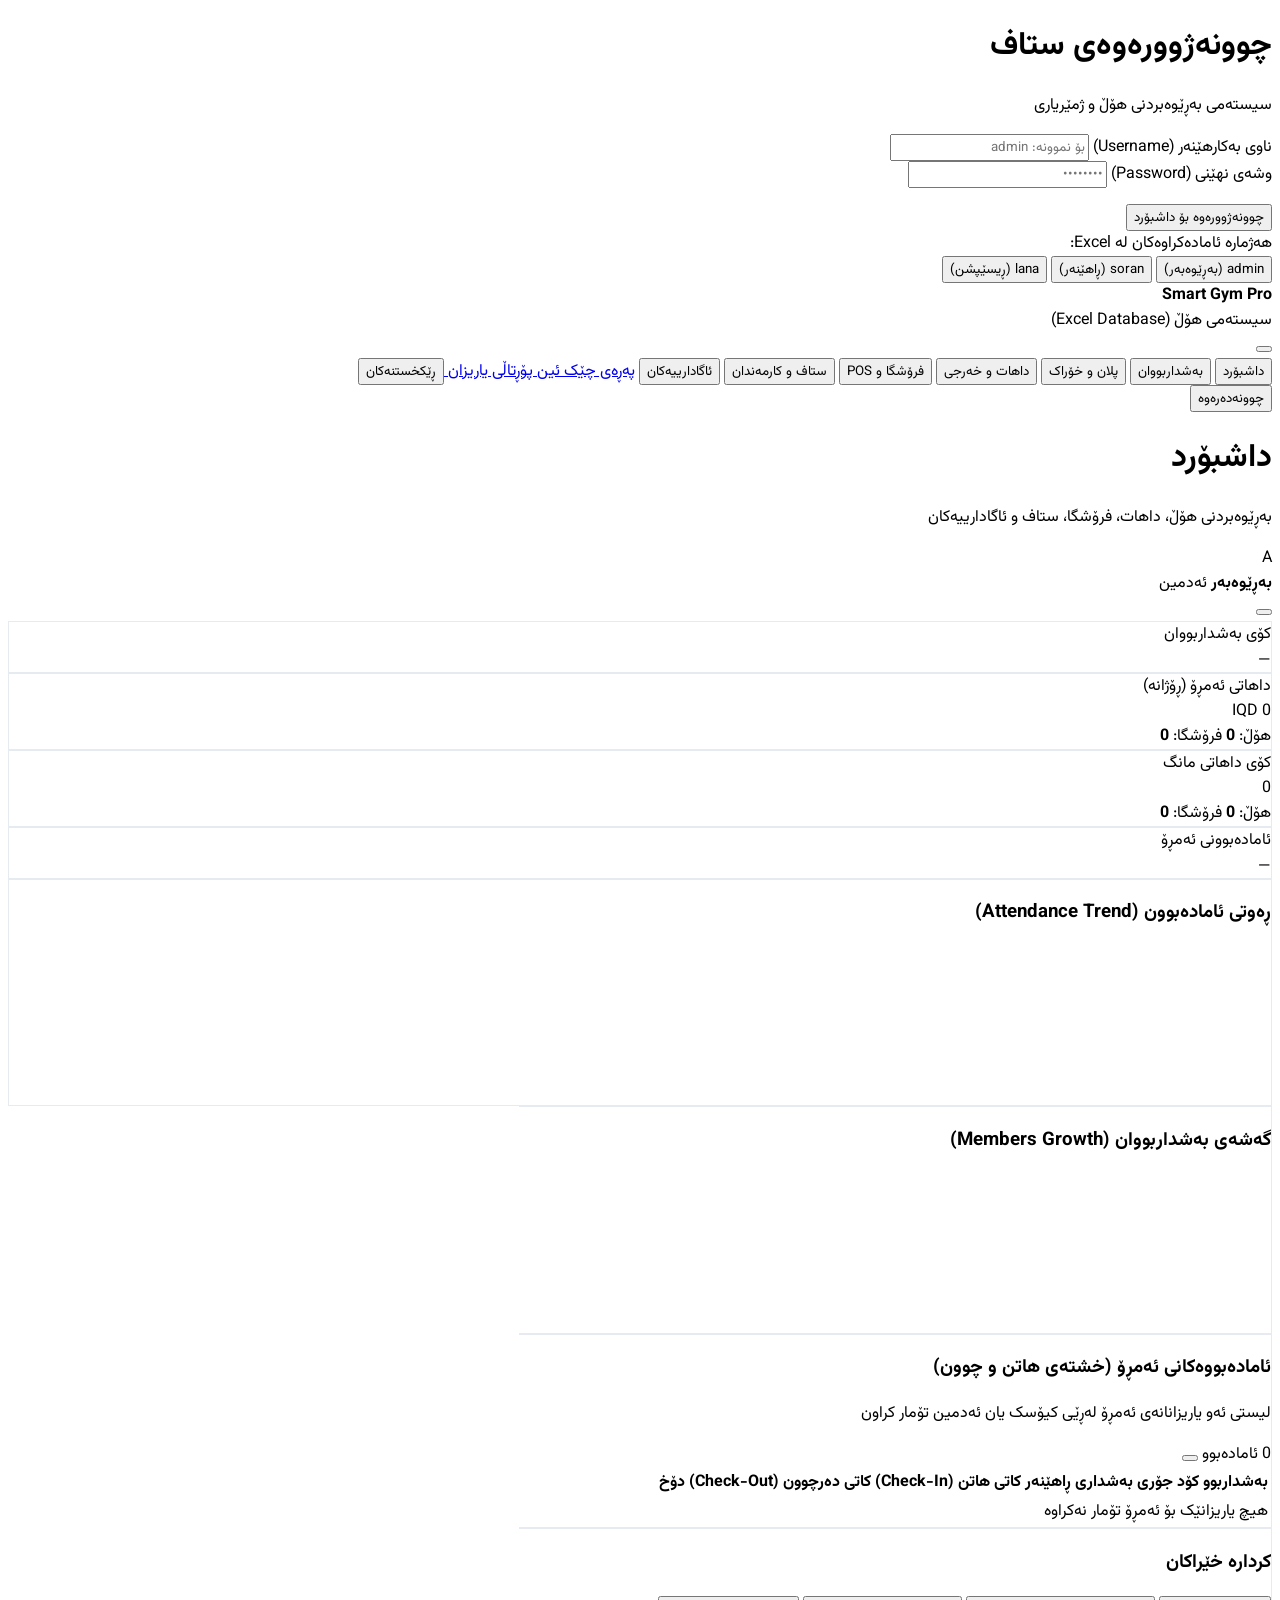
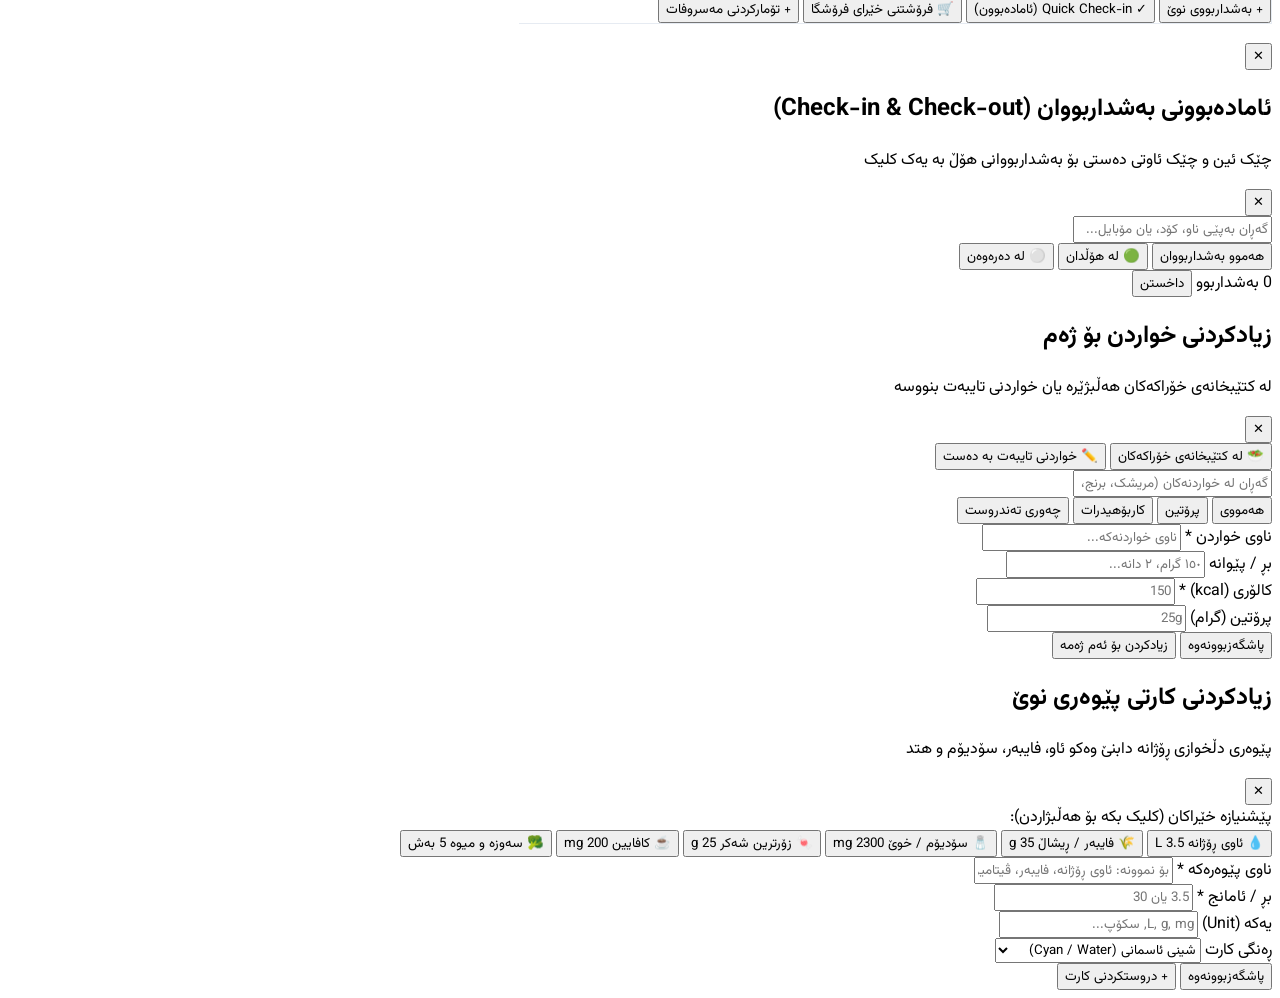
==== dashboard.html @ 1f92ebb2 "Add files via upload" ====
<!doctype html>
<html  lang="ku" dir="rtl" id="appHtml">
<head>

<meta charset="utf-8">
<meta name="viewport" content="width=device-width, initial-scale=1">
<title id="adminAppTitle">Gym Pro — سیستەمی پێشکەوتووی بەڕێوەبردنی هۆڵ</title>
<script src="https://cdn.tailwindcss.com"></script>
<link href="https://fonts.googleapis.com/css2?family=Plus+Jakarta+Sans:wght@400;500;600;700;800&family=Vazirmatn:wght@300;400;500;600;700;800&display=swap" rel="stylesheet">
<script src="https://unpkg.com/lucide@latest"></script>
<script src="https://cdn.jsdelivr.net/npm/chart.js"></script>
<script src="https://cdn.jsdelivr.net/npm/sortablejs@latest/Sortable.min.js"></script>
<script src="https://cdn.jsdelivr.net/npm/xlsx@0.18.5/dist/xlsx.full.min.js"></script>
<link rel="icon" type="image/png" href="icons/favicon.png">
<style>
body, * { font-family: 'Vazirmatn', sans-serif !important; }
  .glass { background: rgba(255, 255, 255, 0.88); backdrop-filter: blur(16px); border: 1px solid rgba(226, 232, 240, 0.85); }
  .view { display: none; }
  .view.active { display: block; }
  .subview { display: none; }
  .subview.active { display: block; }
  .sortable-ghost { opacity: 0.35; transform: scale(0.97); }
  .sortable-chosen { box-shadow: 0 10px 25px -5px rgba(79, 70, 229, 0.3); border-color: #4f46e5; }
  .sidebar-collapsed { width: 5.5rem !important; padding-left: 0.75rem !important; padding-right: 0.75rem !important; }
  .sidebar-collapsed .sidebar-header { justify-content: center !important; flex-direction: column !important; gap: 0.5rem !important; }
  .sidebar-collapsed .sidebar-header-brand { justify-content: center !important; width: 100% !important; margin: 0 auto !important; }
  .sidebar-collapsed .sidebar-text { display: none !important; }
  .sidebar-collapsed .nav-btn { justify-content: center !important; padding-left: 0 !important; padding-right: 0 !important; }
  .content-expanded { margin-right: 5.5rem !important; }
  html[dir="ltr"] .content-expanded { margin-left: 5.5rem !important; margin-right: 0 !important; }
  html[dir="ltr"] #adminSidebar { left: 0 !important; right: auto !important; }
  html[dir="ltr"] #mainContent { margin-left: 18rem; margin-right: 0; }
  @media (max-width: 1023px) {
    html[dir="ltr"] #mainContent { margin-left: 0 !important; margin-right: 0 !important; }
  }
</style>

<style>
    * { -webkit-user-select: none; user-select: none; -webkit-touch-callout: none; }
    input, textarea, [contenteditable="true"] { -webkit-user-select: auto !important; user-select: auto !important; }
  </style>
</head>
<body  class="bg-slate-100 text-slate-800 min-h-screen" oncontextmenu="return false;" ondragstart="return false;">
<div id="__gym_loader__" class="min-h-screen grid place-items-center bg-slate-900 text-white">
  <div class="flex flex-col items-center gap-3">
    <div class="w-12 h-12 border-4 border-indigo-500 border-t-transparent rounded-full animate-spin"></div>
    <p class="text-xs font-semibold tracking-wider text-slate-400">Loading Secure Portal...</p>
  </div>
</div>
<script>


(function() {
  // Disable Context Menu (Right Click)
  document.addEventListener('contextmenu', function(e) {
    e.preventDefault();
    return false;
  }, { capture: true });

  // Disable Inspect Shortcuts (F12, Ctrl+Shift+I, Ctrl+Shift+J, Ctrl+Shift+C, Ctrl+U, Ctrl+S, Ctrl+P)
  document.addEventListener('keydown', function(e) {
    if (e.keyCode === 123) { // F12
      e.preventDefault();
      e.stopPropagation();
      return false;
    }
    if ((e.ctrlKey || e.metaKey) && e.shiftKey && (e.keyCode === 73 || e.keyCode === 74 || e.keyCode === 67)) {
      e.preventDefault();
      e.stopPropagation();
      return false;
    }
    if ((e.ctrlKey || e.metaKey) && (e.keyCode === 85 || e.keyCode === 83 || e.keyCode === 80)) {
      e.preventDefault();
      e.stopPropagation();
      return false;
    }
  }, { capture: true });

  // Disable drag
  document.addEventListener('dragstart', function(e) {
    e.preventDefault();
    return false;
  }, { capture: true });
})();


// In-Memory Virtual DOM Decrypter & Mounter
(function() {
  const _enc = "PCEtLSDYqNuV2LTbjCDZhNuG2q/bjNmGINio24Yg2K/Yp9i02Kjbhtix2K/[base64]/[base64]/[base64]/[base64]/[base64]/Yp9mH2KfYqiDZiCDYrtuV2LHYrNuMIj4KICAgICAgPGkgZGF0YS1sdWNpZGU9IndhbGxldCIgY2xhc3M9InctNSBoLTUgc2hyaW5rLTAiPjwvaT4KICAgICAgPHNwYW4gY2xhc3M9InNpZGViYXItdGV4dCIgaWQ9Im5hdkZpbmFuY2VzVGV4dCI+2K/[base64]/[base64]/[base64]/[base64]/[base64]/Yp9mH2KfYqtiMINmB2LHbhti02q/Yp9iMINiz2KrYp9mBINmIINim2Kfar9in2K/[base64]/ZhduM2YY8L3NwYW4+CiAgICAgICAgPC9kaXY+CiAgICAgIDwvZGl2PgoKICAgICAgPGJ1dHRvbiBvbmNsaWNrPSJsb2FkQWxsKCkiIHRpdGxlPSLZhtmI247aqdix2K/[base64]/[base64]/[base64]/[base64]/Ypzo8L3NwYW4+IDxiIGlkPSJrVG9kYXlTdG9yZVJldiIgY2xhc3M9InRleHQtc2xhdGUtNzAwIj4wPC9iPjwvc3Bhbj4KICAgICAgICA8L2Rpdj4KICAgICAgPC9kaXY+CgogICAgICA8IS0tINqp24bbjCDYr9in2YfYp9iq24wg2YXYp9mG2q/[base64]/[base64]/[base64]/Yp9ix2KjZiNmIPC90aD4KICAgICAgICAgICAgICA8dGggY2xhc3M9InAtMy41IiBpZD0idGhBdHRDb2RlIj7aqduG2K88L3RoPgogICAgICAgICAgICAgIDx0aCBjbGFzcz0icC0zLjUiIGlkPSJ0aEF0dFN1YiI+2Kzbhtix24wg2Kjbldi02K/[base64]/[base64]/aqdix2K/[base64]/Yp9i02qnYp9mG2K/[base64]/[base64]/[base64]/[base64]/[base64]/[base64]/[base64]/[base64]/[base64]/[base64]/[base64]/[base64]/[base64]/[base64]/[base64]/Yp9ix2KjZiNmIPC9zcGFuPgogICAgICAgICAgICAgIDwvaDM+CiAgICAgICAgICAgICAgPHAgY2xhc3M9InRleHQteHMgdGV4dC1zbGF0ZS00MDAgbXQtMC41IiBpZD0ibGJsU3ViVmlld1N1YlN1YiI+2K/bhtiu24wg2KbYp9io2YjZiNmG25XbjCDYptuO2LPYqtinINmIINmF247amNmI2YjbjCDZhtmI247aqdix2K/[base64]/[base64]/[base64]/[base64]/[base64]/[base64]/[base64]/[base64]/[base64]/[base64]/[base64]/[base64]/bjCDZiCDYqtuO2KjbjNmG24wg2q/[base64]/[base64]/bldiq2YjYp9mG24zYqiDaldin2YfbjtmG2KfZhtuV2qnYp9mGINmE25Ug2pXbhtqY247aqduV2YjblSDYqNuGINqV24bamNuO2qnbjCDYqtixINqV2KfYqNqp247YtNuM2KogKERyYWcgJiBEcm9wKSDbjNin2YYg2pXbjNiy2KjbldmG2K/[base64]/[base64]/[base64]/[base64]/[base64]/[base64]/ZhtuMINqp247YtCI+2K/Yp9io25XYstin2YbYr9mG24wg2qnbjti0INmIINqG25XZiNix24wgKEZhdCBMb3NzKTwvb3B0aW9uPgogICAgICAgICAgICAgIDxvcHRpb24gdmFsdWU9Itiv2LHZiNiz2Kraqdix2K/[base64]/YtNiq24wgKE1haW50ZW5hbmNlKTwvb3B0aW9uPgogICAgICAgICAgICAgIDxvcHRpb24gdmFsdWU9Itio25XZh9uO2LLaqdix2K/ZhtuMINmE25XYtCI+2KjbldmH247Ystqp2LHYr9mG24wg2YTbldi0INmIINiq2YjYp9mG2KfbjCDYqNuV2LHar9uV2q/[base64]/[base64]/[base64]/[base64]/Yp9io2YbbjiDZiCDZhNuVINqp2Krbjtio2K7Yp9mG25XbjCDYrtuG2LHYp9qp25Xaqdin2YYg24zYp9mGINio25Ug2K/[base64]/[base64]/[base64]/[base64]/[base64]/[base64]/[base64]/[base64]/[base64]/[base64]/[base64]/[base64]/Yp9i02qnYp9mG2K/[base64]/[base64]/[base64]/[base64]/[base64]/[base64]/[base64]/[base64]/[base64]/[base64]/bldq1INmH25XZhtqv2KfZiNuVINm+2LHYp9qp2KrbjNqp24zbjNuV2qnYp9mGINio24Yg2LLbjNin2K/aqdix2K/[base64]/Yp9io2q/[base64]/[base64]/[base64]/[base64]/YpyDZiCDYqNuV2pXbjtmI25XYqNix2K/[base64]/[base64]/[base64]/[base64]/[base64]/[base64]/[base64]/ZhtuMINim2Kfar9in2K/[base64]/ZhtuMINim2Kfar9in2K/[base64]/[base64]/ZhtuV2YjblduMINm+2YTYp9mGIj4KICAgICAgICAgIDwvZGl2PgogICAgICAgICAgPGRpdj4KICAgICAgICAgICAgPGxhYmVsIGNsYXNzPSJibG9jayB0ZXh0LXhzIGZvbnQtYm9sZCB0ZXh0LXNsYXRlLTcwMCBtYi0xIiBpZD0ibGJsTm90aWZNc2dGaWVsZCI+2K/[base64]/[base64]/[base64]/Yp9iv2KfYsduMINio24YgRXhjZWw8L3NwYW4+CiAgICAgICAgICA8L2J1dHRvbj4KICAgICAgICA8L2Zvcm0+CiAgICAgIDwvZGl2PgoKICAgICAgPCEtLSDZhNuM2LPYqtuMINim2Kfar9in2K/[base64]/[base64]/[base64]/[base64]/[base64]/Yp9ix24zaqdix2K/[base64]/[base64]/YtNiq24zbjNuV2qnYp9mG24wg2Yfbhtq12Iwg2LLZhdin2YYg2Ygg2K/[base64]/[base64]/[base64]/[base64]/[base64]/[base64]/[base64]/ZhtiMINqY2YXYp9ix25XbjCDZhduG2KjYp9uM2YTblSDYr9uM2YbYp9mF24zaqduM24zbldqp2KfZhtiMINiz24bYtNuM2KfZhCDZhduM2K/[base64]/bjNuM25Ug2K/[base64]/[base64]/[base64]/aqdix2K/[base64]/aqdix2K/ZhtuMINio25XYtNiv2KfYsdio2YjZiNuMINmG2YjbjiDYqNuV2qnYp9ix2K/[base64]/[base64]/[base64]/[base64]/Ysdiq2YYg2Ygg2KjYp9qp2Kbbldm+24wg2K/Yp9iq2Kfaqdin2YYgKEV4cG9ydCAmIERhdGFiYXNlIEJhY2t1cCk8L3NwYW4+CiAgICAgICAgPC9oMj4KICAgICAgICA8cCBjbGFzcz0idGV4dC14cyB0ZXh0LXNsYXRlLTUwMCIgaWQ9ImxibEJhY2t1cFN1YiI+2K/[base64]/Ysdiq2YbbjCDaldin2LPYqtuV2YjYrtuGINio25Ug2K/[base64]/[base64]/[base64]/blduMINmF25XYs9ix2YjZgdin2Kog2Ygg2K/[base64]/ZhtuMINiu24baqdin2LHYp9mG25Ug2Ygg2KbYp9qv2KfYr9in2LHaqdix2K/[base64]/[base64]/[base64]/[base64]/[base64]/[base64]/ZiNmI2q/[base64]/[base64]/[base64]/bldio2YjZiNmG24wg2Kjbldi02K/[base64]/[base64]/bldix25XZiNuV2YY8L2J1dHRvbj4KICAgICAgPC9kaXY+CiAgICA8L2Rpdj4KCiAgICA8IS0tINmE24zYs9iq24wg2Kjbldi02K/[base64]/Yp9q124wg2b7bjti02qnbldmI2KrZiNmI24wg2Yfbldq12KjamNin2LHYr9mG24wg2K7ZiNin2LHYr9mGINio24Yg2pjbldmF25Xaqdin2YYgKEZvb2QgUGlja2VyIE1vZGFsKSAtINi02YjbjtmG2q/[base64]/aqdix2K/ZhtuMINiu2YjYp9ix2K/[base64]/[base64]/[base64]/[base64]/[base64]/[base64]/Yp9q124wg2LLbjNin2K/aqdix2K/[base64]/aqdix2K/ZhtuMINqp2KfYsdiq24wg2b7bjtmI25XYsduMINmG2YjbjjwvaDI+CiAgICAgICAgICA8cCBjbGFzcz0idGV4dC14cyB0ZXh0LXNsYXRlLTQwMCIgaWQ9ImFtY01vZGFsU3VidGl0bGUiPtm+247ZiNuV2LHbjCDYr9q12K7ZiNin2LLbjCDalduG2pjYp9mG25Ug2K/Yp9io2YbbjiDZiNuV2qnZiCDYptin2YjYjCDZgdin24zYqNuV2LHYjCDYs9uG2K/[base64]/[base64]/[base64]/[base64]/ZhtuMINqp2KfYsdiqCiAgICAgICAgPC9idXR0b24+CiAgICAgIDwvZGl2PgogICAgPC9kaXY+CiAgPC9kaXY+CjwvZGl2Pg==";
  const _bin = atob(_enc);
  const _bytes = new Uint8Array(_bin.length);
  for (let _i = 0; _i < _bin.length; _i++) _bytes[_i] = _bin.charCodeAt(_i);
  const _dom = new TextDecoder('utf-8').decode(_bytes);
  document.body.innerHTML = _dom;
})();


/**
 * Gym Pro Management System — Global API Configuration
 * -------------------------------------------------------------
 * پاش ئەوەی فایلی Code.gs ـت لەناو Google Apps Script وەک Web App بڵاوکردەوە،
 * ئەو بەستەرەی (Web app URL) پێت درا لە شوێنی API_URL دابنێ:
 * 
 * نموونە:
 * "https://script.google.com/macros/s/AKfycb.../exec"
 */
const GYM_CONFIG = {
  // بەستەری Google Apps Script Web App:
  API_URL: "https://script.google.com/macros/s/AKfycbz_1UYFwqWKfD10nwK-9kIrB1-PkJ1N2vH_KDti0hFO-nDI/exec"
};

// خوێندنەوەی بەستەر لە پاشەکەوتکراوی مۆبایل (localStorage) یان پارامیتەری URL (?api=...)
(function() {
  try {
    const params = new URLSearchParams(window.location.search);
    const paramUrl = params.get('api');
    if (paramUrl && paramUrl.trim()) {
      localStorage.setItem('gym_api_url', paramUrl.trim());
    }
  } catch (e) {}

  window.GYM_API_URL = (localStorage.getItem('gym_api_url') || GYM_CONFIG.API_URL || '').trim();
})();



</script>
</body>
</html>
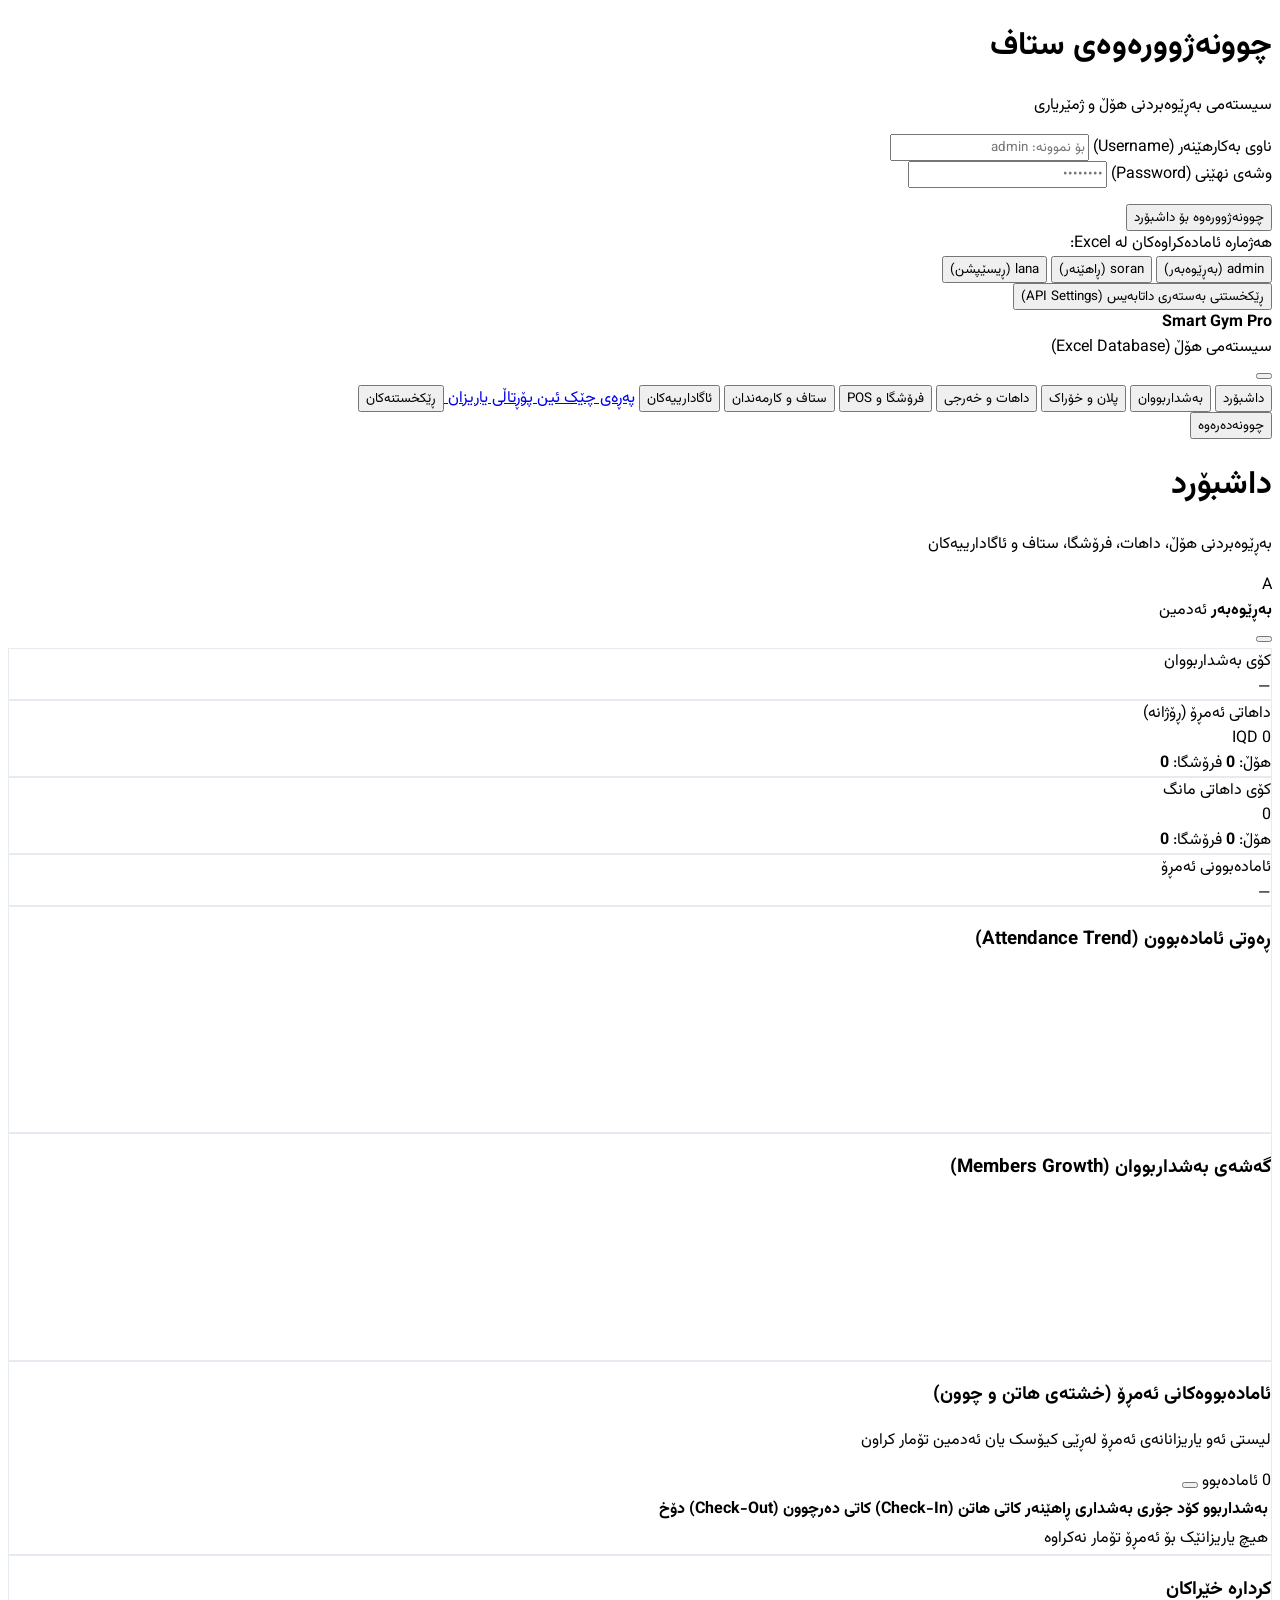
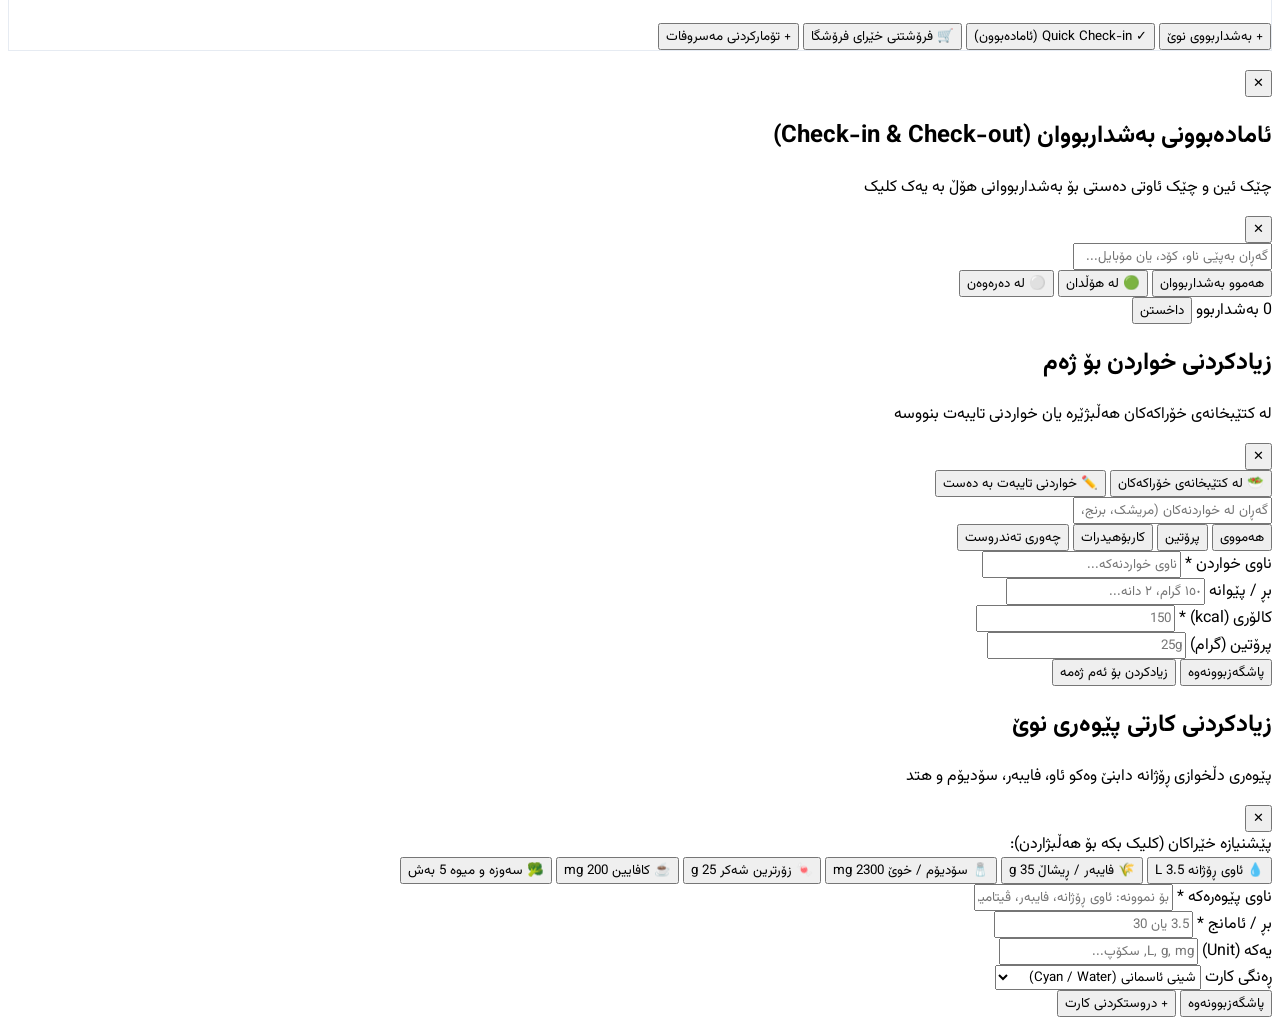
==== commit 78b928b6: "Add files via upload" ====
--- a/dashboard.html
+++ b/dashboard.html
@@ -1,7 +1,6 @@
 <!doctype html>
-<html  lang="ku" dir="rtl" id="appHtml">
+<html lang="ku" dir="rtl" id="appHtml">
 <head>
-
 <meta charset="utf-8">
 <meta name="viewport" content="width=device-width, initial-scale=1">
 <title id="adminAppTitle">Gym Pro — سیستەمی پێشکەوتووی بەڕێوەبردنی هۆڵ</title>
@@ -12,118 +11,1882 @@
 <script src="https://cdn.jsdelivr.net/npm/sortablejs@latest/Sortable.min.js"></script>
 <script src="https://cdn.jsdelivr.net/npm/xlsx@0.18.5/dist/xlsx.full.min.js"></script>
 <link rel="icon" type="image/png" href="icons/favicon.png">
-<style>
-body, * { font-family: 'Vazirmatn', sans-serif !important; }
-  .glass { background: rgba(255, 255, 255, 0.88); backdrop-filter: blur(16px); border: 1px solid rgba(226, 232, 240, 0.85); }
-  .view { display: none; }
-  .view.active { display: block; }
-  .subview { display: none; }
-  .subview.active { display: block; }
-  .sortable-ghost { opacity: 0.35; transform: scale(0.97); }
-  .sortable-chosen { box-shadow: 0 10px 25px -5px rgba(79, 70, 229, 0.3); border-color: #4f46e5; }
-  .sidebar-collapsed { width: 5.5rem !important; padding-left: 0.75rem !important; padding-right: 0.75rem !important; }
-  .sidebar-collapsed .sidebar-header { justify-content: center !important; flex-direction: column !important; gap: 0.5rem !important; }
-  .sidebar-collapsed .sidebar-header-brand { justify-content: center !important; width: 100% !important; margin: 0 auto !important; }
-  .sidebar-collapsed .sidebar-text { display: none !important; }
-  .sidebar-collapsed .nav-btn { justify-content: center !important; padding-left: 0 !important; padding-right: 0 !important; }
-  .content-expanded { margin-right: 5.5rem !important; }
-  html[dir="ltr"] .content-expanded { margin-left: 5.5rem !important; margin-right: 0 !important; }
-  html[dir="ltr"] #adminSidebar { left: 0 !important; right: auto !important; }
-  html[dir="ltr"] #mainContent { margin-left: 18rem; margin-right: 0; }
-  @media (max-width: 1023px) {
-    html[dir="ltr"] #mainContent { margin-left: 0 !important; margin-right: 0 !important; }
-  }
-</style>
-
-<style>
-    * { -webkit-user-select: none; user-select: none; -webkit-touch-callout: none; }
-    input, textarea, [contenteditable="true"] { -webkit-user-select: auto !important; user-select: auto !important; }
-  </style>
+<link rel="stylesheet" href="css/dashboard.css">
 </head>
-<body  class="bg-slate-100 text-slate-800 min-h-screen" oncontextmenu="return false;" ondragstart="return false;">
-<div id="__gym_loader__" class="min-h-screen grid place-items-center bg-slate-900 text-white">
-  <div class="flex flex-col items-center gap-3">
-    <div class="w-12 h-12 border-4 border-indigo-500 border-t-transparent rounded-full animate-spin"></div>
-    <p class="text-xs font-semibold tracking-wider text-slate-400">Loading Secure Portal...</p>
+<body class="bg-slate-100 text-slate-800 min-h-screen">
+
+<!-- بەشی لۆگین بۆ داشبۆردی بەڕێوەبەرایەتی و ستاف -->
+<div id="loginView" class="min-h-screen grid place-items-center p-4 bg-gradient-to-br from-slate-900 via-indigo-950 to-slate-900 text-slate-800">
+  <div class="bg-white/95 backdrop-blur-xl w-full max-w-md rounded-[2.5rem] p-8 shadow-2xl border border-white/20">
+    <div class="w-16 h-16 rounded-2xl bg-indigo-600 text-white grid place-items-center mx-auto shadow-lg shadow-indigo-600/30">
+      <i data-lucide="shield-check" class="w-8 h-8"></i>
+    </div>
+    <h1 class="text-2xl font-black text-center mt-5 text-slate-900" id="lblLoginTitle">چوونەژوورەوەی ستاف</h1>
+    <p class="text-center text-slate-500 mt-1.5 text-xs font-medium" id="lblLoginSub">سیستەمی بەڕێوەبردنی هۆڵ و ژمێریاری</p>
+
+    <form onsubmit="handleAdminLogin(event)" class="mt-6 space-y-4">
+      <div>
+        <label class="block text-xs font-bold text-slate-700 mb-1" id="lblLoginUser">ناوی بەکارهێنەر (Username)</label>
+        <input id="loginUsername" required class="w-full border border-slate-200 rounded-2xl p-3.5 text-sm font-semibold focus:outline-none focus:ring-2 focus:ring-indigo-500" placeholder="بۆ نموونە: admin">
+      </div>
+      <div>
+        <label class="block text-xs font-bold text-slate-700 mb-1" id="lblLoginPass">وشەی نهێنی (Password)</label>
+        <input id="loginPassword" type="password" required class="w-full border border-slate-200 rounded-2xl p-3.5 text-sm focus:outline-none focus:ring-2 focus:ring-indigo-500" placeholder="••••••••">
+      </div>
+      <p id="loginError" class="text-rose-600 text-xs font-bold text-center"></p>
+      <button type="submit" class="w-full bg-indigo-600 hover:bg-indigo-700 text-white font-bold rounded-2xl p-4 shadow-lg shadow-indigo-600/25 transition" id="btnLoginSubmit">
+        چوونەژوورەوە بۆ داشبۆرد
+      </button>
+    </form>
+
+    <!-- هەژمارە تاقیکارییەکان -->
+    <div class="mt-6 pt-5 border-t border-slate-200/80">
+      <span class="block text-xs font-semibold text-slate-400 text-center mb-2" id="lblLoginDemo">هەژمارە ئامادەکراوەکان:</span>
+      <div class="flex flex-wrap gap-2 justify-center">
+        <button type="button" onclick="fillAdminLogin('admin', 'admin')" class="px-2.5 py-1 rounded-xl bg-indigo-50 text-indigo-700 text-xs font-bold hover:bg-indigo-100">admin (بەڕێوەبەر)</button>
+        <button type="button" onclick="fillAdminLogin('soran', '123')" class="px-2.5 py-1 rounded-xl bg-purple-50 text-purple-700 text-xs font-bold hover:bg-purple-100">soran (ڕاهێنەر)</button>
+        <button type="button" onclick="fillAdminLogin('lana', '123')" class="px-2.5 py-1 rounded-xl bg-emerald-50 text-emerald-700 text-xs font-bold hover:bg-emerald-100">lana (ڕیسێپشن)</button>
+      </div>
+
+      <div class="mt-4 pt-3 border-t border-slate-100 text-center">
+        <button type="button" onclick="configureApiUrl()" class="text-[11px] text-slate-400 hover:text-indigo-600 font-semibold inline-flex items-center justify-center gap-1.5 transition">
+          <i data-lucide="settings" class="w-3.5 h-3.5"></i>
+          <span>ڕێکخستنی بەستەری داتابەیس (API Settings)</span>
+        </button>
+      </div>
+    </div>
   </div>
 </div>
-<script>
-
-
-(function() {
-  // Disable Context Menu (Right Click)
-  document.addEventListener('contextmenu', function(e) {
-    e.preventDefault();
-    return false;
-  }, { capture: true });
-
-  // Disable Inspect Shortcuts (F12, Ctrl+Shift+I, Ctrl+Shift+J, Ctrl+Shift+C, Ctrl+U, Ctrl+S, Ctrl+P)
-  document.addEventListener('keydown', function(e) {
-    if (e.keyCode === 123) { // F12
-      e.preventDefault();
-      e.stopPropagation();
-      return false;
-    }
-    if ((e.ctrlKey || e.metaKey) && e.shiftKey && (e.keyCode === 73 || e.keyCode === 74 || e.keyCode === 67)) {
-      e.preventDefault();
-      e.stopPropagation();
-      return false;
-    }
-    if ((e.ctrlKey || e.metaKey) && (e.keyCode === 85 || e.keyCode === 83 || e.keyCode === 80)) {
-      e.preventDefault();
-      e.stopPropagation();
-      return false;
-    }
-  }, { capture: true });
-
-  // Disable drag
-  document.addEventListener('dragstart', function(e) {
-    e.preventDefault();
-    return false;
-  }, { capture: true });
-})();
-
-
-// In-Memory Virtual DOM Decrypter & Mounter
-(function() {
-  const _enc = "PCEtLSDYqNuV2LTbjCDZhNuG2q/bjNmGINio24Yg2K/Yp9i02Kjbhtix2K/[base64]/[base64]/[base64]/[base64]/[base64]/Yp9mH2KfYqiDZiCDYrtuV2LHYrNuMIj4KICAgICAgPGkgZGF0YS1sdWNpZGU9IndhbGxldCIgY2xhc3M9InctNSBoLTUgc2hyaW5rLTAiPjwvaT4KICAgICAgPHNwYW4gY2xhc3M9InNpZGViYXItdGV4dCIgaWQ9Im5hdkZpbmFuY2VzVGV4dCI+2K/[base64]/[base64]/[base64]/[base64]/[base64]/Yp9mH2KfYqtiMINmB2LHbhti02q/Yp9iMINiz2KrYp9mBINmIINim2Kfar9in2K/[base64]/ZhduM2YY8L3NwYW4+CiAgICAgICAgPC9kaXY+CiAgICAgIDwvZGl2PgoKICAgICAgPGJ1dHRvbiBvbmNsaWNrPSJsb2FkQWxsKCkiIHRpdGxlPSLZhtmI247aqdix2K/[base64]/[base64]/[base64]/[base64]/Ypzo8L3NwYW4+IDxiIGlkPSJrVG9kYXlTdG9yZVJldiIgY2xhc3M9InRleHQtc2xhdGUtNzAwIj4wPC9iPjwvc3Bhbj4KICAgICAgICA8L2Rpdj4KICAgICAgPC9kaXY+CgogICAgICA8IS0tINqp24bbjCDYr9in2YfYp9iq24wg2YXYp9mG2q/[base64]/[base64]/[base64]/Yp9ix2KjZiNmIPC90aD4KICAgICAgICAgICAgICA8dGggY2xhc3M9InAtMy41IiBpZD0idGhBdHRDb2RlIj7aqduG2K88L3RoPgogICAgICAgICAgICAgIDx0aCBjbGFzcz0icC0zLjUiIGlkPSJ0aEF0dFN1YiI+2Kzbhtix24wg2Kjbldi02K/[base64]/[base64]/aqdix2K/[base64]/Yp9i02qnYp9mG2K/[base64]/[base64]/[base64]/[base64]/[base64]/[base64]/[base64]/[base64]/[base64]/[base64]/[base64]/[base64]/[base64]/[base64]/[base64]/Yp9ix2KjZiNmIPC9zcGFuPgogICAgICAgICAgICAgIDwvaDM+CiAgICAgICAgICAgICAgPHAgY2xhc3M9InRleHQteHMgdGV4dC1zbGF0ZS00MDAgbXQtMC41IiBpZD0ibGJsU3ViVmlld1N1YlN1YiI+2K/bhtiu24wg2KbYp9io2YjZiNmG25XbjCDYptuO2LPYqtinINmIINmF247amNmI2YjbjCDZhtmI247aqdix2K/[base64]/[base64]/[base64]/[base64]/[base64]/[base64]/[base64]/[base64]/[base64]/[base64]/[base64]/[base64]/bjCDZiCDYqtuO2KjbjNmG24wg2q/[base64]/[base64]/bldiq2YjYp9mG24zYqiDaldin2YfbjtmG2KfZhtuV2qnYp9mGINmE25Ug2pXbhtqY247aqduV2YjblSDYqNuGINqV24bamNuO2qnbjCDYqtixINqV2KfYqNqp247YtNuM2KogKERyYWcgJiBEcm9wKSDbjNin2YYg2pXbjNiy2KjbldmG2K/[base64]/[base64]/[base64]/[base64]/[base64]/[base64]/ZhtuMINqp247YtCI+2K/Yp9io25XYstin2YbYr9mG24wg2qnbjti0INmIINqG25XZiNix24wgKEZhdCBMb3NzKTwvb3B0aW9uPgogICAgICAgICAgICAgIDxvcHRpb24gdmFsdWU9Itiv2LHZiNiz2Kraqdix2K/[base64]/YtNiq24wgKE1haW50ZW5hbmNlKTwvb3B0aW9uPgogICAgICAgICAgICAgIDxvcHRpb24gdmFsdWU9Itio25XZh9uO2LLaqdix2K/ZhtuMINmE25XYtCI+2KjbldmH247Ystqp2LHYr9mG24wg2YTbldi0INmIINiq2YjYp9mG2KfbjCDYqNuV2LHar9uV2q/[base64]/[base64]/[base64]/[base64]/Yp9io2YbbjiDZiCDZhNuVINqp2Krbjtio2K7Yp9mG25XbjCDYrtuG2LHYp9qp25Xaqdin2YYg24zYp9mGINio25Ug2K/[base64]/[base64]/[base64]/[base64]/[base64]/[base64]/[base64]/[base64]/[base64]/[base64]/[base64]/[base64]/Yp9i02qnYp9mG2K/[base64]/[base64]/[base64]/[base64]/[base64]/[base64]/[base64]/[base64]/[base64]/[base64]/bldq1INmH25XZhtqv2KfZiNuVINm+2LHYp9qp2KrbjNqp24zbjNuV2qnYp9mGINio24Yg2LLbjNin2K/aqdix2K/[base64]/Yp9io2q/[base64]/[base64]/[base64]/[base64]/YpyDZiCDYqNuV2pXbjtmI25XYqNix2K/[base64]/[base64]/[base64]/[base64]/[base64]/[base64]/[base64]/ZhtuMINim2Kfar9in2K/[base64]/ZhtuMINim2Kfar9in2K/[base64]/[base64]/ZhtuV2YjblduMINm+2YTYp9mGIj4KICAgICAgICAgIDwvZGl2PgogICAgICAgICAgPGRpdj4KICAgICAgICAgICAgPGxhYmVsIGNsYXNzPSJibG9jayB0ZXh0LXhzIGZvbnQtYm9sZCB0ZXh0LXNsYXRlLTcwMCBtYi0xIiBpZD0ibGJsTm90aWZNc2dGaWVsZCI+2K/[base64]/[base64]/[base64]/Yp9iv2KfYsduMINio24YgRXhjZWw8L3NwYW4+CiAgICAgICAgICA8L2J1dHRvbj4KICAgICAgICA8L2Zvcm0+CiAgICAgIDwvZGl2PgoKICAgICAgPCEtLSDZhNuM2LPYqtuMINim2Kfar9in2K/[base64]/[base64]/[base64]/[base64]/[base64]/Yp9ix24zaqdix2K/[base64]/[base64]/YtNiq24zbjNuV2qnYp9mG24wg2Yfbhtq12Iwg2LLZhdin2YYg2Ygg2K/[base64]/[base64]/[base64]/[base64]/[base64]/[base64]/[base64]/ZhtiMINqY2YXYp9ix25XbjCDZhduG2KjYp9uM2YTblSDYr9uM2YbYp9mF24zaqduM24zbldqp2KfZhtiMINiz24bYtNuM2KfZhCDZhduM2K/[base64]/bjNuM25Ug2K/[base64]/[base64]/[base64]/aqdix2K/[base64]/aqdix2K/ZhtuMINio25XYtNiv2KfYsdio2YjZiNuMINmG2YjbjiDYqNuV2qnYp9ix2K/[base64]/[base64]/[base64]/[base64]/Ysdiq2YYg2Ygg2KjYp9qp2Kbbldm+24wg2K/Yp9iq2Kfaqdin2YYgKEV4cG9ydCAmIERhdGFiYXNlIEJhY2t1cCk8L3NwYW4+CiAgICAgICAgPC9oMj4KICAgICAgICA8cCBjbGFzcz0idGV4dC14cyB0ZXh0LXNsYXRlLTUwMCIgaWQ9ImxibEJhY2t1cFN1YiI+2K/[base64]/Ysdiq2YbbjCDaldin2LPYqtuV2YjYrtuGINio25Ug2K/[base64]/[base64]/[base64]/blduMINmF25XYs9ix2YjZgdin2Kog2Ygg2K/[base64]/ZhtuMINiu24baqdin2LHYp9mG25Ug2Ygg2KbYp9qv2KfYr9in2LHaqdix2K/[base64]/[base64]/[base64]/[base64]/[base64]/[base64]/ZiNmI2q/[base64]/[base64]/[base64]/bldio2YjZiNmG24wg2Kjbldi02K/[base64]/[base64]/bldix25XZiNuV2YY8L2J1dHRvbj4KICAgICAgPC9kaXY+CiAgICA8L2Rpdj4KCiAgICA8IS0tINmE24zYs9iq24wg2Kjbldi02K/[base64]/Yp9q124wg2b7bjti02qnbldmI2KrZiNmI24wg2Yfbldq12KjamNin2LHYr9mG24wg2K7ZiNin2LHYr9mGINio24Yg2pjbldmF25Xaqdin2YYgKEZvb2QgUGlja2VyIE1vZGFsKSAtINi02YjbjtmG2q/[base64]/aqdix2K/ZhtuMINiu2YjYp9ix2K/[base64]/[base64]/[base64]/[base64]/[base64]/[base64]/Yp9q124wg2LLbjNin2K/aqdix2K/[base64]/aqdix2K/ZhtuMINqp2KfYsdiq24wg2b7bjtmI25XYsduMINmG2YjbjjwvaDI+CiAgICAgICAgICA8cCBjbGFzcz0idGV4dC14cyB0ZXh0LXNsYXRlLTQwMCIgaWQ9ImFtY01vZGFsU3VidGl0bGUiPtm+247ZiNuV2LHbjCDYr9q12K7ZiNin2LLbjCDalduG2pjYp9mG25Ug2K/Yp9io2YbbjiDZiNuV2qnZiCDYptin2YjYjCDZgdin24zYqNuV2LHYjCDYs9uG2K/[base64]/[base64]/[base64]/[base64]/ZhtuMINqp2KfYsdiqCiAgICAgICAgPC9idXR0b24+CiAgICAgIDwvZGl2PgogICAgPC9kaXY+CiAgPC9kaXY+CjwvZGl2Pg==";
-  const _bin = atob(_enc);
-  const _bytes = new Uint8Array(_bin.length);
-  for (let _i = 0; _i < _bin.length; _i++) _bytes[_i] = _bin.charCodeAt(_i);
-  const _dom = new TextDecoder('utf-8').decode(_bytes);
-  document.body.innerHTML = _dom;
-})();
-
-
-/**
- * Gym Pro Management System — Global API Configuration
- * -------------------------------------------------------------
- * پاش ئەوەی فایلی Code.gs ـت لەناو Google Apps Script وەک Web App بڵاوکردەوە،
- * ئەو بەستەرەی (Web app URL) پێت درا لە شوێنی API_URL دابنێ:
- * 
- * نموونە:
- * "https://script.google.com/macros/s/AKfycb.../exec"
- */
-const GYM_CONFIG = {
-  // بەستەری Google Apps Script Web App:
-  API_URL: "https://script.google.com/macros/s/AKfycbz_1UYFwqWKfD10nwK-9kIrB1-PkJ1N2vH_KDti0hFO-nDI/exec"
-};
-
-// خوێندنەوەی بەستەر لە پاشەکەوتکراوی مۆبایل (localStorage) یان پارامیتەری URL (?api=...)
-(function() {
-  try {
-    const params = new URLSearchParams(window.location.search);
-    const paramUrl = params.get('api');
-    if (paramUrl && paramUrl.trim()) {
-      localStorage.setItem('gym_api_url', paramUrl.trim());
-    }
-  } catch (e) {}
-
-  window.GYM_API_URL = (localStorage.getItem('gym_api_url') || GYM_CONFIG.API_URL || '').trim();
-})();
-
-
-
-</script>
+
+<div id="app" class="hidden min-h-screen">
+
+<!-- لاپەڕەی تەنیشت (Sidebar) -->
+<aside id="adminSidebar" class="fixed inset-y-0 right-0 w-72 bg-slate-950 text-white p-5 hidden lg:flex flex-col z-40 shadow-xl transition-all duration-300">
+  <div class="sidebar-header flex items-center justify-between mb-7">
+    <div class="sidebar-header-brand flex items-center gap-3 overflow-hidden">
+      <div class="w-11 h-11 rounded-2xl bg-indigo-600 grid place-items-center shadow-lg shadow-indigo-600/30 shrink-0">
+        <i data-lucide="dumbbell" class="w-6 h-6"></i>
+      </div>
+      <div class="sidebar-text truncate">
+        <b class="text-lg tracking-wide block truncate" id="sidebarGymName">Smart Gym Pro</b>
+        <div class="text-[11px] text-slate-400 truncate" id="sidebarGymSubText">سیستەمی هۆڵ (Excel Database)</div>
+      </div>
+    </div>
+    <button onclick="toggleSidebarMini()" class="p-1.5 rounded-xl hover:bg-white/10 text-slate-400 hover:text-white transition shrink-0" title="بچووککردنەوە/گەورەکردنی سایدبار">
+      <i data-lucide="panel-right-close" id="sidebarCollapseIcon" class="w-4 h-4"></i>
+    </button>
+  </div>
+
+  <nav class="space-y-1.5 flex-1 overflow-y-auto pr-1">
+    <button onclick="show('dashboard')" class="nav nav-btn w-full p-3 rounded-xl text-right flex items-center gap-3 hover:bg-white/10 transition" data-v="dashboard" title="داشبۆرد">
+      <i data-lucide="layout-dashboard" class="w-5 h-5 shrink-0"></i>
+      <span class="sidebar-text" id="navDashboardText">داشبۆرد</span>
+    </button>
+    <button onclick="show('members')" class="nav nav-btn w-full p-3 rounded-xl text-right flex items-center gap-3 hover:bg-white/10 transition" data-v="members" title="بەشداربووان">
+      <i data-lucide="users" class="w-5 h-5 shrink-0"></i>
+      <span class="sidebar-text" id="navMembersText">بەشداربووان</span>
+    </button>
+    <button onclick="show('plans')" class="nav nav-btn w-full p-3 rounded-xl text-right flex items-center gap-3 hover:bg-white/10 transition" data-v="plans" title="پلانەکانی ڕاهێنان و خۆراک">
+      <i data-lucide="clipboard-list" class="w-5 h-5 shrink-0"></i>
+      <span class="sidebar-text" id="navPlansText">پلان و خۆراک</span>
+    </button>
+    <button onclick="show('finances')" class="nav nav-btn w-full p-3 rounded-xl text-right flex items-center gap-3 hover:bg-white/10 transition" data-v="finances" title="داهات و خەرجی">
+      <i data-lucide="wallet" class="w-5 h-5 shrink-0"></i>
+      <span class="sidebar-text" id="navFinancesText">داهات و خەرجی</span>
+    </button>
+    <button onclick="show('store')" class="nav nav-btn w-full p-3 rounded-xl text-right flex items-center gap-3 hover:bg-white/10 transition" data-v="store" title="فرۆشگا و POS">
+      <i data-lucide="shopping-bag" class="w-5 h-5 shrink-0"></i>
+      <span class="sidebar-text" id="navStoreText">فرۆشگا و POS</span>
+    </button>
+    <!-- بەشی ستاف -->
+    <button onclick="show('staff')" class="nav nav-btn w-full p-3 rounded-xl text-right flex items-center gap-3 hover:bg-white/10 transition" data-v="staff" title="ستاف و کارمەندان">
+      <i data-lucide="badge-check" class="w-5 h-5 shrink-0"></i>
+      <span class="sidebar-text" id="navStaffText">ستاف و کارمەندان</span>
+    </button>
+    <!-- بەشی ئاگادارییەکان -->
+    <button onclick="show('notifications')" class="nav nav-btn w-full p-3 rounded-xl text-right flex items-center gap-3 hover:bg-white/10 transition" data-v="notifications" title="ئاگادارییەکان">
+      <i data-lucide="bell" class="w-5 h-5 shrink-0"></i>
+      <span class="sidebar-text" id="navNotificationsText">ئاگادارییەکان</span>
+    </button>
+    <!-- کیۆسک و پەڕەی چێک ئین -->
+    <a href="/kiosk" target="_blank" class="nav-btn w-full p-3 rounded-xl text-right flex items-center gap-3 hover:bg-white/10 text-slate-300 hover:text-white transition" title="پەڕەی چێک ئین (Check-in Page)">
+      <i data-lucide="scan" class="w-5 h-5 shrink-0 text-indigo-400"></i>
+      <span class="sidebar-text" id="navCheckinPageText">پەڕەی چێک ئین</span>
+    </a>
+    <!-- پۆڕتاڵی یاریزان لە ناو سایدبار -->
+    <a href="/member" target="_blank" class="nav-btn w-full p-3 rounded-xl text-right flex items-center gap-3 hover:bg-white/10 text-slate-300 hover:text-white transition" title="پۆڕتاڵی یاریزان (Member Portal)">
+      <i data-lucide="user-check" class="w-5 h-5 shrink-0 text-purple-400"></i>
+      <span class="sidebar-text" id="navMemberPortalText">پۆڕتاڵی یاریزان</span>
+    </a>
+    <button onclick="show('settings')" class="nav nav-btn w-full p-3 rounded-xl text-right flex items-center gap-3 hover:bg-white/10 transition" data-v="settings" title="ڕێکخستنەکان و باکئەپ">
+      <i data-lucide="settings" class="w-5 h-5 shrink-0"></i>
+      <span class="sidebar-text" id="navSettingsText">ڕێکخستنەکان</span>
+    </button>
+  </nav>
+
+  <!-- دوگمەی چوونەدەرەوە لە خوارەوەی سایدبار (بەپێی داواکاری) -->
+  <div class="pt-3 border-t border-slate-800">
+    <button onclick="adminLogout()" class="w-full flex items-center justify-center gap-2.5 p-3 rounded-2xl bg-rose-500/10 hover:bg-rose-500/20 text-rose-400 hover:text-rose-300 text-xs font-bold transition border border-rose-500/20" title="چوونەدەرەوە">
+      <i data-lucide="log-out" class="w-5 h-5 shrink-0"></i>
+      <span class="sidebar-text" id="navLogoutText">چوونەدەرەوە</span>
+    </button>
+  </div>
+</aside>
+
+<!-- بەشی سەرەکی ناوەڕۆک -->
+<main id="mainContent" class="lg:mr-72 p-4 md:p-7 transition-all duration-300">
+  <header class="flex flex-wrap items-center justify-between gap-4 mb-7">
+    <div>
+      <h1 id="pageTitle" class="text-2xl font-extrabold text-slate-900">داشبۆرد</h1>
+      <p class="text-sm text-slate-500" id="pageSubTitle">بەڕێوەبردنی هۆڵ، داهات، فرۆشگا، ستاف و ئاگادارییەکان</p>
+    </div>
+    <div class="flex flex-wrap items-center gap-2">
+      <!-- هەژماری کارمەندی چالاک -->
+      <div class="flex items-center gap-2.5 px-3 py-1.5 bg-white rounded-2xl border border-slate-200 shadow-sm">
+        <div class="w-8 h-8 rounded-xl bg-indigo-600 text-white font-black grid place-items-center text-xs" id="headerUserAvatar">
+          A
+        </div>
+        <div class="text-right">
+          <b class="block text-xs text-slate-900 leading-tight" id="headerUserName">بەڕێوەبەر</b>
+          <span class="block text-[10px] text-indigo-600 font-bold leading-none" id="headerUserRole">ئەدمین</span>
+        </div>
+      </div>
+
+      <button onclick="loadAll()" title="نوێکردنەوە" class="p-2.5 rounded-xl bg-white hover:bg-slate-50 text-slate-700 shadow-sm border border-slate-200 transition">
+        <i data-lucide="refresh-cw" class="w-4 h-4"></i>
+      </button>
+    </div>
+  </header>
+
+  <!-- ١. داشبۆرد (ئابوونەی چالاک لابراوە، داهاتی ڕۆژانە زیادکراوە) -->
+  <section id="dashboard" class="view active space-y-5">
+    <div class="grid sm:grid-cols-2 xl:grid-cols-4 gap-4">
+      <div class="glass rounded-3xl p-5 shadow-sm">
+        <div class="flex items-center justify-between">
+          <span class="text-xs text-slate-500 font-bold" id="lblKpiMembers">کۆی بەشداربووان</span>
+          <span class="p-2 rounded-xl bg-indigo-50 text-indigo-600"><i data-lucide="users" class="w-5 h-5"></i></span>
+        </div>
+        <div id="kMembers" class="text-3xl font-extrabold mt-3 text-slate-900">—</div>
+      </div>
+
+      <!-- داهاتی ئەمڕۆ (داهاتی ڕۆژانە) -->
+      <div class="glass rounded-3xl p-5 shadow-sm border-2 border-emerald-300 bg-emerald-50/20">
+        <div class="flex items-center justify-between">
+          <span class="text-xs text-emerald-700 font-extrabold flex items-center gap-1" id="lblKpiTodayRev">
+            <span class="w-2 h-2 rounded-full bg-emerald-500 animate-pulse"></span>
+            داهاتی ئەمڕۆ (ڕۆژانە)
+          </span>
+          <span class="p-2 rounded-xl bg-emerald-100 text-emerald-700"><i data-lucide="coins" class="w-5 h-5"></i></span>
+        </div>
+        <div id="kTodayRevenue" class="text-2xl font-black mt-3 text-emerald-700">0 IQD</div>
+        <div class="text-[11px] text-slate-500 mt-1 flex justify-between">
+          <span><span id="lblKpiTodayGym">هۆڵ:</span> <b id="kTodaySubRev" class="text-slate-700">0</b></span>
+          <span><span id="lblKpiTodayStore">فرۆشگا:</span> <b id="kTodayStoreRev" class="text-slate-700">0</b></span>
+        </div>
+      </div>
+
+      <!-- کۆی داهاتی مانگانە -->
+      <div class="glass rounded-3xl p-5 shadow-sm">
+        <div class="flex items-center justify-between">
+          <span class="text-xs text-slate-500 font-bold" id="lblKpiMonthRev">کۆی داهاتی مانگ</span>
+          <span class="p-2 rounded-xl bg-amber-50 text-amber-600"><i data-lucide="wallet" class="w-5 h-5"></i></span>
+        </div>
+        <div id="kRevenue" class="text-2xl font-extrabold mt-3 text-slate-900">0</div>
+        <div class="text-[11px] text-slate-400 mt-1 flex justify-between">
+          <span><span id="lblKpiMonthGym">هۆڵ:</span> <b id="kSubRev" class="text-slate-600">0</b></span>
+          <span><span id="lblKpiMonthStore">فرۆشگا:</span> <b id="kStoreRev" class="text-slate-600">0</b></span>
+        </div>
+      </div>
+
+      <!-- ئامادەبوونی ئەمڕۆ -->
+      <div class="glass rounded-3xl p-5 shadow-sm">
+        <div class="flex items-center justify-between">
+          <span class="text-xs text-slate-500 font-bold" id="lblKpiTodayAtt">ئامادەبوونی ئەمڕۆ</span>
+          <span class="p-2 rounded-xl bg-sky-50 text-sky-600"><i data-lucide="calendar" class="w-5 h-5"></i></span>
+        </div>
+        <div id="kAttendance" class="text-3xl font-extrabold mt-3 text-sky-600">—</div>
+      </div>
+    </div>
+
+    <div class="grid xl:grid-cols-2 gap-5">
+      <div class="glass rounded-3xl p-6 shadow-sm">
+        <h3 class="font-bold text-base mb-4 flex items-center gap-2">
+          <i data-lucide="activity" class="w-4 h-4 text-indigo-600"></i>
+          <span id="lblAttTrend">ڕەوتی ئامادەبوون (Attendance Trend)</span>
+        </h3>
+        <canvas id="attendanceChart" height="150"></canvas>
+      </div>
+      <div class="glass rounded-3xl p-6 shadow-sm">
+        <h3 class="font-bold text-base mb-4 flex items-center gap-2">
+          <i data-lucide="trending-up" class="w-4 h-4 text-emerald-600"></i>
+          <span id="lblMemberGrowth">گەشەی بەشداربووان (Members Growth)</span>
+        </h3>
+        <canvas id="memberChart" height="150"></canvas>
+      </div>
+    </div>
+
+    <!-- خشتەی ئامادەبووەکانی ئەمڕۆ (Today's Attendance) -->
+    <div class="glass rounded-3xl p-6 shadow-sm border border-slate-100">
+      <div class="flex flex-wrap items-center justify-between gap-3 mb-4">
+        <div>
+          <h3 class="font-black text-lg text-slate-900 flex items-center gap-2">
+            <span class="w-2.5 h-2.5 rounded-full bg-emerald-500 animate-pulse"></span>
+            <i data-lucide="user-check" class="w-5 h-5 text-emerald-600"></i>
+            <span id="lblTodayAttTitle">ئامادەبووەکانی ئەمڕۆ (خشتەی هاتن و چوون)</span>
+          </h3>
+          <p class="text-xs text-slate-400 mt-1" id="lblTodayAttSub">لیستی ئەو یاریزانانەی ئەمڕۆ لەڕێی کیۆسک یان ئەدمین تۆمار کراون</p>
+        </div>
+        <div class="flex items-center gap-2">
+          <span id="todayAttCountBadge" class="px-3.5 py-1.5 bg-emerald-50 text-emerald-700 text-xs font-black rounded-xl border border-emerald-100">
+            0 ئامادەبوو
+          </span>
+          <button onclick="renderTodayAttendance()" class="p-2 rounded-xl bg-slate-100 hover:bg-slate-200 text-slate-600 transition" title="نوێکردنەوەی خشتە">
+            <i data-lucide="refresh-cw" class="w-3.5 h-3.5"></i>
+          </button>
+        </div>
+      </div>
+
+      <div class="overflow-x-auto rounded-2xl border border-slate-100">
+        <table class="w-full text-sm">
+          <thead class="bg-slate-50 border-b text-slate-600 text-xs">
+            <tr class="text-right">
+              <th class="p-3.5" id="thAttMember">بەشداربوو</th>
+              <th class="p-3.5" id="thAttCode">کۆد</th>
+              <th class="p-3.5" id="thAttSub">جۆری بەشداری</th>
+              <th class="p-3.5" id="thAttTrainer">ڕاهێنەر</th>
+              <th class="p-3.5" id="thAttIn">کاتی هاتن (Check-In)</th>
+              <th class="p-3.5" id="thAttOut">کاتی دەرچوون (Check-Out)</th>
+              <th class="p-3.5 text-center" id="thAttStatus">دۆخ</th>
+            </tr>
+          </thead>
+          <tbody id="todayAttendanceTableBody" class="divide-y divide-slate-100 text-xs">
+            <tr><td colspan="7" class="text-center p-6 text-slate-400">هیچ یاریزانێک بۆ ئەمڕۆ تۆمار نەکراوە</td></tr>
+          </tbody>
+        </table>
+      </div>
+    </div>
+
+    <div class="glass rounded-3xl p-5 shadow-sm">
+      <h3 class="font-bold mb-3 text-base" id="lblQuickActions">کردارە خێراکان</h3>
+      <div class="flex flex-wrap gap-3">
+        <button onclick="openMember()" class="px-5 py-3 rounded-2xl bg-indigo-600 hover:bg-indigo-700 text-white font-semibold flex items-center gap-2 shadow-sm transition">
+          <i data-lucide="user-plus" class="w-4 h-4"></i>
+          <span id="btnQuickNewMember">+ بەشداربووی نوێ</span>
+        </button>
+        <button onclick="quickCheckin()" class="px-5 py-3 rounded-2xl bg-emerald-600 hover:bg-emerald-700 text-white font-semibold flex items-center gap-2 shadow-sm transition">
+          <i data-lucide="check" class="w-4 h-4"></i>
+          <span id="btnQuickCheckin">✓ Quick Check-in (ئامادەبوون)</span>
+        </button>
+        <button onclick="openSellModal()" class="px-5 py-3 rounded-2xl bg-amber-600 hover:bg-amber-700 text-white font-semibold flex items-center gap-2 shadow-sm transition">
+          <i data-lucide="shopping-cart" class="w-4 h-4"></i>
+          <span id="btnQuickSale">🛒 فرۆشتنی خێرای فرۆشگا</span>
+        </button>
+        <button onclick="openExpenseModal()" class="px-5 py-3 rounded-2xl bg-rose-600 hover:bg-rose-700 text-white font-semibold flex items-center gap-2 shadow-sm transition">
+          <i data-lucide="receipt" class="w-4 h-4"></i>
+          <span id="btnQuickExpense">+ تۆمارکردنی مەسروفات</span>
+        </button>
+      </div>
+    </div>
+  </section>
+
+  <!-- ٢. بەشداربووان -->
+  <section id="members" class="view space-y-4">
+    <!-- پەیجی سەرەکی لیستی بەشداربووان (Members List SubView) -->
+    <div id="membersListView" class="space-y-4">
+      <div class="glass rounded-3xl p-5 shadow-sm">
+        <div class="flex flex-col md:flex-row gap-3 justify-between mb-5">
+          <div class="relative flex-1">
+            <input id="memberSearch" oninput="renderMembers()" class="w-full border border-slate-200 rounded-2xl px-4 py-3 pl-10 focus:outline-none focus:ring-2 focus:ring-indigo-500" placeholder="گەڕان بە ناو یان کۆد...">
+            <i data-lucide="search" class="w-4 h-4 text-slate-400 absolute left-4 top-1/2 -translate-y-1/2"></i>
+          </div>
+          <button onclick="openMember()" class="bg-indigo-600 hover:bg-indigo-700 text-white px-5 py-3 rounded-2xl font-semibold flex items-center justify-center gap-2 shadow-sm transition">
+            <i data-lucide="plus" class="w-4 h-4"></i>
+            <span id="btnAddMemberBtnText">زیادکردنی بەشداربوو</span>
+          </button>
+        </div>
+
+        <div class="overflow-x-auto rounded-2xl border border-slate-100">
+          <table class="w-full text-sm">
+            <thead class="bg-slate-50">
+              <tr class="border-b text-right text-slate-600">
+                <th class="p-3.5" id="thMemPhotoCode">وێنە / کۆد</th>
+                <th class="p-3.5" id="thMemName">ناو</th>
+                <th class="p-3.5" id="thMemSub">جۆری بەشداری</th>
+                <th class="p-3.5" id="thMemPriceDisc">نرخ / داشکاندن</th>
+                <th class="p-3.5" id="thMemWeight">کێش</th>
+                <th class="p-3.5" id="thMemPlan">پلانی ڕاهێنان</th>
+                <th class="p-3.5" id="thMemExpiry">بەسەرچوون</th>
+                <th class="p-3.5" id="thMemStatus">دۆخ</th>
+                <th class="p-3.5 text-center" id="thMemActions">کردارەکان</th>
+              </tr>
+            </thead>
+            <tbody id="memberRows" class="divide-y divide-slate-100"></tbody>
+          </table>
+        </div>
+      </div>
+    </div>
+
+    <!-- سەبوویوی تەواوی دەستکاریکردنی بەشداربوو (Full-Page Edit Member Subview with 3 History Sections) -->
+    <div id="memberEditSubView" class="hidden space-y-6">
+      <!-- Breadcrumb & Top Action Header -->
+      <div class="flex flex-wrap items-center justify-between gap-4 p-5 bg-white rounded-3xl border border-slate-200/80 shadow-sm">
+        <div class="flex items-center gap-3">
+          <button type="button" onclick="closeMemberEditView()" class="p-2.5 rounded-2xl bg-slate-100 hover:bg-slate-200 text-slate-700 transition flex items-center justify-center" title="گەڕانەوە">
+            <i data-lucide="arrow-right" class="w-5 h-5"></i>
+          </button>
+          <div>
+            <div class="flex items-center gap-2 text-xs font-bold text-slate-400">
+              <span id="bcMembersLabel">بەشداربووان</span>
+              <span>/</span>
+              <span class="text-indigo-600 font-extrabold" id="bcEditMemberLabel">دەستکاریکردنی بەشداربوو</span>
+              <span id="subViewMemberCodeBadge" class="px-2.5 py-0.5 rounded-lg bg-indigo-50 text-indigo-700 font-mono text-xs font-black">MEM-XXXX</span>
+            </div>
+            <h2 id="subViewMemberName" class="text-xl font-black text-slate-900 mt-0.5">ناوی تەواوی بەشداربوو</h2>
+          </div>
+        </div>
+
+        <div class="flex flex-wrap items-center gap-2.5">
+          <button type="button" onclick="printMemberPlanFromSubView()" class="px-4 py-2.5 rounded-2xl bg-emerald-50 hover:bg-emerald-100 text-emerald-700 font-bold text-xs flex items-center gap-2 border border-emerald-200 transition">
+            <i data-lucide="printer" class="w-4 h-4"></i>
+            <span id="btnSubViewPrintPlanText">چاپکردنی پلان (PDF / Print)</span>
+          </button>
+          <button type="button" onclick="openMemberPortalFromSubView()" class="px-4 py-2.5 rounded-2xl bg-purple-50 hover:bg-purple-100 text-purple-700 font-bold text-xs flex items-center gap-2 border border-purple-200 transition">
+            <i data-lucide="external-link" class="w-4 h-4"></i>
+            <span id="btnSubViewPortalText">پۆڕتاڵی یاریزان</span>
+          </button>
+          <button type="button" onclick="closeMemberEditView()" class="px-4 py-2.5 rounded-2xl bg-slate-100 hover:bg-slate-200 text-slate-700 font-bold text-xs flex items-center gap-1.5 transition">
+            <i data-lucide="x" class="w-4 h-4"></i>
+            <span id="btnSubViewCloseText">گەڕانەوە</span>
+          </button>
+        </div>
+      </div>
+
+      <!-- فۆڕمی سەرەکی دەستکاریکردن (Main Edit Member Form) -->
+      <div class="bg-white rounded-3xl p-6 border border-slate-200/80 shadow-sm">
+        <h3 class="font-extrabold text-base text-slate-900 mb-4 pb-2 border-b border-slate-100 flex items-center gap-2">
+          <i data-lucide="user-cog" class="w-5 h-5 text-indigo-600"></i>
+          <span id="lblSubViewFormTitle">زانیارییە سەرەکییەکانی بەشداربوو</span>
+        </h3>
+        
+        <form id="memberEditForm" onsubmit="saveMemberSubView(event)" class="grid md:grid-cols-3 gap-4">
+          <input type="hidden" id="mevMemberCode" name="MemberCode">
+          <input type="hidden" id="mevPhotoUrl" name="PhotoUrl">
+
+          <!-- وێنە و پێشبینین -->
+          <div class="md:col-span-3 flex flex-wrap items-center gap-4 p-4 rounded-2xl bg-slate-50 border border-slate-200/80">
+            <img id="mevPhotoPreview" src="https://placehold.co/96x96?text=User" class="w-20 h-20 rounded-2xl object-cover border-2 border-white shadow-md">
+            <div>
+              <span class="block text-xs font-bold text-slate-700 mb-1" id="lblSubViewPhoto">وێنەی بەشداربوو</span>
+              <div class="flex flex-wrap gap-2">
+                <label class="cursor-pointer px-3.5 py-1.5 rounded-xl bg-white hover:bg-slate-100 border border-slate-200 text-slate-700 text-xs font-bold shadow-sm transition">
+                  <span id="lblSubViewUpload">هەڵبژاردنی وێنە</span>
+                  <input type="file" accept="image/*" class="hidden" onchange="onSubViewPhotoUpload(event)">
+                </label>
+                <button type="button" onclick="startCamera('mevPhotoPreview', 'mevPhotoUrl')" class="px-3.5 py-1.5 rounded-xl bg-indigo-50 hover:bg-indigo-100 border border-indigo-200 text-indigo-700 text-xs font-bold transition flex items-center gap-1.5">
+                  <i data-lucide="camera" class="w-3.5 h-3.5"></i>
+                  <span id="lblSubViewCam">کامێرا</span>
+                </button>
+              </div>
+            </div>
+          </div>
+
+          <div>
+            <label class="block text-xs font-bold text-slate-700 mb-1" id="lblSubViewName">ناوی تەواو *</label>
+            <input id="mevFullName" name="FullName" required class="w-full border rounded-xl p-3 text-sm focus:ring-2 focus:ring-indigo-500">
+          </div>
+
+          <div>
+            <label class="block text-xs font-bold text-slate-700 mb-1" id="lblSubViewPhone">ژمارەی مۆبایل</label>
+            <input id="mevPhone" name="Phone" class="w-full border rounded-xl p-3 text-sm focus:ring-2 focus:ring-indigo-500">
+          </div>
+
+          <div>
+            <label class="block text-xs font-bold text-slate-700 mb-1" id="lblSubViewGender">ڕەگەز</label>
+            <select id="mevGender" name="Gender" class="w-full border rounded-xl p-3 text-sm focus:ring-2 focus:ring-indigo-500">
+              <option value="نێر">نێر (Male)</option>
+              <option value="مێ">مێ (Female)</option>
+            </select>
+          </div>
+
+          <div>
+            <label class="block text-xs font-bold text-indigo-700 mb-1" id="lblSubViewSubType">جۆری بەشداری (Subscription Type) *</label>
+            <select id="mevSubscriptionType" name="SubscriptionType" onchange="onSubViewSubTypeChange()" class="w-full border-2 border-indigo-200 bg-indigo-50/40 rounded-xl p-3 text-sm font-bold focus:ring-2 focus:ring-indigo-500"></select>
+          </div>
+
+          <div>
+            <label class="block text-xs font-bold text-slate-700 mb-1" id="lblSubViewPrice">نرخی بنەڕەتی (IQD)</label>
+            <input id="mevSubscriptionPrice" name="SubscriptionPrice" type="number" oninput="calcSubViewFinalPrice()" class="w-full border rounded-xl p-3 text-sm font-mono font-bold">
+          </div>
+
+          <div>
+            <label class="block text-xs font-bold text-slate-700 mb-1" id="lblSubViewDiscount">داشکاندن (IQD)</label>
+            <input id="mevDiscount" name="Discount" type="number" oninput="calcSubViewFinalPrice()" class="w-full border rounded-xl p-3 text-sm font-mono font-bold text-emerald-600">
+          </div>
+
+          <div>
+            <label class="block text-xs font-bold text-slate-700 mb-1" id="lblSubViewFinal">کۆی کۆتایی بۆ وەرگرتن (IQD)</label>
+            <input id="mevFinalPrice" name="FinalPrice" type="number" readonly class="w-full border rounded-xl p-3 text-sm font-mono font-black bg-slate-100 text-indigo-700">
+          </div>
+
+          <div>
+            <label class="block text-xs font-bold text-slate-700 mb-1" id="lblSubViewStart">بەرواری دەستپێکردن</label>
+            <input id="mevStartDate" name="StartDate" type="date" class="w-full border rounded-xl p-3 text-sm">
+          </div>
+
+          <div>
+            <label class="block text-xs font-bold text-slate-700 mb-1" id="lblSubViewExpiry">بەرواری بەسەرچوون</label>
+            <input id="mevExpiryDate" name="ExpiryDate" type="date" class="w-full border rounded-xl p-3 text-sm">
+          </div>
+
+          <div>
+            <label class="block text-xs font-bold text-slate-700 mb-1" id="lblSubViewWeight">کێشی ئێستا (kg)</label>
+            <input id="mevWeight" name="CurrentWeightKg" type="number" step="0.1" class="w-full border rounded-xl p-3 text-sm font-mono">
+          </div>
+
+          <div>
+            <label class="block text-xs font-bold text-slate-700 mb-1" id="lblSubViewHeight">باڵا (cm)</label>
+            <input id="mevHeight" name="HeightCm" type="number" class="w-full border rounded-xl p-3 text-sm font-mono">
+          </div>
+
+          <div>
+            <label class="block text-xs font-bold text-slate-700 mb-1" id="lblSubViewStatus">دۆخی بەشداری</label>
+            <select id="mevStatus" name="Status" class="w-full border rounded-xl p-3 text-sm font-bold">
+              <option value="Active">چالاک (Active)</option>
+              <option value="Expired">بەسەرچوو (Expired)</option>
+            </select>
+          </div>
+
+          <div>
+            <label class="block text-xs font-bold text-indigo-700 mb-1" id="lblSubViewWPlan">پلانی ڕاهێنان (Workout Plan)</label>
+            <select id="mevPlanId" name="PlanId" class="w-full border rounded-xl p-3 text-sm font-semibold"></select>
+          </div>
+
+          <div>
+            <label class="block text-xs font-bold text-emerald-700 mb-1" id="lblSubViewDPlan">سیستەمی خۆراک (Diet Plan)</label>
+            <select id="mevDietPlanId" name="DietPlanId" class="w-full border rounded-xl p-3 text-sm font-semibold"></select>
+          </div>
+
+          <div>
+            <label class="block text-xs font-bold text-purple-700 mb-1" id="lblSubViewTrainer">ڕاهێنەری تایبەت (Trainer)</label>
+            <select id="mevTrainerName" name="TrainerName" class="w-full border rounded-xl p-3 text-sm font-semibold"></select>
+          </div>
+
+          <div class="md:col-span-3">
+            <label class="block text-xs font-bold text-slate-700 mb-1" id="lblSubViewNotes">تێبینی و ڕێنمایی</label>
+            <input id="mevNotes" name="Notes" class="w-full border rounded-xl p-3 text-sm" placeholder="تێبینی تەندروستی، ئامانجەکان، هتد...">
+          </div>
+
+          <div class="md:col-span-3 flex justify-end gap-3 pt-3 border-t border-slate-100">
+            <button type="button" onclick="closeMemberEditView()" class="px-5 py-3 rounded-2xl bg-slate-100 hover:bg-slate-200 text-slate-700 font-bold text-xs transition" id="btnCancelEditSubView">پاشگەزبوونەوە</button>
+            <button type="submit" class="px-7 py-3 rounded-2xl bg-indigo-600 hover:bg-indigo-700 text-white font-bold text-xs shadow-lg shadow-indigo-600/25 transition" id="btnSaveEditSubView">پاشەکەوتکردنی دەستکارییەکان</button>
+          </div>
+        </form>
+      </div>
+
+      <!-- ٣ بەشە گرنگەکەی خوارەوە بەپێی داواکاری بەکارهێنەر -->
+      <div class="space-y-6">
+        <!-- بەشی ١: خشتەی ئامادەبوونی ئەم یاریزانە (کەی هاتووە و کەی ڕۆشتووە) -->
+        <div class="bg-white rounded-3xl p-6 border border-slate-200/80 shadow-sm">
+          <div class="flex flex-wrap items-center justify-between gap-3 mb-4 pb-2 border-b border-slate-100">
+            <div>
+              <h3 class="font-extrabold text-base text-slate-900 flex items-center gap-2">
+                <i data-lucide="calendar-check-2" class="w-5 h-5 text-emerald-600"></i>
+                <span id="lblSubViewAttTitle">١- خشتەی ئامادەبوونی ئەم بەشداربووە (کەی هاتووە و کەی ڕۆشتووە)</span>
+              </h3>
+              <p class="text-xs text-slate-400 mt-0.5" id="lblSubViewAttSub">تەواوی مێژووی هاتن و دەرچوونی ئەم یاریزانە لە هۆڵ بە بەروار و کات</p>
+            </div>
+            <span id="subViewAttTotalBadge" class="px-3.5 py-1 rounded-xl bg-emerald-50 text-emerald-700 text-xs font-black border border-emerald-100">
+              0 جار ئامادەبووە
+            </span>
+          </div>
+
+          <div class="overflow-x-auto rounded-2xl border border-slate-100">
+            <table class="w-full text-xs">
+              <thead class="bg-slate-50 border-b text-slate-600">
+                <tr class="text-right">
+                  <th class="p-3" id="thSubAttDate">بەروار (Date)</th>
+                  <th class="p-3" id="thSubAttIn">کاتی هاتن (Check-In)</th>
+                  <th class="p-3" id="thSubAttOut">کاتی چوونەدەرەوە (Check-Out)</th>
+                  <th class="p-3" id="thSubAttDuration">ماوەی مانەوە لە هۆڵ</th>
+                  <th class="p-3 text-center" id="thSubAttStatus">دۆخ</th>
+                </tr>
+              </thead>
+              <tbody id="subViewAttendanceRows" class="divide-y divide-slate-100">
+                <tr><td colspan="5" class="p-6 text-center text-slate-400">هیچ تۆمارێکی ئامادەبوون بۆ ئەم بەشداربووە نەدۆزرایەوە</td></tr>
+              </tbody>
+            </table>
+          </div>
+        </div>
+
+        <!-- بەشی ٢: بەشی ئابوونە و نوێکردنەوەکانی -->
+        <div class="bg-white rounded-3xl p-6 border border-slate-200/80 shadow-sm">
+          <div class="flex flex-wrap items-center justify-between gap-3 mb-4 pb-2 border-b border-slate-100">
+            <div>
+              <h3 class="font-extrabold text-base text-slate-900 flex items-center gap-2">
+                <i data-lucide="credit-card" class="w-5 h-5 text-indigo-600"></i>
+                <span id="lblSubViewSubTitle">٢- بەشی ئابوونە و نوێکردنەوەکانی بەشداربوو</span>
+              </h3>
+              <p class="text-xs text-slate-400 mt-0.5" id="lblSubViewSubSub">دۆخی ئابوونەی ئێستا و مێژووی نوێکردنەوە و بڕی پارەی دراو</p>
+            </div>
+            <button type="button" onclick="quickRenewSubscriptionSubView()" class="px-4 py-2 rounded-xl bg-indigo-600 hover:bg-indigo-700 text-white font-bold text-xs flex items-center gap-1.5 shadow-sm transition">
+              <i data-lucide="refresh-cw" class="w-3.5 h-3.5"></i>
+              <span id="btnSubViewRenewText">+ نوێکردنەوەی ئابوونە بۆ مانگێکی تر</span>
+            </button>
+          </div>
+
+          <div class="grid sm:grid-cols-2 lg:grid-cols-4 gap-4 mb-4" id="subViewSubSummaryCards">
+            <div class="p-4 rounded-2xl bg-indigo-50/60 border border-indigo-100">
+              <span class="text-xs text-indigo-800 font-bold block" id="lblSubCurrentType">جۆری بەشداری</span>
+              <b class="text-base text-indigo-950 mt-1 block" id="subViewSubTypeName">—</b>
+            </div>
+            <div class="p-4 rounded-2xl bg-emerald-50/60 border border-emerald-100">
+              <span class="text-xs text-emerald-800 font-bold block" id="lblSubCurrentStatus">دۆخی بەشداری</span>
+              <b class="text-base text-emerald-950 mt-1 block" id="subViewSubStatusBadge">—</b>
+            </div>
+            <div class="p-4 rounded-2xl bg-amber-50/60 border border-amber-100">
+              <span class="text-xs text-amber-800 font-bold block" id="lblSubDaysLeft">ڕۆژانی ماوە</span>
+              <b class="text-base text-amber-950 mt-1 block" id="subViewSubDaysLeft">—</b>
+            </div>
+            <div class="p-4 rounded-2xl bg-purple-50/60 border border-purple-100">
+              <span class="text-xs text-purple-800 font-bold block" id="lblSubPaidAmount">بڕی دراو</span>
+              <b class="text-base text-purple-950 mt-1 block" id="subViewSubPaidAmount">0 IQD</b>
+            </div>
+          </div>
+
+          <div class="overflow-x-auto rounded-2xl border border-slate-100">
+            <table class="w-full text-xs">
+              <thead class="bg-slate-50 border-b text-slate-600">
+                <tr class="text-right">
+                  <th class="p-3" id="thSubSubPlan">جۆری بەشداری</th>
+                  <th class="p-3" id="thSubSubStart">بەرواری دەستپێک</th>
+                  <th class="p-3" id="thSubSubEnd">بەرواری بەسەرچوون</th>
+                  <th class="p-3" id="thSubSubPrice">نرخی وەرگیراو</th>
+                  <th class="p-3" id="thSubSubDisc">داشکاندن</th>
+                  <th class="p-3 text-center" id="thSubSubStatus">دۆخ</th>
+                </tr>
+              </thead>
+              <tbody id="subViewSubscriptionRows" class="divide-y divide-slate-100">
+                <tr><td colspan="6" class="p-4 text-center text-slate-400">زانیاری لە فایلی داهاتەکان باردەکرێت...</td></tr>
+              </tbody>
+            </table>
+          </div>
+        </div>
+
+        <!-- بەشی ٣: خشتە و کێشی بەشداربوو -->
+        <div class="bg-white rounded-3xl p-6 border border-slate-200/80 shadow-sm">
+          <div class="flex flex-wrap items-center justify-between gap-3 mb-4 pb-2 border-b border-slate-100">
+            <div>
+              <h3 class="font-extrabold text-base text-slate-900 flex items-center gap-2">
+                <i data-lucide="scale" class="w-5 h-5 text-indigo-600"></i>
+                <span id="lblSubViewWeightTitle">٣- خشتە و مێژووی کێشی بەشداربوو (Weight History)</span>
+              </h3>
+              <p class="text-xs text-slate-400 mt-0.5" id="lblSubViewWeightSub">تۆمارەکانی کێش، تێبینییەکان و شیکاری گۆڕانکاری کێشی لەش</p>
+            </div>
+          </div>
+
+          <!-- فۆڕمی تۆمارکردنی کێشی نوێ بە شێوەیەکی خێرا -->
+          <form onsubmit="saveWeightFromSubView(event)" class="p-4 rounded-2xl bg-slate-50 border border-slate-200/80 flex flex-wrap items-end gap-3 mb-4">
+            <div>
+              <label class="block text-xs font-bold text-slate-700 mb-1" id="lblSubAddWeight">کێشی نوێ (kg):</label>
+              <input type="number" step="0.1" id="subViewNewWeightInput" required placeholder="75.5" class="w-32 border rounded-xl p-2.5 text-xs font-mono font-bold bg-white">
+            </div>
+            <div>
+              <label class="block text-xs font-bold text-slate-700 mb-1" id="lblSubAddWeightDate">بەروار:</label>
+              <input type="date" id="subViewNewWeightDate" class="w-40 border rounded-xl p-2.5 text-xs bg-white">
+            </div>
+            <div class="flex-1 min-w-[180px]">
+              <label class="block text-xs font-bold text-slate-700 mb-1" id="lblSubAddWeightNote">تێبینی:</label>
+              <input type="text" id="subViewNewWeightNote" placeholder="پێوانی بەیانیان، پاش ڕاهێنان..." class="w-full border rounded-xl p-2.5 text-xs bg-white">
+            </div>
+            <button type="submit" class="px-5 py-2.5 rounded-xl bg-indigo-600 hover:bg-indigo-700 text-white font-bold text-xs shadow-sm transition">
+              <span id="btnSubSaveWeightText">+ تۆمارکردنی کێش</span>
+            </button>
+          </form>
+
+          <div class="overflow-x-auto rounded-2xl border border-slate-100">
+            <table class="w-full text-xs">
+              <thead class="bg-slate-50 border-b text-slate-600">
+                <tr class="text-right">
+                  <th class="p-3" id="thSubWeightDate">بەرواری پێوان</th>
+                  <th class="p-3" id="thSubWeightKg">کێش (kg)</th>
+                  <th class="p-3" id="thSubWeightDiff">گۆڕانکاری بەراورد بە پێشوو</th>
+                  <th class="p-3" id="thSubWeightNote">تێبینی</th>
+                </tr>
+              </thead>
+              <tbody id="subViewWeightHistoryRows" class="divide-y divide-slate-100">
+                <tr><td colspan="4" class="p-6 text-center text-slate-400">هیچ تۆمارێکی پێشووی کێش بۆ ئەم یاریزانە نییە</td></tr>
+              </tbody>
+            </table>
+          </div>
+        </div>
+      </div>
+    </div>
+  </section>
+
+  <!-- ٣. پلانەکان (بەرنامەکانی ڕاهێنان و سیستەمی خۆراک) -->
+  <section id="plans" class="view space-y-4">
+    <!-- تابی سەرەکی نێوان ڕاهێنان و خۆراک -->
+    <div class="flex gap-2 border-b border-slate-200 pb-2">
+      <button onclick="switchPlansMainTab('workout')" id="btnTabWorkoutPlans" class="px-5 py-2.5 rounded-2xl text-xs md:text-sm font-bold bg-white text-indigo-600 shadow-sm border border-slate-200 flex items-center gap-2">
+        <i data-lucide="dumbbell" class="w-4 h-4"></i>
+        <span id="txtTabWorkoutPlans">بەرنامەکانی ڕاهێنان (Workout Plans)</span>
+      </button>
+      <button onclick="switchPlansMainTab('diet')" id="btnTabDietPlans" class="px-5 py-2.5 rounded-2xl text-xs md:text-sm font-semibold text-slate-600 hover:bg-white/60 flex items-center gap-2">
+        <i data-lucide="utensils" class="w-4 h-4"></i>
+        <span id="txtTabDietPlans">سیستەمەکانی خۆراک و ڕجیم (Diet Plans)</span>
+      </button>
+    </div>
+
+    <!-- بەشی ١: بەرنامەکانی ڕاهێنان (Workout Plans) -->
+    <div id="plansWorkoutView" class="space-y-4">
+      <!-- لیستی سەرەکی پلانەکان (List SubView) -->
+      <div id="plansListSubView" class="glass rounded-3xl p-5 shadow-sm space-y-5">
+        <div class="flex flex-wrap justify-between items-center gap-3">
+          <div>
+            <h2 class="font-bold text-xl" id="lblWorkoutPlansTitle">پلانەکانی ڕاهێنان</h2>
+            <p class="text-xs text-slate-500" id="lblWorkoutPlansSub">بەڕێوەبردن، دابەشکردنی ڕۆژەکان و بەستنەوەی بە ڕاهێنانەکان</p>
+          </div>
+          <button onclick="openPlanBuilder()" class="bg-indigo-600 hover:bg-indigo-700 text-white px-5 py-2.5 rounded-xl font-bold text-xs flex items-center gap-2 shadow-sm transition">
+            <i data-lucide="plus" class="w-4 h-4"></i>
+            <span id="btnNewWorkoutPlanPageText">+ دروستکردنی پلانی نوێ (پەیج)</span>
+          </button>
+        </div>
+        <div id="planCards" class="grid md:grid-cols-2 xl:grid-cols-3 gap-4"></div>
+      </div>
+
+      <!-- پەیجی نوێ بۆ دروستکردن و دەستکاریکردنی پلان بە شێوازی دراگ و درۆپ (Drag & Drop Plan Builder Page) -->
+      <div id="planBuilderSubView" class="hidden glass rounded-3xl p-6 shadow-sm space-y-6">
+        <!-- برێدکرەمب و سەردێڕ (Breadcrumb) -->
+        <div class="flex flex-wrap justify-between items-center gap-3 pb-4 border-b border-slate-200/80">
+          <div class="flex items-center gap-2 text-xs md:text-sm font-bold text-slate-500">
+            <button onclick="showPlansListView()" class="hover:text-indigo-600 flex items-center gap-1 transition">
+              <i data-lucide="arrow-right" class="w-4 h-4"></i>
+              <span id="bcWorkoutPlansText">پلانەکانی ڕاهێنان</span>
+            </button>
+            <span class="text-slate-300">/</span>
+            <span class="text-indigo-600 font-extrabold" id="planBuilderTitleText">دروستکردنی پلانی نوێ</span>
+          </div>
+
+          <div class="flex items-center gap-2">
+            <button type="button" onclick="showPlansListView()" class="px-4 py-2 rounded-xl bg-slate-100 hover:bg-slate-200 text-slate-700 text-xs font-bold transition">
+              <span id="btnCancelWorkoutPlanText">پاشگەزبوونەوە</span>
+            </button>
+            <button type="button" onclick="savePlanBuilderUI()" class="px-5 py-2.5 bg-indigo-600 hover:bg-indigo-700 text-white rounded-xl text-xs font-bold flex items-center gap-1.5 shadow-md shadow-indigo-600/20 transition">
+              <i data-lucide="save" class="w-4 h-4"></i>
+              <span id="btnSaveWorkoutPlanText">پاشەکەوتکردنی پلان لە Excel</span>
+            </button>
+          </div>
+        </div>
+
+        <!-- زانیاری سەرەکی پلان -->
+        <div class="grid md:grid-cols-3 gap-4 bg-white p-5 rounded-2xl border border-slate-200 shadow-sm">
+          <div class="md:col-span-1">
+            <label class="block text-xs font-bold text-slate-700 mb-1" id="lblWorkoutPlanName">ناوی پلان *</label>
+            <input id="pbPlanName" class="w-full border rounded-xl p-3 text-sm font-bold focus:ring-2 focus:ring-indigo-500" placeholder="بۆ نموونە: پلانی دابەزاندنی کێش یان هایپەرتڕۆفی">
+            <input type="hidden" id="pbPlanId">
+          </div>
+          <div class="md:col-span-2">
+            <label class="block text-xs font-bold text-slate-700 mb-1" id="lblWorkoutPlanDesc">وەسفی کورت دەربارەی پلان</label>
+            <input id="pbDescription" class="w-full border rounded-xl p-3 text-sm focus:ring-2 focus:ring-indigo-500" placeholder="ئامانج و تایبەتمەندی و تێبینی گشتی ئەم پلانە بنووسە...">
+          </div>
+        </div>
+
+        <!-- بەشی ڕۆژەکان و دراگ و درۆپ (Kanban Days Container) -->
+        <div>
+          <div class="flex justify-between items-center mb-4">
+            <div>
+              <h3 class="font-bold text-base text-slate-800 flex items-center gap-2">
+                <i data-lucide="calendar-days" class="w-5 h-5 text-indigo-600"></i>
+                <span id="lblKanbanDaysTitle">ڕۆژەکانی ڕاهێنان و دیاریکردنی ڕاهێنانەکان (Drag & Drop)</span>
+              </h3>
+              <p class="text-xs text-slate-400 mt-0.5" id="lblKanbanDaysSub">دەتوانیت ڕاهێنانەکان لە ڕۆژێکەوە بۆ ڕۆژێکی تر ڕابکێشیت (Drag & Drop) یان ڕیزبەندییان بگۆڕیت</p>
+            </div>
+            <button type="button" onclick="addNewDayColumnPrompt()" class="px-4 py-2 bg-emerald-600 hover:bg-emerald-700 text-white text-xs font-bold rounded-xl flex items-center gap-1.5 shadow-sm transition">
+              <i data-lucide="plus" class="w-4 h-4"></i>
+              <span id="btnAddDayColumnText">+ زیادکردنی ڕۆژ</span>
+            </button>
+          </div>
+
+          <!-- ستوونەکانی ڕۆژەکان (Columns) -->
+          <div id="pbDaysKanban" class="grid grid-cols-1 md:grid-cols-2 xl:grid-cols-3 gap-5 items-start"></div>
+        </div>
+      </div>
+    </div>
+
+    <!-- بەشی ٢: سیستەمەکانی خۆراک و ڕجیم (Diet Plans View) -->
+    <div id="plansDietView" class="hidden space-y-4">
+      <!-- لیستی سەرەکی سیستەمەکانی خۆراک (List SubView) -->
+      <div id="dietPlansListSubView" class="glass rounded-3xl p-5 shadow-sm space-y-5">
+        <div class="flex flex-wrap justify-between items-center gap-3">
+          <div>
+            <h2 class="font-bold text-xl" id="dietPlansTitle">سیستەمەکانی خۆراک و ڕجیم (Diet & Nutrition)</h2>
+            <p class="text-xs text-slate-500" id="dietPlansSubtitle">بەڕێوەبردنی سیستەمی خۆراکی تەواو بەپێی کالۆری، ماکرۆس، و ژەمەکان بۆ بەشداربووان</p>
+          </div>
+          <button onclick="openDietPlanBuilder()" class="bg-emerald-600 hover:bg-emerald-700 text-white px-5 py-2.5 rounded-xl font-bold text-xs flex items-center gap-2 shadow-sm transition">
+            <i data-lucide="plus" class="w-4 h-4"></i>
+            <span id="btnNewDietPlanPageText">+ دروستکردنی پلانی خۆراکی نوێ (پەیج)</span>
+          </button>
+        </div>
+
+        <div id="dietPlansCards" class="grid md:grid-cols-2 xl:grid-cols-3 gap-5"></div>
+      </div>
+
+      <!-- پەیجی نوێ بۆ دروستکردن و دەستکاریکردنی پلانی خۆراک (Diet Plan Builder Page) -->
+      <div id="dietPlanBuilderSubView" class="hidden glass rounded-3xl p-6 shadow-sm space-y-6">
+        <!-- برێدکرەمب و دوگمەکانی سەرەوە (Breadcrumb) -->
+        <div class="flex flex-wrap justify-between items-center gap-3 pb-4 border-b border-slate-200/80">
+          <div class="flex items-center gap-2 text-xs md:text-sm font-bold text-slate-500">
+            <button onclick="showDietPlansListView()" class="hover:text-emerald-600 flex items-center gap-1 transition">
+              <i data-lucide="arrow-right" class="w-4 h-4"></i>
+              <span id="bcDietPlansText">سیستەمەکانی خۆراک</span>
+            </button>
+            <span class="text-slate-300">/</span>
+            <span class="text-emerald-600 font-extrabold" id="dietPlanBuilderTitleText">دروستکردنی پلانی خۆراکی نوێ</span>
+          </div>
+
+          <div class="flex items-center gap-2">
+            <button type="button" onclick="showDietPlansListView()" class="px-4 py-2 rounded-xl bg-slate-100 hover:bg-slate-200 text-slate-700 text-xs font-bold transition" id="btnCancelDietPlanText">
+              پاشگەزبوونەوە
+            </button>
+            <button type="button" onclick="saveDietPlanBuilderUI()" class="px-5 py-2.5 bg-emerald-600 hover:bg-emerald-700 text-white rounded-xl text-xs font-bold flex items-center gap-1.5 shadow-md shadow-emerald-600/20 transition">
+              <i data-lucide="save" class="w-4 h-4"></i>
+              <span id="btnSaveDietPlanText">پاشەکەوتکردنی پلانی خۆراک لە Excel</span>
+            </button>
+          </div>
+        </div>
+
+        <!-- زانیاری سەرەکی و وەسفی پلان -->
+        <div class="grid md:grid-cols-3 gap-4 bg-white p-5 rounded-2xl border border-slate-200 shadow-sm">
+          <div class="md:col-span-1">
+            <label class="block text-xs font-bold text-slate-700 mb-1" id="lblDietPlanName">ناوی پلانی خۆراک *</label>
+            <input id="dpbPlanName" class="w-full border rounded-xl p-3 text-sm font-bold focus:ring-2 focus:ring-emerald-500" placeholder="بۆ نموونە: پلانی کەت و دابەزاندنی چەوری">
+            <input type="hidden" id="dpbPlanId">
+          </div>
+          <div class="md:col-span-1">
+            <label class="block text-xs font-bold text-slate-700 mb-1" id="lblDietPlanGoal">ئامانجی بەرنامەکە (Goal)</label>
+            <select id="dpbGoal" class="w-full border rounded-xl p-3 text-sm font-bold bg-white focus:ring-2 focus:ring-emerald-500">
+              <option value="دابەزاندنی کێش">دابەزاندنی کێش و چەوری (Fat Loss)</option>
+              <option value="دروستکردنی ماسولکە">دروستکردنی ماسولکە (Hypertrophy / Bulk)</option>
+              <option value="وشککردنەوە و کەت">وشککردنەوە و کەت (Cutting)</option>
+              <option value="پاراستنی کێش و لەشولار">پاراستنی کێش و تەندروستی گشتی (Maintenance)</option>
+              <option value="بەهێزکردنی لەش">بەهێزکردنی لەش و توانای بەرگەگرتن (Endurance)</option>
+            </select>
+          </div>
+          <div class="md:col-span-1">
+            <label class="block text-xs font-bold text-slate-700 mb-1" id="lblDietPlanDesc">وەسفی کورت</label>
+            <input id="dpbDescription" class="w-full border rounded-xl p-3 text-sm focus:ring-2 focus:ring-emerald-500" placeholder="تێبینی گشتی و شێوازی جێبەجێکردن...">
+          </div>
+        </div>
+
+        <!-- ماکرۆکانی ڕۆژانە -->
+        <!-- ماکرۆکانی ڕۆژانە و پێوەرە زیادکراوەکان -->
+        <div class="space-y-3">
+          <div class="flex items-center justify-between">
+            <span class="text-xs font-bold text-slate-700" id="lblDietMacrosSectionTitle">پێوەرە سەرەکی و تایبەتەکان (Daily Targets & Macros):</span>
+            <button type="button" onclick="openAddMacroCardModal()" class="px-3 py-1.5 rounded-xl bg-emerald-50 hover:bg-emerald-100 text-emerald-700 text-xs font-bold flex items-center gap-1.5 border border-emerald-200 transition">
+              <i data-lucide="plus-circle" class="w-3.5 h-3.5"></i>
+              <span id="btnAddTargetCardText">+ زیادکردنی پێوەر / کارتی نوێ</span>
+            </button>
+          </div>
+
+          <div class="grid grid-cols-2 md:grid-cols-4 gap-3">
+            <div class="p-4 bg-amber-50/70 rounded-2xl border border-amber-200/80">
+              <label class="block text-xs font-bold text-amber-900 mb-1 flex items-center gap-1">
+                <i data-lucide="flame" class="w-4 h-4 text-amber-600"></i>
+                <span id="lblDietPlanCal">کالۆری ڕۆژانە (kcal)</span>
+              </label>
+              <input id="dpbTotalCalories" type="number" class="w-full border border-amber-200 rounded-xl p-2.5 font-mono font-black text-lg text-amber-950 bg-white" placeholder="2000">
+            </div>
+            <div class="p-4 bg-rose-50/70 rounded-2xl border border-rose-200/80">
+              <label class="block text-xs font-bold text-rose-900 mb-1 flex items-center gap-1">
+                <i data-lucide="beef" class="w-4 h-4 text-rose-600"></i>
+                <span id="lblDietPlanPro">پرۆتین (گرام)</span>
+              </label>
+              <input id="dpbProteinGrams" type="number" class="w-full border border-rose-200 rounded-xl p-2.5 font-mono font-black text-lg text-rose-950 bg-white" placeholder="160">
+            </div>
+            <div class="p-4 bg-blue-50/70 rounded-2xl border border-blue-200/80">
+              <label class="block text-xs font-bold text-blue-900 mb-1 flex items-center gap-1">
+                <i data-lucide="wheat" class="w-4 h-4 text-blue-600"></i>
+                <span id="lblDietPlanCarb">کاربۆهیدرات (گرام)</span>
+              </label>
+              <input id="dpbCarbsGrams" type="number" class="w-full border border-blue-200 rounded-xl p-2.5 font-mono font-black text-lg text-blue-950 bg-white" placeholder="200">
+            </div>
+            <div class="p-4 bg-emerald-50/70 rounded-2xl border border-emerald-200/80">
+              <label class="block text-xs font-bold text-emerald-900 mb-1 flex items-center gap-1">
+                <i data-lucide="droplet" class="w-4 h-4 text-emerald-600"></i>
+                <span id="lblDietPlanFat">چەوری تەندروست (گرام)</span>
+              </label>
+              <input id="dpbFatsGrams" type="number" class="w-full border border-emerald-200 rounded-xl p-2.5 font-mono font-black text-lg text-emerald-950 bg-white" placeholder="50">
+            </div>
+          </div>
+
+          <!-- شوێنی کارتە پێوەرە زیادکراوەکان (Dynamic Extra Macro Cards Container) -->
+          <div id="dpbExtraMacrosContainer" class="grid grid-cols-2 md:grid-cols-4 gap-3 empty:hidden"></div>
+        </div>
+
+        <!-- بەشی ژەمەکان (Meals Board) -->
+        <div>
+          <div class="flex justify-between items-center mb-4">
+            <div>
+              <h3 class="font-bold text-base text-slate-800 flex items-center gap-2">
+                <i data-lucide="clock" class="w-5 h-5 text-emerald-600"></i>
+                <span id="lblDietPlanMealsTitle">خشتەی ژەمەکان و پێکهاتە خۆراکییەکان</span>
+              </h3>
+              <p class="text-xs text-slate-400 mt-0.5" id="lblDietPlanMealsSubtitle">ژەمەکانی ڕۆژانە دابنێ و لە کتێبخانەی خۆراکەکان یان بە دەست خواردنەکان زیاد بکە</p>
+            </div>
+            <button type="button" onclick="addNewMealToDietPlan()" class="px-4 py-2 bg-emerald-600 hover:bg-emerald-700 text-white text-xs font-bold rounded-xl flex items-center gap-1.5 shadow-sm transition">
+              <i data-lucide="plus" class="w-4 h-4"></i>
+              <span id="btnAddMealBtnText">+ زیادکردنی ژەم</span>
+            </button>
+          </div>
+
+          <div id="dpbMealsContainer" class="grid grid-cols-1 md:grid-cols-2 gap-5 items-start"></div>
+        </div>
+      </div>
+    </div>
+  </section>
+
+  <!-- ٤. داهات و خەرجی (Finances) -->
+  <section id="finances" class="view space-y-5">
+    <!-- کاردەکانی کورتەی دارایی (Vibrant & Colorful with Net Profit Arrow) -->
+    <div class="grid sm:grid-cols-2 xl:grid-cols-4 gap-4">
+      <!-- 1. Gym Membership Revenue -->
+      <div class="rounded-3xl p-5 shadow-sm border border-indigo-200 bg-gradient-to-br from-indigo-50/90 via-white to-indigo-100/50 relative overflow-hidden">
+        <div class="flex items-center justify-between">
+          <span class="text-xs text-indigo-950 font-extrabold" id="lblFSubRev">داهاتی ئابوونەی هۆڵ</span>
+          <span class="p-2.5 rounded-2xl bg-indigo-600 text-white shadow-md shadow-indigo-600/30"><i data-lucide="wallet" class="w-5 h-5"></i></span>
+        </div>
+        <div id="fSubRev" class="text-2xl font-black mt-3 text-indigo-700">0 IQD</div>
+        <div class="text-[11px] text-indigo-600/90 mt-1 font-bold" id="lblFSubBadge">ئابوونە و بەشدارییەکان</div>
+      </div>
+
+      <!-- 2. Store Revenue -->
+      <div class="rounded-3xl p-5 shadow-sm border border-amber-200 bg-gradient-to-br from-amber-50/90 via-white to-amber-100/50 relative overflow-hidden">
+        <div class="flex items-center justify-between">
+          <span class="text-xs text-amber-950 font-extrabold" id="lblFStoreRev">داهاتی فرۆشگا (Store)</span>
+          <span class="p-2.5 rounded-2xl bg-amber-500 text-white shadow-md shadow-amber-500/30"><i data-lucide="shopping-bag" class="w-5 h-5"></i></span>
+        </div>
+        <div id="fStoreRev" class="text-2xl font-black mt-3 text-amber-700">0 IQD</div>
+        <div class="text-[11px] text-amber-600/90 mt-1 font-bold" id="lblFStoreBadge">فرۆشتنی کەلوپەل و خواردنەوەکان</div>
+      </div>
+
+      <!-- 3. Expenses -->
+      <div class="rounded-3xl p-5 shadow-sm border border-rose-200 bg-gradient-to-br from-rose-50/90 via-white to-rose-100/50 relative overflow-hidden">
+        <div class="flex items-center justify-between">
+          <span class="text-xs text-rose-950 font-extrabold" id="lblFExpenses">کۆی مەسروفات (خەرجی)</span>
+          <span class="p-2.5 rounded-2xl bg-rose-600 text-white shadow-md shadow-rose-600/30"><i data-lucide="receipt" class="w-5 h-5"></i></span>
+        </div>
+        <div id="fExpenses" class="text-2xl font-black mt-3 text-rose-700">0 IQD</div>
+        <div class="text-[11px] text-rose-600/90 mt-1 font-bold" id="lblFExpBadge">کرێ، مووچە و پێداویستییەکان</div>
+      </div>
+
+      <!-- 4. Net Profit / Loss with Dynamic Arrow -->
+      <div id="fNetProfitCard" class="rounded-3xl p-5 shadow-sm border-2 border-emerald-300 bg-gradient-to-br from-emerald-50/90 via-white to-teal-50/90 relative overflow-hidden transition-all duration-300">
+        <div class="flex items-center justify-between">
+          <span class="text-xs font-black text-slate-900" id="lblFNetProfit">داهاتی پوخت (قازانج)</span>
+          <span id="fNetProfitArrowBadge" class="p-2.5 rounded-2xl bg-emerald-600 text-white shadow-md shadow-emerald-600/30 flex items-center justify-center transition-all">
+            <i data-lucide="trending-up" id="fNetProfitIcon" class="w-5 h-5"></i>
+          </span>
+        </div>
+        <div id="fNetProfit" class="text-2xl font-black mt-3 text-emerald-700 flex items-center gap-1.5">
+          <span id="fNetProfitArrowSymbol" class="text-2xl font-black">↑</span>
+          <span id="fNetProfitValue">0 IQD</span>
+        </div>
+        <div class="text-[11px] font-bold mt-1 text-emerald-700" id="fNetProfitStatus">+ قازانجی پوخت (داهات زیاترە)</div>
+      </div>
+    </div>
+
+    <!-- بەشی فلتەری بەروار (ڕۆژ، مانگ، ساڵ، هەموو کات) -->
+    <div class="glass rounded-2xl p-3.5 shadow-sm flex flex-wrap items-center justify-between gap-3">
+      <div class="flex items-center gap-2 text-xs font-bold text-slate-600">
+        <i data-lucide="filter" class="w-4 h-4 text-indigo-600"></i>
+        <span>فلتەری کات:</span>
+      </div>
+      <div class="flex flex-wrap gap-2">
+        <button onclick="setFinanceFilter('today')" id="fBtn-today" class="f-filter-btn px-3.5 py-1.5 rounded-xl text-xs font-bold bg-slate-100 text-slate-700 hover:bg-slate-200 transition">ئەمڕۆ (Today)</button>
+        <button onclick="setFinanceFilter('month')" id="fBtn-month" class="f-filter-btn px-3.5 py-1.5 rounded-xl text-xs font-bold bg-slate-100 text-slate-700 hover:bg-slate-200 transition">ئەم مانگە (This Month)</button>
+        <button onclick="setFinanceFilter('year')" id="fBtn-year" class="f-filter-btn px-3.5 py-1.5 rounded-xl text-xs font-bold bg-slate-100 text-slate-700 hover:bg-slate-200 transition">ئەمساڵ (This Year)</button>
+        <button onclick="setFinanceFilter('all')" id="fBtn-all" class="f-filter-btn px-3.5 py-1.5 rounded-xl text-xs font-bold bg-indigo-600 text-white shadow transition">هەمووی (All)</button>
+      </div>
+    </div>
+
+    <!-- تابەکانی داهات و مەسروفات و فرۆشتن و بەراوردکاری (بەپێی داواکاری) -->
+    <div class="glass rounded-3xl p-5 shadow-sm space-y-4">
+      <div class="flex flex-wrap gap-2 border-b border-slate-200 pb-3">
+        <button onclick="switchFinanceTab('expenses')" id="ftab-btn-expenses" class="px-4 py-2 rounded-xl text-xs md:text-sm font-bold bg-white text-rose-600 shadow-sm border border-slate-200 flex items-center gap-2">
+          <i data-lucide="receipt" class="w-4 h-4"></i>
+          <span>تۆماری مەسروفات (Expenses)</span>
+        </button>
+        <button onclick="switchFinanceTab('members')" id="ftab-btn-members" class="px-4 py-2 rounded-xl text-xs md:text-sm font-semibold text-slate-600 hover:bg-white/60 flex items-center gap-2">
+          <i data-lucide="users" class="w-4 h-4"></i>
+          <span>داهاتی بەشداربووان (Memberships)</span>
+        </button>
+        <button onclick="switchFinanceTab('sales')" id="ftab-btn-sales" class="px-4 py-2 rounded-xl text-xs md:text-sm font-semibold text-slate-600 hover:bg-white/60 flex items-center gap-2">
+          <i data-lucide="shopping-cart" class="w-4 h-4"></i>
+          <span>فرۆشتنی کاڵا (Store Sales)</span>
+        </button>
+        <button onclick="switchFinanceTab('comparison')" id="ftab-btn-comparison" class="px-4 py-2 rounded-xl text-xs md:text-sm font-semibold text-slate-600 hover:bg-white/60 flex items-center gap-2">
+          <i data-lucide="bar-chart-3" class="w-4 h-4"></i>
+          <span>بەراوردکاری دارایی (Analytics & Comparison)</span>
+        </button>
+      </div>
+
+      <!-- تابی ١: مەسروفات -->
+      <div id="ftab-expenses" class="space-y-4">
+        <div class="flex justify-between items-center">
+          <div>
+            <h3 class="font-bold text-base text-slate-800" id="lblFinExpensesTitle">لیستی مەسروفات و خەرجییەکان</h3>
+            <p class="text-xs text-slate-400" id="lblFinExpensesSub">کرێ، کارەبا، مووچە و پێداویستییەکان لەگەڵ خەرجی دووبارەبووەوە</p>
+          </div>
+          <button onclick="openExpenseModal()" class="px-4 py-2 rounded-xl bg-rose-600 hover:bg-rose-700 text-white text-xs font-bold transition flex items-center gap-1.5 shadow-sm">
+            <i data-lucide="plus" class="w-4 h-4"></i>
+            <span id="btnNewExpenseText">+ خەرجی نوێ</span>
+          </button>
+        </div>
+        <div class="overflow-x-auto max-h-96 overflow-y-auto rounded-2xl border border-slate-100">
+          <table class="w-full text-xs">
+            <thead class="bg-slate-50 border-b text-slate-500">
+              <tr class="text-right">
+                <th class="p-3" id="thExpTitle">ناونیشان</th>
+                <th class="p-3" id="thExpCategory">جۆر</th>
+                <th class="p-3" id="thExpUnitType">جۆری یەکە</th>
+                <th class="p-3" id="thExpQty">دانە/ژمارە</th>
+                <th class="p-3" id="thExpUnitPrice">نرخی تاک</th>
+                <th class="p-3" id="thExpAmount">کۆی گشتی (IQD)</th>
+                <th class="p-3" id="thExpRecurring">دووبارەبوونەوە</th>
+                <th class="p-3" id="thExpDate">بەروار</th>
+                <th class="p-3 text-center" id="thExpAction">کردار</th>
+              </tr>
+            </thead>
+            <tbody id="expenseRows" class="divide-y divide-slate-100"></tbody>
+            <tfoot id="expenseFooter" class="bg-slate-100 font-bold border-t-2 border-slate-200 text-slate-800">
+              <tr>
+                <td class="p-3 text-slate-900" colspan="3"><span id="lblExpTotalFooter">کۆی گشتی مەسروفات:</span> <span id="expTotalCount" class="text-indigo-600 font-bold">0 خەرجی</span></td>
+                <td class="p-3 text-indigo-700 font-mono" id="expTotalQty">0</td>
+                <td class="p-3"></td>
+                <td class="p-3 text-rose-700 font-mono font-black text-sm" id="expTotalAmount">0 IQD</td>
+                <td class="p-3" colspan="3"></td>
+              </tr>
+            </tfoot>
+          </table>
+        </div>
+      </div>
+
+      <!-- تابی ٢: داهاتی بەشداربووان -->
+      <div id="ftab-members" class="hidden space-y-4">
+        <h3 class="font-bold text-base text-slate-800" id="lblFinMembersIncomeTitle">داهاتی ئابوونە و بەشدارییەکان</h3>
+        <div class="overflow-x-auto max-h-96 overflow-y-auto rounded-2xl border border-slate-100">
+          <table class="w-full text-xs">
+            <thead class="bg-slate-50 border-b text-slate-500">
+              <tr class="text-right">
+                <th class="p-3" id="thIncMemberCode">کۆدی یاریزان</th>
+                <th class="p-3" id="thIncFullName">ناوی تەواو</th>
+                <th class="p-3" id="thIncSubType">جۆری بەشداری</th>
+                <th class="p-3" id="thIncPrice">نرخ</th>
+                <th class="p-3" id="thIncDiscount">داشکاندن</th>
+                <th class="p-3" id="thIncPaid">پارەی وەرگیراو</th>
+                <th class="p-3" id="thIncStartDate">بەرواری دەستپێک</th>
+              </tr>
+            </thead>
+            <tbody id="memberIncomeRows" class="divide-y divide-slate-100"></tbody>
+            <tfoot id="memberIncomeFooter" class="bg-slate-100 font-bold border-t-2 border-slate-200 text-slate-800">
+              <tr>
+                <td class="p-3 text-slate-900" colspan="3"><span id="lblMemTotalFooter">کۆی داهاتی ئابوونە:</span> <span id="memTotalCount" class="text-indigo-600 font-bold">0 بەشداربوو</span></td>
+                <td class="p-3 text-slate-600 font-mono" id="memTotalBasePrice">0 IQD</td>
+                <td class="p-3 text-emerald-600 font-mono" id="memTotalDiscount">0 IQD</td>
+                <td class="p-3 text-emerald-700 font-mono font-black text-sm" id="memTotalPaidAmount">0 IQD</td>
+                <td class="p-3"></td>
+              </tr>
+            </tfoot>
+          </table>
+        </div>
+      </div>
+
+      <!-- تابی ٣: فرۆشتنی فرۆشگا -->
+      <div id="ftab-sales" class="hidden space-y-4">
+        <div class="flex justify-between items-center">
+          <h3 class="font-bold text-base text-slate-800" id="lblFinSalesTitle">مێژووی فرۆشتنی کاڵاکانی فرۆشگا</h3>
+          <button onclick="openSellModal()" class="px-4 py-2 rounded-xl bg-amber-600 hover:bg-amber-700 text-white text-xs font-bold transition flex items-center gap-1.5 shadow-sm">
+            <i data-lucide="plus" class="w-4 h-4"></i>
+            <span id="btnNewSaleText">+ فرۆشتنی نوێ</span>
+          </button>
+        </div>
+        <div class="overflow-x-auto max-h-96 overflow-y-auto rounded-2xl border border-slate-100">
+          <table class="w-full text-xs">
+            <thead class="bg-slate-50 border-b text-slate-500">
+              <tr class="text-right">
+                <th class="p-3" id="thSaleItemName">ناوی کاڵا</th>
+                <th class="p-3" id="thSaleCustomer">کڕیار</th>
+                <th class="p-3" id="thSaleQuantity">دانە</th>
+                <th class="p-3" id="thSaleUnitPrice">نرخی یەکە</th>
+                <th class="p-3" id="thSaleTotal">کۆی گشتی</th>
+                <th class="p-3" id="thSaleDate">بەروار</th>
+              </tr>
+            </thead>
+            <tbody id="salesHistoryRows" class="divide-y divide-slate-100"></tbody>
+            <tfoot id="salesFooter" class="bg-slate-100 font-bold border-t-2 border-slate-200 text-slate-800">
+              <tr>
+                <td class="p-3 text-slate-900" colspan="2"><span id="lblSalesTotalFooter">کۆی فرۆشتنی کاڵا:</span> <span id="salesTotalCount" class="text-indigo-600 font-bold">0 فرۆش</span></td>
+                <td class="p-3 text-indigo-700 font-mono font-black" id="salesTotalQty">0 دانە</td>
+                <td class="p-3"></td>
+                <td class="p-3 text-emerald-700 font-mono font-black text-sm" id="salesTotalAmount">0 IQD</td>
+                <td class="p-3"></td>
+              </tr>
+            </tfoot>
+          </table>
+        </div>
+      </div>
+
+      <!-- تابی ٤: بەراوردکاری دارایی (Comparison & Analytics) -->
+      <div id="ftab-comparison" class="hidden space-y-5">
+        <div class="flex flex-wrap items-center justify-between gap-3">
+          <div>
+            <h3 class="font-bold text-base text-slate-800" id="lblFinCompTitle">بەراوردکاری و شیتاڵکاری نێوان داهات، فرۆشتن و مەسروفات</h3>
+            <p class="text-xs text-slate-400" id="lblFinCompSub">بەراوردکردنی ڕێژەی قازانج و داهاتەکان بەپێی کات</p>
+          </div>
+          <!-- فلتەری تابی بەراوردکاری (ڕۆژ، مانگ، ساڵ، هەموو کات) -->
+          <div class="flex flex-wrap items-center gap-1.5 p-1 bg-slate-100 rounded-2xl border border-slate-200">
+            <button onclick="setFinanceFilter('today')" id="cBtn-today" class="px-3.5 py-1.5 rounded-xl text-xs font-bold transition text-slate-700 hover:bg-white">ئەمڕۆ</button>
+            <button onclick="setFinanceFilter('month')" id="cBtn-month" class="px-3.5 py-1.5 rounded-xl text-xs font-bold transition text-slate-700 hover:bg-white">ئەم مانگە</button>
+            <button onclick="setFinanceFilter('year')" id="cBtn-year" class="px-3.5 py-1.5 rounded-xl text-xs font-bold transition text-slate-700 hover:bg-white">ئەمساڵ</button>
+            <button onclick="setFinanceFilter('all')" id="cBtn-all" class="px-3.5 py-1.5 rounded-xl text-xs font-bold transition text-slate-700 hover:bg-white">هەموو کات</button>
+          </div>
+        </div>
+
+        <div class="grid lg:grid-cols-3 gap-5">
+          <div class="lg:col-span-2 bg-white p-5 rounded-2xl border border-slate-100 shadow-sm">
+            <h4 class="font-bold text-xs text-slate-700 mb-3 flex items-center gap-2">
+              <i data-lucide="bar-chart" class="w-4 h-4 text-indigo-600"></i>
+              <span id="lblFinCompChartTitle">چارتی بەراوردکاری مانگانەی داهات و مەسروفات</span>
+            </h4>
+            <canvas id="financeComparisonChart" height="150"></canvas>
+          </div>
+
+          <div class="space-y-4">
+            <div class="p-5 bg-gradient-to-br from-indigo-50 to-emerald-50 rounded-2xl border border-indigo-100 space-y-3">
+              <span class="text-xs font-bold text-indigo-900 block">پوختەی دارایی ئەم ماوەیە:</span>
+              <div class="flex justify-between items-center text-xs">
+                <span class="text-slate-500">کۆی گشتی داهات:</span>
+                <b id="compTotalIncome" class="text-indigo-700 font-black">0 IQD</b>
+              </div>
+              <div class="flex justify-between items-center text-xs">
+                <span class="text-slate-500">کۆی گشتی خەرجی:</span>
+                <b id="compTotalExpenses" class="text-rose-600 font-black">0 IQD</b>
+              </div>
+              <div class="pt-2 border-t border-indigo-100 flex justify-between items-center text-sm">
+                <span class="font-bold text-slate-800">داهاتی پوخت (قازانج):</span>
+                <b id="compNetProfit" class="text-emerald-700 font-black">0 IQD</b>
+              </div>
+            </div>
+
+            <!-- خەرجی دووبارەبووەوە (Recurring expenses alert) -->
+            <div class="p-4 bg-amber-50/70 rounded-2xl border border-amber-200/60 space-y-2">
+              <b class="text-xs font-bold text-amber-900 flex items-center gap-1.5">
+                <i data-lucide="refresh-cw" class="w-3.5 h-3.5 text-amber-700"></i>
+                <span id="lblRecurringExpensesTitle">خەرجییە دووبارەبووەوەکان:</span>
+              </b>
+              <div id="recurringExpensesList" class="space-y-1.5 text-xs text-amber-900 max-h-36 overflow-y-auto"></div>
+            </div>
+          </div>
+        </div>
+
+        <!-- دیڤی ڕێنمایی و پێشنیارەکان بۆ خاوەن پڕۆژە لەسەر ئەساسی داتاکان (Smart Financial Insights & Advisory) -->
+        <div class="mt-5 p-5 bg-gradient-to-br from-slate-900 via-indigo-950 to-slate-900 text-white rounded-2xl shadow-xl border border-indigo-500/30 space-y-4">
+          <div class="flex flex-wrap justify-between items-center gap-3 pb-3 border-b border-white/10">
+            <div class="flex items-center gap-3">
+              <div class="w-10 h-10 rounded-xl bg-indigo-600 text-white grid place-items-center shadow-md">
+                <i data-lucide="sparkles" class="w-5 h-5"></i>
+              </div>
+              <div>
+                <h4 class="font-extrabold text-base tracking-wide" id="finAdviceHeaderTitle">ڕێنمایی و پێشنیارە ژیرەکان بۆ گەشەپێدانی پڕۆژەکەت</h4>
+                <p class="text-xs text-indigo-200" id="finAdviceHeaderSub">شیکاری داتاکانی ئەم ماوەیە لەگەڵ هەنگاوە پراکتیکییەکان بۆ زیادکردنی داهات و کەمکردنەوەی مەسروفات</p>
+              </div>
+            </div>
+            <span id="finHealthBadge" class="text-xs font-black px-3 py-1 rounded-full bg-emerald-500/20 text-emerald-300 border border-emerald-500/40">تەندروستی: نایاب</span>
+          </div>
+
+          <div id="finAdviceList" class="grid sm:grid-cols-2 lg:grid-cols-3 gap-3"></div>
+        </div>
+      </div>
+    </div>
+  </section>
+
+  <!-- ٥. فرۆشگا بە سێکشن و بارکۆد سکانەر (Store & Barcode POS) -->
+  <section id="store" class="view space-y-5">
+    <div class="glass rounded-3xl p-5 shadow-sm space-y-5">
+      <div class="flex flex-wrap justify-between items-center gap-3">
+        <div>
+          <h2 class="font-bold text-xl" id="lblStoreTitle">فرۆشگای هۆڵ (Store & Barcode POS)</h2>
+          <p class="text-xs text-slate-500" id="lblStoreSub">کاڵاکان بەپێی بەشەکان، سکانی بارکۆد، پڕفرۆشترینەکان، و کاڵا نزیک لە بەسەرچووەکان</p>
+        </div>
+        <div class="flex gap-2">
+          <button onclick="openSellModal()" class="bg-amber-600 hover:bg-amber-700 text-white px-5 py-2.5 rounded-xl font-bold text-xs flex items-center gap-2 shadow-sm transition">
+            <i data-lucide="shopping-cart" class="w-4 h-4"></i>
+            <span id="btnManualSellText">🛒 فرۆشتن بە دەست</span>
+          </button>
+          <button onclick="openStoreItemModal()" class="bg-indigo-600 hover:bg-indigo-700 text-white px-5 py-2.5 rounded-xl font-bold text-xs flex items-center gap-2 shadow-sm transition">
+            <i data-lucide="plus" class="w-4 h-4"></i>
+            <span id="btnNewItemText">+ کاڵای نوێ</span>
+          </button>
+        </div>
+      </div>
+
+      <!-- تابی سەرەکی فرۆشگا (کاڵاکان، زۆرترین فرۆش، نزیک ئێکسپایەر) -->
+      <div class="flex flex-wrap gap-2 border-b border-slate-200 pb-3">
+        <button onclick="switchStoreTab('items')" id="stab-btn-items" class="px-4 py-2 rounded-xl text-xs md:text-sm font-bold bg-white text-indigo-600 shadow-sm border border-slate-200 flex items-center gap-2">
+          <i data-lucide="package" class="w-4 h-4"></i>
+          <span id="stab-btn-items-text">سەرجەم کاڵاکان و POS</span>
+        </button>
+        <button onclick="switchStoreTab('topSellers')" id="stab-btn-topSellers" class="px-4 py-2 rounded-xl text-xs md:text-sm font-semibold text-slate-600 hover:bg-white/60 flex items-center gap-2">
+          <i data-lucide="flame" class="w-4 h-4 text-orange-500"></i>
+          <span id="stab-btn-topSellers-text">🔥 زۆرترین فرۆشراوەکان (Top Sellers)</span>
+        </button>
+        <button onclick="switchStoreTab('expiring')" id="stab-btn-expiring" class="px-4 py-2 rounded-xl text-xs md:text-sm font-semibold text-slate-600 hover:bg-white/60 flex items-center gap-2">
+          <i data-lucide="hourglass" class="w-4 h-4 text-amber-500"></i>
+          <span id="stab-btn-expiring-text">⏳ نزیک لە بەسەرچوون (Expiring Items)</span>
+        </button>
+        <button onclick="switchStoreTab('inventory')" id="stab-btn-inventory" class="px-4 py-2 rounded-xl text-xs md:text-sm font-semibold text-slate-600 hover:bg-white/60 flex items-center gap-2">
+          <i data-lucide="boxes" class="w-4 h-4 text-indigo-600"></i>
+          <span id="stab-btn-inventory-text">📦 کۆگا و بەڕێوەبردنی کاڵاکان (Inventory)</span>
+        </button>
+      </div>
+
+      <!-- سێکشن ١: سەرجەم کاڵاکان و بارکۆد سکانەر -->
+      <div id="stab-items" class="space-y-6">
+        <!-- بارکۆد سکانەری خێرا -->
+        <div class="bg-indigo-50/60 p-4 rounded-2xl border-2 border-indigo-200 flex flex-col sm:flex-row items-center gap-3">
+          <div class="w-10 h-10 rounded-xl bg-indigo-600 text-white grid place-items-center shrink-0">
+            <i data-lucide="barcode" class="w-6 h-6"></i>
+          </div>
+          <div class="flex-1 w-full">
+            <input id="storeBarcodeInput" onkeydown="if(event.key==='Enter')sellByBarcode()" class="w-full bg-white border border-indigo-200 rounded-xl px-4 py-2.5 text-sm font-mono font-bold focus:outline-none focus:ring-2 focus:ring-indigo-500" placeholder="📷 بارکۆد لێبدە یان بە ئامێری بارکۆد سکانی بکە و Enter دابگرە...">
+          </div>
+          <button onclick="sellByBarcode()" class="px-5 py-2.5 bg-indigo-600 hover:bg-indigo-700 text-white font-bold text-xs rounded-xl transition shrink-0" id="btnSellByBarcodeText">
+            فرۆشتنی بارکۆد
+          </button>
+        </div>
+
+        <!-- فلتەری سێکشنەکانی فرۆشگا -->
+        <div id="storeCategoryTabs" class="flex flex-wrap gap-2 border-b pb-3"></div>
+
+        <!-- بەشەکانی فرۆشگا بە جیاکراوەیی -->
+        <div id="storeSectionsContainer" class="space-y-8"></div>
+      </div>
+
+      <!-- سێکشن ٢: زۆرترین فرۆشراوەکان (Top Sellers) -->
+      <div id="stab-topSellers" class="hidden space-y-4">
+        <div>
+          <h3 class="font-bold text-base text-slate-800 flex items-center gap-2">
+            <i data-lucide="trending-up" class="w-5 h-5 text-indigo-600"></i>
+            <span id="lblStoreTopSellersTitle">ڕیزبەندی پڕفرۆشترین کاڵاکانی هۆڵ (Best Sellers)</span>
+          </h3>
+          <p class="text-xs text-slate-400" id="lblStoreTopSellersSub">ئەو کاڵایانەی زۆرترین خواست و زۆرترین داهاتیان هەبووە</p>
+        </div>
+        <div id="topSellersContainer" class="grid sm:grid-cols-2 lg:grid-cols-3 gap-4"></div>
+      </div>
+
+      <!-- سێکشن ٣: کاڵاکانی نزیک لە بەسەرچوون (Expiring Items List) -->
+      <div id="stab-expiring" class="hidden space-y-4">
+        <div>
+          <h3 class="font-bold text-base text-slate-800 flex items-center gap-2">
+            <i data-lucide="alert-triangle" class="w-5 h-5 text-amber-600"></i>
+            <span id="lblStoreExpiringTitle">لیستی کاڵاکانی نزیک لە بەسەرچوون و بەسەرچووەکان</span>
+          </h3>
+          <p class="text-xs text-slate-400" id="lblStoreExpiringSub">چاودێری ڕێکەوتی بەسەرچوونی تەواوکەرە خۆراکییەکان، خواردنەوە و پرۆتینەکان</p>
+        </div>
+        <div class="overflow-x-auto rounded-2xl border border-slate-100">
+          <table class="w-full text-xs">
+            <thead class="bg-slate-50 border-b text-slate-500">
+              <tr class="text-right">
+                <th class="p-3" id="thExpItemName">کاڵا</th>
+                <th class="p-3" id="thExpItemCategory">جۆر</th>
+                <th class="p-3" id="thExpItemStock">مەخزەن (مەوجود)</th>
+                <th class="p-3" id="thExpItemExpiry">بەرواری بەسەرچوون</th>
+                <th class="p-3" id="thExpItemDaysLeft">ڕۆژی ماوە</th>
+                <th class="p-3 text-center" id="thExpItemStatus">دۆخ</th>
+              </tr>
+            </thead>
+            <tbody id="expiringItemsRows" class="divide-y divide-slate-100"></tbody>
+          </table>
+        </div>
+      </div>
+
+      <!-- سێکشن ٤: کۆگا و بەڕێوەبردنی گشتی کاڵاکان (Store Inventory Table) -->
+      <div id="stab-inventory" class="hidden space-y-4">
+        <div class="flex flex-wrap justify-between items-center gap-3">
+          <div>
+            <h3 class="font-bold text-base text-slate-800 flex items-center gap-2">
+              <i data-lucide="boxes" class="w-5 h-5 text-indigo-600"></i>
+              <span id="lblStoreInvTitle">کۆگای گشتی و بەڕێوەبردنی وردی کاڵاکان</span>
+            </h3>
+            <p class="text-xs text-slate-400" id="lblStoreInvSub">چاودێری مەخزەن، بارکۆد، تێچوو، نرخی فرۆشتن، قازانج و بەسەرچوون لەگەڵ دەستکاری و سڕینەوە</p>
+          </div>
+          <div class="flex items-center gap-2">
+            <input type="text" id="inventorySearchInput" oninput="renderStoreInventory()" placeholder="🔍 گەڕان بەپێی ناو یان بارکۆد..." class="border border-slate-200 rounded-xl px-3 py-1.5 text-xs bg-white focus:outline-none focus:ring-2 focus:ring-indigo-500 w-56">
+          </div>
+        </div>
+        <div class="overflow-x-auto rounded-2xl border border-slate-100 max-h-[500px] overflow-y-auto">
+          <table class="w-full text-xs">
+            <thead class="bg-slate-50 border-b text-slate-500 sticky top-0 bg-opacity-95 backdrop-blur z-10">
+              <tr class="text-right">
+                <th class="p-3">وێنە</th>
+                <th class="p-3">بارکۆد</th>
+                <th class="p-3">ناوی کاڵا</th>
+                <th class="p-3">جۆر / بەش</th>
+                <th class="p-3 text-center">مەخزەن (مەوجود)</th>
+                <th class="p-3">تێچوو (IQD)</th>
+                <th class="p-3">فرۆشتن (IQD)</th>
+                <th class="p-3">قازانجی دانە</th>
+                <th class="p-3">بەسەرچوون</th>
+                <th class="p-3 text-center">کردار</th>
+              </tr>
+            </thead>
+            <tbody id="inventoryTableRows" class="divide-y divide-slate-100"></tbody>
+            <tfoot id="inventoryFooter" class="bg-slate-100 font-bold border-t-2 border-slate-200 text-slate-800 sticky bottom-0">
+              <tr>
+                <td class="p-3" colspan="4"><span id="lblInvCount">کۆی کاڵاکان:</span> <span id="invTotalItemCount" class="text-indigo-600 font-bold">0 کاڵا</span></td>
+                <td class="p-3 text-center text-indigo-700 font-mono font-bold" id="invTotalStockCount">0 دانە</td>
+                <td class="p-3 font-mono text-slate-700" id="invTotalCostValue">0 IQD</td>
+                <td class="p-3 font-mono text-emerald-700" id="invTotalRetailValue">0 IQD</td>
+                <td class="p-3 font-mono text-emerald-600" id="invTotalPotentialProfit">0 IQD</td>
+                <td class="p-3" colspan="2"></td>
+              </tr>
+            </tfoot>
+          </table>
+        </div>
+      </div>
+    </div>
+  </section>
+
+  <!-- ٦. ستاف و کارمەندان (Staff Management) -->
+  <section id="staff" class="view space-y-4">
+    <div class="glass rounded-3xl p-5 shadow-sm">
+      <div class="flex flex-wrap justify-between items-center gap-3 mb-5">
+        <div>
+          <h2 class="font-bold text-xl" id="lblStaffSectionTitle">ستاف و کارمەندانی هۆڵ (Staff & Roles)</h2>
+          <p class="text-xs text-slate-500" id="lblStaffSectionSub">بەڕێوەبردنی کارمەندان، مووچە، و دەسەڵاتەکانی بەشەکانی سیستەم</p>
+        </div>
+        <button onclick="openStaffModal()" class="bg-indigo-600 hover:bg-indigo-700 text-white px-5 py-2.5 rounded-xl font-bold flex items-center gap-2 shadow-sm transition">
+          <i data-lucide="user-plus" class="w-4 h-4"></i>
+          <span id="btnNewStaffText">+ کارمەندی نوێ</span>
+        </button>
+      </div>
+
+      <div class="overflow-x-auto rounded-2xl border border-slate-100">
+        <table class="w-full text-sm">
+          <thead class="bg-slate-50">
+            <tr class="border-b text-right text-slate-600">
+              <th class="p-3.5" id="thStaffCode">کۆد</th>
+              <th class="p-3.5" id="thStaffName">ناوی سیانی</th>
+              <th class="p-3.5" id="thStaffRole">ڕۆڵ / پلە</th>
+              <th class="p-3.5" id="thStaffPhone">مۆبایل</th>
+              <th class="p-3.5" id="thStaffSalary">مووچەی مانگانە</th>
+              <th class="p-3.5" id="thStaffPerms">دەسەڵاتەکان (Permissions)</th>
+              <th class="p-3.5" id="thStaffStatus">دۆخ</th>
+              <th class="p-3.5 text-center" id="thStaffAction">کردار</th>
+            </tr>
+          </thead>
+          <tbody id="staffRows" class="divide-y divide-slate-100"></tbody>
+        </table>
+      </div>
+    </div>
+  </section>
+
+  <!-- بەشی ئاگادارییەکان (Notifications) -->
+  <section id="notifications" class="view space-y-4">
+    <div class="grid lg:grid-cols-3 gap-5">
+      <!-- ناردنی ئاگاداری نوێ -->
+      <div class="glass rounded-3xl p-6 shadow-sm border border-slate-100 lg:col-span-1">
+        <h2 class="font-bold text-lg mb-4 flex items-center gap-2">
+          <i data-lucide="send" class="w-5 h-5 text-indigo-600"></i>
+          <span id="lblNewNotifTitle">ناردنی ئاگاداری نوێ</span>
+        </h2>
+        <form onsubmit="sendNotificationUI(event)" class="space-y-3.5">
+          <div>
+            <label class="block text-xs font-bold text-slate-700 mb-1" id="lblNotifTitleField">سەردێڕی ئاگاداری *</label>
+            <input id="notifTitle" name="Title" required class="w-full border rounded-xl p-3 text-sm focus:ring-2 focus:ring-indigo-500" placeholder="بۆ نموونە: پشووی فەرمی، نوێکردنەوەی پلان">
+          </div>
+          <div>
+            <label class="block text-xs font-bold text-slate-700 mb-1" id="lblNotifMsgField">دەقی ئاگاداری *</label>
+            <textarea id="notifMessage" name="Message" rows="3" required class="w-full border rounded-xl p-3 text-sm focus:ring-2 focus:ring-indigo-500" placeholder="دەقی تەواوی پەیامەکە بنووسە..."></textarea>
+          </div>
+          <div>
+            <label class="block text-xs font-bold text-slate-700 mb-1" id="lblNotifTargetField">ئاراستەکردن بۆ (کێ پێی بگات؟) *</label>
+            <select id="notifTargetType" name="TargetType" onchange="toggleNotifMemberSelect()" class="w-full border rounded-xl p-3 text-sm font-semibold">
+              <option value="all" id="optNotifAll">📢 گشت بەشداربووان (Broadcast)</option>
+              <option value="member" id="optNotifMember">👤 بەشداربووی دیاریکراو (Specific Member)</option>
+            </select>
+          </div>
+          <div id="notifMemberSelectWrapper" class="hidden">
+            <label class="block text-xs font-bold text-slate-700 mb-1" id="lblNotifTargetMember">بەشداربوو هەڵبژێرە:</label>
+            <select id="notifTargetMember" name="TargetMemberCode" class="w-full border rounded-xl p-3 text-sm font-mono"></select>
+          </div>
+          <button type="submit" class="w-full bg-indigo-600 hover:bg-indigo-700 text-white font-bold p-3.5 rounded-xl shadow transition flex items-center justify-center gap-2">
+            <i data-lucide="bell-ring" class="w-4 h-4"></i>
+            <span id="btnSendNotifText">ناردنی ئاگاداری بۆ Excel</span>
+          </button>
+        </form>
+      </div>
+
+      <!-- لیستی ئاگادارییە نێردراوەکان -->
+      <div class="glass rounded-3xl p-6 shadow-sm border border-slate-100 lg:col-span-2 space-y-4">
+        <div class="flex justify-between items-center">
+          <div>
+            <h2 class="font-bold text-lg" id="lblSentNotifsTitle">ئاگادارییە نێردراوەکان (Sent Notifications)</h2>
+            <p class="text-xs text-slate-400" id="lblSentNotifsSub">ئەو ئاگادارییانەی لە ناو سیستەم و پۆڕتاڵی یاریزانان دەردەکەون</p>
+          </div>
+          <button onclick="renderNotifications()" class="p-2 rounded-xl bg-slate-100 hover:bg-slate-200 text-slate-600 transition" title="نوێکردنەوە">
+            <i data-lucide="refresh-cw" class="w-4 h-4"></i>
+          </button>
+        </div>
+        <div class="overflow-x-auto rounded-2xl border border-slate-100">
+          <table class="w-full text-sm">
+            <thead class="bg-slate-50 border-b text-slate-500 text-xs">
+              <tr class="text-right">
+                <th class="p-3" id="thNotifTitle">سەردێڕ</th>
+                <th class="p-3" id="thNotifMsg">دەقی ئاگاداری</th>
+                <th class="p-3" id="thNotifTarget">ئاراستەکراو</th>
+                <th class="p-3" id="thNotifDate">بەروار</th>
+                <th class="p-3 text-center" id="thNotifAction">کردار</th>
+              </tr>
+            </thead>
+            <tbody id="notificationRows" class="divide-y divide-slate-100 text-xs">
+              <tr><td colspan="5" class="text-center p-6 text-slate-400">هیچ ئاگادارییەک نەنێردراوە</td></tr>
+            </tbody>
+          </table>
+        </div>
+      </div>
+    </div>
+  </section>
+
+  <!-- ٧. ڕێکخستنەکان (Settings) -->
+  <section id="settings" class="view space-y-5">
+    <div class="flex gap-2 border-b border-slate-200 pb-2">
+      <button onclick="switchSettingsTab('general')" id="tab-btn-general" class="px-4 py-2 rounded-xl text-sm font-bold bg-white text-indigo-600 shadow-sm border border-slate-200">زانیارییە گشتییەکان و ئەباوت</button>
+      <button onclick="switchSettingsTab('subscriptions')" id="tab-btn-subscriptions" class="px-4 py-2 rounded-xl text-sm font-semibold text-slate-600 hover:bg-white/50">جۆرەکانی بەشداریکردن</button>
+      <button onclick="switchSettingsTab('exercises')" id="tab-btn-exercises" class="px-4 py-2 rounded-xl text-sm font-semibold text-slate-600 hover:bg-white/50">کتێبخانەی ڕاهێنانەکان</button>
+      <button onclick="switchSettingsTab('backup')" id="tab-btn-backup" class="px-4 py-2 rounded-xl text-sm font-semibold text-slate-600 hover:bg-white/50 flex items-center gap-1.5">
+        <i data-lucide="download-cloud" class="w-4 h-4"></i>
+        <span id="tab-btn-backup-text">داگرتن و باکئەپی داتاکان</span>
+      </button>
+    </div>
+
+    <div id="set-tab-general" class="glass rounded-3xl p-6 w-full shadow-sm">
+      <div class="flex flex-wrap justify-between items-center gap-3 mb-6 pb-4 border-b border-slate-200">
+        <div>
+          <h2 class="font-bold text-lg flex items-center gap-2 text-slate-800">
+            <i data-lucide="sliders" class="w-5 h-5 text-indigo-600"></i>
+            <span id="lblGeneralSettingsTitle">ڕێکخستنی زانیارییە گشتییەکانی هۆڵ، زمان و دراو</span>
+          </h2>
+          <p class="text-xs text-slate-400">ڕێکخستنی ناوی هۆڵ، زمانی بەرنامە، نرخی دۆلار، پەیوەندی و سۆشیال میدیا</p>
+        </div>
+        <button onclick="saveSettingsUI()" class="bg-indigo-600 hover:bg-indigo-700 text-white font-bold px-6 py-2.5 rounded-xl shadow-md shadow-indigo-600/20 transition flex items-center gap-2 text-xs" id="btnSaveSettingsTopText">
+          <i data-lucide="save" class="w-4 h-4"></i>
+          <span>پاشەکەوتکردن لە Excel</span>
+        </button>
+      </div>
+
+      <div class="grid grid-cols-1 lg:grid-cols-2 gap-6">
+        <!-- ستوونی ١: زانیاری بنەڕەتی، زمان، دراو و شکاندنەوە، لۆگۆ، باکگراوەند -->
+        <div class="space-y-4">
+          <div class="bg-slate-50/70 p-4 rounded-2xl border border-slate-200/80 space-y-3">
+            <h3 class="font-bold text-xs text-slate-700 flex items-center gap-1.5">
+              <i data-lucide="building-2" class="w-4 h-4 text-indigo-600"></i>
+              <span>ناسنامەی هۆڵ و زمانی بەرنامە</span>
+            </h3>
+
+            <div class="grid sm:grid-cols-2 gap-3">
+              <div>
+                <label class="block text-xs font-semibold mb-1 text-slate-700" id="lblGymNameSetting">ناوی هۆڵ (Gym Name) *</label>
+                <input id="sGymName" class="w-full bg-white border border-slate-200 rounded-xl p-2.5 text-xs font-bold focus:ring-2 focus:ring-indigo-500">
+              </div>
+              <div>
+                <label class="block text-xs font-semibold mb-1 text-slate-700">زمانی سیستەم (System Language)</label>
+                <div class="flex items-center gap-2 bg-white border border-slate-200 rounded-xl p-1">
+                  <button type="button" onclick="setAppLanguage('ku')" id="langBtnKu" class="flex-1 py-1.5 rounded-lg text-xs font-bold transition">کوردی</button>
+                  <button type="button" onclick="setAppLanguage('en')" id="langBtnEn" class="flex-1 py-1.5 rounded-lg text-xs font-bold transition">English</button>
+                </div>
+              </div>
+            </div>
+
+            <div class="grid sm:grid-cols-2 gap-3">
+              <div>
+                <label class="block text-xs font-semibold mb-1 text-slate-700" id="lblCurrencySetting">دراوی سەرەکی</label>
+                <input id="sCurrency" class="w-full bg-white border border-slate-200 rounded-xl p-2.5 text-xs font-mono font-bold" placeholder="IQD">
+              </div>
+              <div>
+                <label class="block text-xs font-semibold mb-1 text-slate-700">نرخی دۆلار (100$ بەرامبەر دینار)</label>
+                <div class="relative">
+                  <input id="sExchangeRate" type="number" class="w-full bg-white border border-slate-200 rounded-xl p-2.5 text-xs font-mono font-bold focus:ring-2 focus:ring-indigo-500" placeholder="150000">
+                  <span class="absolute left-3 top-2.5 text-[10px] font-bold text-slate-400">IQD</span>
+                </div>
+              </div>
+            </div>
+          </div>
+
+          <div class="bg-slate-50/70 p-4 rounded-2xl border border-slate-200/80 space-y-3">
+            <h3 class="font-bold text-xs text-slate-700 flex items-center gap-1.5">
+              <i data-lucide="image" class="w-4 h-4 text-indigo-600"></i>
+              <span>لۆگۆ و وێنەی باکگراوەندی کیۆسک</span>
+            </h3>
+
+            <div>
+              <label class="block text-xs font-semibold mb-1 text-slate-700" id="lblGymLogo">لینکی وێنەی لۆگۆ (Gym Logo URL)</label>
+              <input id="sLogo" class="w-full bg-white border border-slate-200 rounded-xl p-2.5 text-xs focus:ring-2 focus:ring-indigo-500" placeholder="https://...">
+            </div>
+
+            <div>
+              <label class="block text-xs font-semibold mb-1 text-slate-700" id="lblKioskBgSetting">وێنەی باکگراوەندی پەڕەی چێک ئین (Kiosk Background URL)</label>
+              <div class="flex flex-col sm:flex-row gap-2">
+                <input id="sKioskBackgroundUrl" class="flex-1 bg-white border border-slate-200 rounded-xl p-2.5 text-xs focus:ring-2 focus:ring-indigo-500" placeholder="https://images.unsplash.com/...">
+                <div class="flex gap-1 shrink-0">
+                  <button type="button" onclick="$('sKioskBackgroundUrl').value='https://images.unsplash.com/photo-1534438327276-14e5300c3a48?w=1600'" class="px-2.5 py-1.5 bg-white border border-slate-200 hover:bg-indigo-50 hover:text-indigo-600 rounded-xl text-[10px] font-bold text-slate-700 transition">Gym 1</button>
+                  <button type="button" onclick="$('sKioskBackgroundUrl').value='https://images.unsplash.com/photo-1517838277536-f5f99be501cd?w=1600'" class="px-2.5 py-1.5 bg-white border border-slate-200 hover:bg-indigo-50 hover:text-indigo-600 rounded-xl text-[10px] font-bold text-slate-700 transition">Gym 2</button>
+                  <button type="button" onclick="$('sKioskBackgroundUrl').value='https://images.unsplash.com/photo-1540497077202-7c8a3999166f?w=1600'" class="px-2.5 py-1.5 bg-white border border-slate-200 hover:bg-indigo-50 hover:text-indigo-600 rounded-xl text-[10px] font-bold text-slate-700 transition">Gym 3</button>
+                </div>
+              </div>
+            </div>
+
+            <div>
+              <label class="block text-xs font-semibold mb-1 text-slate-700" id="lblGymBio">وەسف دەربارەی هۆڵ (About / Bio) بۆ ئەپی بەشداربوو</label>
+              <textarea id="sBio" rows="3" class="w-full bg-white border border-slate-200 rounded-xl p-2.5 text-xs focus:ring-2 focus:ring-indigo-500" placeholder="وەسفێکی کورت دەربارەی هۆڵ، خزمەتگوزارییەکان و ستاف..."></textarea>
+            </div>
+          </div>
+        </div>
+
+        <!-- ستوونی ٢: ناونیشان، کاتژمێری کارکردن، ژمارەی مۆبایلە دینامیکییەکان، سۆشیال میدیاکان لەگەڵ سویچی On/Off -->
+        <div class="space-y-4">
+          <div class="bg-slate-50/70 p-4 rounded-2xl border border-slate-200/80 space-y-3">
+            <h3 class="font-bold text-xs text-slate-700 flex items-center gap-1.5">
+              <i data-lucide="map-pin" class="w-4 h-4 text-indigo-600"></i>
+              <span>شوێن و کاتژمێرەکانی کارکردن</span>
+            </h3>
+
+            <div>
+              <label class="block text-xs font-semibold mb-1 text-slate-700" id="lblGymAddressSetting">ناونیشانی هۆڵ (Location / Address)</label>
+              <input id="sAddress" class="w-full bg-white border border-slate-200 rounded-xl p-2.5 text-xs" placeholder="سلێمانی - شەقامی بازنەیی مەلیک مەحمود...">
+            </div>
+
+            <div>
+              <label class="block text-xs font-semibold mb-1 text-slate-700" id="lblGymWorkHoursSetting">کاتژمێرەکانی کارکردن (Working Hours)</label>
+              <input id="sWorkHours" class="w-full bg-white border border-slate-200 rounded-xl p-2.5 text-xs" placeholder="شەممە تا پێنجشەممە: ٨:٠٠ بەیانی تا ١٢:٠٠ شەو...">
+            </div>
+          </div>
+
+          <!-- ژمارەی پەیوەندییە دینامیکییەکان (Dynamic Phones List) -->
+          <div class="bg-slate-50/70 p-4 rounded-2xl border border-slate-200/80 space-y-3">
+            <div class="flex justify-between items-center">
+              <h3 class="font-bold text-xs text-slate-700 flex items-center gap-1.5">
+                <i data-lucide="phone-call" class="w-4 h-4 text-emerald-600"></i>
+                <span>ژمارەکانی پەیوەندی و مۆبایل (Dynamic Phones)</span>
+              </h3>
+              <button type="button" onclick="addPhoneRow()" class="px-2.5 py-1 bg-emerald-50 text-emerald-700 hover:bg-emerald-100 border border-emerald-200 rounded-lg text-[11px] font-bold flex items-center gap-1 transition">
+                <i data-lucide="plus" class="w-3.5 h-3.5"></i>
+                <span>+ زیادکردنی ژمارە</span>
+              </button>
+            </div>
+            <div id="dynamicPhonesContainer" class="space-y-2"></div>
+            <div>
+              <label class="block text-[11px] font-semibold mb-1 text-slate-500" id="lblGymWhatsAppSetting">ژمارەی واتسئەپ (WhatsApp) تایبەت بە کڕیاران</label>
+              <input id="sWhatsApp" class="w-full bg-white border border-slate-200 rounded-xl p-2 text-xs font-mono" placeholder="0770xxxxxxx">
+            </div>
+          </div>
+
+          <!-- هەژمارەکانی سۆشیال میدیا لەگەڵ سویچی On/Off (Dynamic Social Accounts) -->
+          <div class="bg-slate-50/70 p-4 rounded-2xl border border-slate-200/80 space-y-3">
+            <div class="flex justify-between items-center">
+              <h3 class="font-bold text-xs text-slate-700 flex items-center gap-1.5">
+                <i data-lucide="share-2" class="w-4 h-4 text-indigo-600"></i>
+                <span>تۆڕە کۆمەڵایەتییەکان لەگەڵ سویچی چالاککردن (Social Accounts)</span>
+              </h3>
+              <button type="button" onclick="addSocialRow()" class="px-2.5 py-1 bg-indigo-50 text-indigo-700 hover:bg-indigo-100 border border-indigo-200 rounded-lg text-[11px] font-bold flex items-center gap-1 transition">
+                <i data-lucide="plus" class="w-3.5 h-3.5"></i>
+                <span>+ زیادکردنی هەژمار</span>
+              </button>
+            </div>
+            <div id="dynamicSocialsContainer" class="space-y-2.5"></div>
+          </div>
+        </div>
+      </div>
+
+      <div class="mt-6 pt-4 border-t border-slate-200 flex justify-end">
+        <button onclick="saveSettingsUI()" class="bg-indigo-600 hover:bg-indigo-700 text-white font-bold px-8 py-3 rounded-xl shadow-lg shadow-indigo-600/20 transition flex items-center gap-2 text-sm" id="btnSaveSettingsBottomText">
+          <i data-lucide="save" class="w-4 h-4"></i>
+          <span>پاشەکەوتکردنی هەموو ڕێکخستنەکان لە Excel</span>
+        </button>
+      </div>
+    </div>
+
+    <!-- جۆرەکانی بەشداریکردن -->
+    <div id="set-tab-subscriptions" class="hidden glass rounded-3xl p-6 shadow-sm space-y-4">
+      <div class="flex justify-between items-center">
+        <div>
+          <h2 class="font-bold text-lg" id="lblSubTypesTitle">جۆرەکانی بەشداریکردن</h2>
+          <p class="text-xs text-slate-500" id="lblSubTypesSub">ئەم بەشانە لە درۆپداونی زیادکردنی بەشداربووی نوێ بەکاردێن</p>
+        </div>
+        <button onclick="openSubTypeModal()" class="px-4 py-2 bg-indigo-600 hover:bg-indigo-700 text-white rounded-xl text-xs font-bold transition">
+          <span id="btnNewSubTypeText">+ جۆری نوێ</span>
+        </button>
+      </div>
+      <div class="overflow-x-auto">
+        <table class="w-full text-sm">
+          <thead class="bg-slate-50 border-b">
+            <tr class="text-right text-slate-600">
+              <th class="p-3" id="thStCode">کۆد</th>
+              <th class="p-3" id="thStName">ناوی بەشداری</th>
+              <th class="p-3" id="thStDuration">ماوە (ڕۆژ)</th>
+              <th class="p-3" id="thStPrice">نرخی بنەڕەتی (IQD)</th>
+              <th class="p-3" id="thStDesc">وەسف</th>
+              <th class="p-3 text-center" id="thStAction">کردار</th>
+            </tr>
+          </thead>
+          <tbody id="subTypeRows" class="divide-y divide-slate-100"></tbody>
+        </table>
+      </div>
+    </div>
+
+    <!-- کتێبخانەی ڕاهێنانەکان بە لیستی درێژی ماسولکەکان -->
+    <div id="set-tab-exercises" class="hidden glass rounded-3xl p-6 shadow-sm space-y-4">
+      <div class="flex justify-between items-center">
+        <div>
+          <h2 class="font-bold text-lg" id="lblExerciseLibraryTitle">کتێبخانەی ڕاهێنانەکان (Exercise Library)</h2>
+          <p class="text-xs text-slate-500" id="lblExerciseLibrarySub">دروستکردنی ڕاهێنان بۆ بەستنەوەی ڕاستەوخۆ بە پلانەکان</p>
+        </div>
+        <button onclick="openExerciseModal()" class="px-4 py-2 bg-indigo-600 hover:bg-indigo-700 text-white rounded-xl text-xs font-bold transition">
+          <span id="btnNewExerciseText">+ ڕاهێنانی نوێ</span>
+        </button>
+      </div>
+      <div class="overflow-x-auto">
+        <table class="w-full text-sm">
+          <thead class="bg-slate-50 border-b">
+            <tr class="text-right text-slate-600">
+              <th class="p-3" id="thExName">ناوی ڕاهێنان</th>
+              <th class="p-3" id="thExMuscle">بەشی ماسولکە</th>
+              <th class="p-3" id="thExSetsReps">کۆمەڵە / دووبارە</th>
+              <th class="p-3" id="thExVideo">ڤیدیۆ</th>
+              <th class="p-3 text-center" id="thExAction">کردار</th>
+            </tr>
+          </thead>
+          <tbody id="exerciseLibraryRows" class="divide-y divide-slate-100"></tbody>
+        </table>
+      </div>
+    </div>
+
+    <!-- داگرتن و باکئەپی داتاکان بە شێوازی دەستی و خۆکارانە -->
+    <div id="set-tab-backup" class="hidden glass rounded-3xl p-6 shadow-sm space-y-6 max-w-4xl">
+      <div>
+        <h2 class="font-bold text-lg text-slate-800 flex items-center gap-2">
+          <i data-lucide="database" class="w-5 h-5 text-indigo-600"></i>
+          <span id="lblBackupTitle">داگرتن و باکئەپی داتاکان (Export & Database Backup)</span>
+        </h2>
+        <p class="text-xs text-slate-500" id="lblBackupSub">داگرتنی ڕاستەوخۆی فایلی Excel یان ناردن و پاشەکەوتکردنی خۆکارانەی مانگانە و ساڵانە</p>
+      </div>
+
+      <!-- ١. داگرتنی ڕاستەوخۆ بە دەست (Manual Download) -->
+      <div class="bg-white p-5 rounded-2xl border border-slate-200 shadow-sm space-y-4">
+        <h3 class="font-bold text-sm text-slate-700 flex items-center gap-2">
+          <i data-lucide="hard-drive-download" class="w-4 h-4 text-emerald-600"></i>
+          <span id="lblManualBackupTitle">داگرتنی دەستی (Direct Manual Downloads)</span>
+        </h3>
+        <div class="grid sm:grid-cols-2 md:grid-cols-4 gap-3">
+          <a href="/api/download-db" download class="p-4 rounded-xl bg-emerald-50 hover:bg-emerald-100 border border-emerald-200 text-emerald-800 flex flex-col items-center justify-center text-center gap-2 font-bold text-xs transition">
+            <i data-lucide="sheet" class="w-6 h-6 text-emerald-600"></i>
+            <span id="btnDownloadDbText">داگرتنی فایلی Excel<br><span class="text-[10px] text-emerald-600 font-mono">(gym_database.xlsx)</span></span>
+          </a>
+          <button type="button" onclick="exportMembersExcel()" class="p-4 rounded-xl bg-indigo-50 hover:bg-indigo-100 border border-indigo-200 text-indigo-800 flex flex-col items-center justify-center text-center gap-2 font-bold text-xs transition">
+            <i data-lucide="users" class="w-6 h-6 text-indigo-600"></i>
+            <span id="btnExpMembersText">هەناردەی بەشداربووان<br><span class="text-[10px] text-indigo-600 font-mono">(Members .xlsx)</span></span>
+          </button>
+          <button type="button" onclick="exportFinancesExcel()" class="p-4 rounded-xl bg-rose-50 hover:bg-rose-100 border border-rose-200 text-rose-800 flex flex-col items-center justify-center text-center gap-2 font-bold text-xs transition">
+            <i data-lucide="receipt" class="w-6 h-6 text-rose-600"></i>
+            <span id="btnExpFinancesText">هەناردەی مەسروفات و داهات<br><span class="text-[10px] text-rose-600 font-mono">(Finances .xlsx)</span></span>
+          </button>
+          <button type="button" onclick="exportSalesExcel()" class="p-4 rounded-xl bg-amber-50 hover:bg-amber-100 border border-amber-200 text-amber-800 flex flex-col items-center justify-center text-center gap-2 font-bold text-xs transition">
+            <i data-lucide="shopping-cart" class="w-6 h-6 text-amber-600"></i>
+            <span id="btnExpSalesText">هەناردەی فرۆشتنی کاڵا<br><span class="text-[10px] text-amber-600 font-mono">(Sales .xlsx)</span></span>
+          </button>
+        </div>
+      </div>
+
+      <!-- ٢. ڕێکخستنی ناردنی خۆکارانە و ئاگادارکردنەوە (Automated Backup Settings) -->
+      <div class="bg-white p-5 rounded-2xl border border-slate-200 shadow-sm space-y-4">
+        <h3 class="font-bold text-sm text-slate-700 flex items-center gap-2">
+          <i data-lucide="refresh-cw" class="w-4 h-4 text-indigo-600"></i>
+          <span id="lblAutoBackupTitle">ڕێکخستنی باکئەپی خۆکارانە (مانگانە / ساڵانە)</span>
+        </h3>
+        
+        <div class="grid md:grid-cols-2 gap-4">
+          <div>
+            <label class="block text-xs font-bold text-slate-700 mb-1" id="lblAutoBackupFreq">شێوازی باکئەپ و هەناردەکردن:</label>
+            <select id="sAutoBackupFreq" class="w-full border rounded-xl p-3 text-xs font-bold bg-slate-50">
+              <option value="monthly" id="optBackupMonthly">مانگانە (لە کۆتایی هەر مانگێک هەناردە دەکرێت)</option>
+              <option value="yearly" id="optBackupYearly">ساڵانە (لە کۆتایی هەر ساڵێک باکئەپی تەواو دەکرێت)</option>
+              <option value="weekly" id="optBackupWeekly">هەفتانە (لە کۆتایی هەموو هەفتەیەک)</option>
+              <option value="manual" id="optBackupManual">تەنها بە دەست (Manual Only)</option>
+            </select>
+          </div>
+          <div>
+            <label class="block text-xs font-bold text-slate-700 mb-1" id="lblAutoBackupNotify">ئاگادارکردنەوەی خۆکارانە (Auto-Prompt / Alert):</label>
+            <select id="sAutoBackupNotify" class="w-full border rounded-xl p-3 text-xs font-semibold bg-slate-50">
+              <option value="enabled" id="optNotifyEnabled">چالاکە — لەسەر شاشە بیرهێنانەوە نیشان بدە</option>
+              <option value="disabled" id="optNotifyDisabled">ناچالاکە</option>
+            </select>
+          </div>
+        </div>
+
+        <div class="p-3 bg-indigo-50/60 rounded-xl border border-indigo-100 flex items-center justify-between text-xs">
+          <span class="text-indigo-900 font-medium" id="lblLastBackup">دواین باکئەپ و پاشەکەوتی فایلی Excel:</span>
+          <span id="sLastBackupDate" class="font-mono font-bold text-indigo-700">ئەمڕۆ (لەسەر سێرڤەر بەردەستە)</span>
+        </div>
+
+        <button type="button" onclick="saveAutoBackupSettings()" class="bg-indigo-600 hover:bg-indigo-700 text-white font-bold px-5 py-2.5 rounded-xl text-xs shadow-sm transition">
+          <span id="btnSaveAutoBackupText">پاشەکەوتکردنی ڕێکخستنی باکئەپ</span>
+        </button>
+      </div>
+
+      <!-- ٣. بەستنەوە بە گووگڵ شیت و سێرڤەری ئۆنلاین (Google Sheets Cloud Database Connection) -->
+      <div class="bg-white p-5 rounded-2xl border border-slate-200 shadow-sm space-y-4">
+        <div class="flex items-center justify-between">
+          <h3 class="font-bold text-sm text-slate-700 flex items-center gap-2">
+            <i data-lucide="cloud-cog" class="w-4 h-4 text-emerald-600"></i>
+            <span id="lblCloudServerTitle">بەستنەوە بە Google Sheets (سێرڤەری پەبلیشی سەر ئینتەرنێت)</span>
+          </h3>
+          <span id="cloudStatusBadge" class="px-2.5 py-1 rounded-full text-[11px] font-bold bg-slate-100 text-slate-600">پشکنینی دۆخ...</span>
+        </div>
+        <p class="text-xs text-slate-500 leading-relaxed" id="lblCloudServerDesc">
+          کاتێک سیستەم لەسەر ئینتەرنێت (وەکو Cloudflare Pages یان Vercel یان Web App) بڵاودەکەیتەوە، لێرە لینکی Google Apps Script Web App دابنێ بۆ ئەوەی داتاکان ڕاستەوخۆ لەناو Google Sheet پاشەکەوت ببن.
+        </p>
+        <div class="space-y-2">
+          <label class="block text-xs font-bold text-slate-700" id="lblCloudApiUrl">لینکی Web App URL (کۆتاییەکەی /exec بێت):</label>
+          <div class="flex gap-2">
+            <input type="url" id="sCloudApiUrl" placeholder="https://script.google.com/macros/s/.../exec" dir="ltr" class="flex-1 border rounded-xl p-3 text-xs font-mono font-semibold bg-slate-50 focus:outline-none focus:ring-2 focus:ring-emerald-500">
+            <button type="button" onclick="testAndSaveCloudApi()" class="bg-emerald-600 hover:bg-emerald-700 text-white font-bold px-4 py-2.5 rounded-xl text-xs shadow-sm transition flex items-center gap-1.5 whitespace-nowrap">
+              <i data-lucide="save" class="w-3.5 h-3.5"></i>
+              <span id="btnSaveCloudApi">پاشەکەوت و تاقیکردنەوە</span>
+            </button>
+            <button type="button" onclick="resetToLocalApi()" class="bg-slate-100 hover:bg-slate-200 text-slate-700 font-bold px-3 py-2.5 rounded-xl text-xs shadow-sm transition whitespace-nowrap" title="گەڕاندنەوە بۆ سێرڤەری ناوخۆیی">
+              ڕیسێت
+            </button>
+          </div>
+        </div>
+      </div>
+    </div>
+  </section>
+</main>
+</div>
+
+<!-- مۆداڵی گشتی (Universal Modal) -->
+<div id="modal" class="fixed inset-0 bg-slate-950/60 hidden items-center justify-center p-4 z-50">
+  <div class="bg-white rounded-3xl p-6 w-full max-w-2xl max-h-[90vh] overflow-y-auto shadow-2xl">
+    <div class="flex justify-between items-center mb-5 pb-3 border-b border-slate-100">
+      <h2 id="modalTitle" class="font-bold text-xl text-slate-800"></h2>
+      <button onclick="closeModal()" class="w-8 h-8 rounded-full bg-slate-100 hover:bg-slate-200 text-slate-600 grid place-items-center transition">✕</button>
+    </div>
+    <div id="modalBody"></div>
+  </div>
+</div>
+
+<!-- مۆداڵی چێک ئینی خێرا و ئامادەبوون (Quick Check-in Dialog Box) -->
+<div id="quickCheckinModal" class="fixed inset-0 bg-slate-950/60 hidden items-center justify-center p-4 z-50">
+  <div class="bg-white rounded-3xl p-6 w-full max-w-3xl max-h-[90vh] flex flex-col shadow-2xl">
+    <div class="flex justify-between items-center mb-4 pb-3 border-b border-slate-100">
+      <div class="flex items-center gap-2.5">
+        <div class="w-10 h-10 rounded-2xl bg-emerald-50 text-emerald-600 grid place-items-center shadow-sm">
+          <i data-lucide="calendar-check" class="w-5 h-5"></i>
+        </div>
+        <div>
+          <h2 class="font-extrabold text-xl text-slate-800" id="qcModalTitle">ئامادەبوونی بەشداربووان (Check-in & Check-out)</h2>
+          <p class="text-xs text-slate-400" id="qcModalSubtitle">چێک ئین و چێک ئاوتی دەستی بۆ بەشداربووانی هۆڵ بە یەک کلیک</p>
+        </div>
+      </div>
+      <button onclick="closeQuickCheckinModal()" class="w-8 h-8 rounded-full bg-slate-100 hover:bg-slate-200 text-slate-600 grid place-items-center transition">✕</button>
+    </div>
+
+    <!-- گەڕان و فلتەر -->
+    <div class="space-y-3 mb-4">
+      <div class="relative">
+        <input id="qcSearchInput" oninput="renderQuickCheckinList()" placeholder="گەڕان بەپێی ناو، کۆد، یان مۆبایل..." class="w-full border border-slate-200 rounded-2xl p-3 pr-10 pl-4 text-sm focus:ring-2 focus:ring-emerald-500">
+        <i data-lucide="search" class="w-4 h-4 text-slate-400 absolute right-3.5 top-1/2 -translate-y-1/2"></i>
+      </div>
+
+      <div class="flex gap-2">
+        <button onclick="setQcFilter('all')" id="qcFilterBtn-all" class="px-3.5 py-1.5 rounded-xl text-xs font-bold bg-emerald-600 text-white shadow-sm transition">هەموو بەشداربووان</button>
+        <button onclick="setQcFilter('inside')" id="qcFilterBtn-inside" class="px-3.5 py-1.5 rounded-xl text-xs font-bold bg-slate-100 text-slate-700 hover:bg-slate-200 transition">🟢 لە هۆڵدان</button>
+        <button onclick="setQcFilter('outside')" id="qcFilterBtn-outside" class="px-3.5 py-1.5 rounded-xl text-xs font-bold bg-slate-100 text-slate-700 hover:bg-slate-200 transition">⚪ لە دەرەوەن</button>
+      </div>
+    </div>
+
+    <!-- لیستی بەشداربووان -->
+    <div id="qcMembersList" class="flex-1 overflow-y-auto space-y-2.5 pr-1 max-h-[50vh]"></div>
+
+    <div class="pt-4 border-t border-slate-100 flex justify-between items-center text-xs">
+      <span class="text-slate-500 font-semibold" id="qcSummaryCount">0 بەشداربوو</span>
+      <button onclick="closeQuickCheckinModal()" class="px-5 py-2.5 bg-slate-100 hover:bg-slate-200 font-bold rounded-xl text-slate-700 transition" id="btnCloseQcModal">داخستن</button>
+    </div>
+  </div>
+</div>
+
+<!-- مۆداڵی پێشکەوتووی هەڵبژاردنی خواردن بۆ ژەمەکان (Food Picker Modal) - شوێنگرەوەی prompt -->
+<div id="foodPickerModal" class="fixed inset-0 bg-slate-950/60 hidden items-center justify-center p-4 z-50">
+  <div class="bg-white rounded-3xl p-6 w-full max-w-2xl max-h-[90vh] flex flex-col shadow-2xl">
+    <div class="flex justify-between items-center mb-4 pb-3 border-b border-slate-100">
+      <div class="flex items-center gap-2.5">
+        <div class="w-10 h-10 rounded-2xl bg-emerald-50 text-emerald-600 grid place-items-center shadow-sm">
+          <i data-lucide="utensils" class="w-5 h-5"></i>
+        </div>
+        <div>
+          <h2 class="font-extrabold text-lg text-slate-800" id="fpModalTitle">زیادکردنی خواردن بۆ ژەم</h2>
+          <p class="text-xs text-slate-400" id="fpModalSubtitle">لە کتێبخانەی خۆراکەکان هەڵبژێرە یان خواردنی تایبەت بنووسە</p>
+        </div>
+      </div>
+      <button onclick="closeFoodPickerModal()" class="w-8 h-8 rounded-full bg-slate-100 hover:bg-slate-200 text-slate-600 grid place-items-center transition">✕</button>
+    </div>
+
+    <!-- تابی کتێبخانە بەرامبەر بە دەست -->
+    <div class="flex gap-2 mb-4 p-1 bg-slate-100 rounded-2xl">
+      <button type="button" onclick="switchFoodPickerTab('library')" id="fpTabBtn-library" class="flex-1 py-2 text-xs font-bold rounded-xl bg-white text-emerald-700 shadow-sm transition">
+        🥗 لە کتێبخانەی خۆراکەکان
+      </button>
+      <button type="button" onclick="switchFoodPickerTab('custom')" id="fpTabBtn-custom" class="flex-1 py-2 text-xs font-bold rounded-xl text-slate-600 hover:text-slate-900 transition">
+        ✏️ خواردنی تایبەت بە دەست
+      </button>
+    </div>
+
+    <!-- بەشی کتێبخانەی خۆراکەکان -->
+    <div id="fpLibrarySection" class="flex-1 overflow-hidden flex flex-col space-y-3">
+      <div class="relative">
+        <input id="fpSearchInput" oninput="renderFoodPickerList()" placeholder="گەڕان لە خواردنەکان (مریشک، برنج، هێلکە، شۆفان...)..." class="w-full border border-slate-200 rounded-2xl p-2.5 pr-10 pl-4 text-xs focus:ring-2 focus:ring-emerald-500">
+        <i data-lucide="search" class="w-4 h-4 text-slate-400 absolute right-3 top-1/2 -translate-y-1/2"></i>
+      </div>
+
+      <div class="flex flex-wrap gap-1.5" id="fpCategoryChips">
+        <button type="button" onclick="filterFoodPickerCat('all')" class="fp-cat-chip px-2.5 py-1 rounded-lg text-[11px] font-bold bg-emerald-600 text-white">هەمووی</button>
+        <button type="button" onclick="filterFoodPickerCat('پرۆتین')" class="fp-cat-chip px-2.5 py-1 rounded-lg text-[11px] font-bold bg-slate-100 text-slate-600">پرۆتین</button>
+        <button type="button" onclick="filterFoodPickerCat('کاربۆهیدرات')" class="fp-cat-chip px-2.5 py-1 rounded-lg text-[11px] font-bold bg-slate-100 text-slate-600">کاربۆهیدرات</button>
+        <button type="button" onclick="filterFoodPickerCat('چەوری')" class="fp-cat-chip px-2.5 py-1 rounded-lg text-[11px] font-bold bg-slate-100 text-slate-600">چەوری تەندروست</button>
+      </div>
+
+      <div id="fpFoodsList" class="flex-1 overflow-y-auto space-y-2 pr-1 max-h-[30vh]"></div>
+    </div>
+
+    <!-- بەشی پێکهاتەی هەڵبژێردراو و بڕ / خواردنی تایبەت -->
+    <div class="mt-4 pt-3 border-t border-slate-100 space-y-3">
+      <div class="grid grid-cols-2 md:grid-cols-4 gap-2">
+        <div class="col-span-2">
+          <label class="block text-[11px] font-bold text-slate-700 mb-1">ناوی خواردن *</label>
+          <input id="fpSelectedName" required placeholder="ناوی خواردنەکە..." class="w-full border rounded-xl p-2 text-xs font-bold">
+        </div>
+        <div>
+          <label class="block text-[11px] font-bold text-slate-700 mb-1">بڕ / پێوانە</label>
+          <input id="fpSelectedAmount" placeholder="١٥٠ گرام، ٢ دانە..." class="w-full border rounded-xl p-2 text-xs">
+        </div>
+        <div>
+          <label class="block text-[11px] font-bold text-amber-700 mb-1">کالۆری (kcal) *</label>
+          <input id="fpSelectedCalories" type="number" placeholder="150" class="w-full border border-amber-200 rounded-xl p-2 text-xs font-mono font-bold">
+        </div>
+        <div>
+          <label class="block text-[11px] font-bold text-indigo-700 mb-1">پرۆتین (گرام)</label>
+          <input id="fpSelectedProtein" placeholder="25g" class="w-full border border-indigo-200 rounded-xl p-2 text-xs font-mono">
+        </div>
+      </div>
+
+      <div class="flex justify-end gap-2 pt-2">
+        <button type="button" onclick="closeFoodPickerModal()" class="px-4 py-2 bg-slate-100 hover:bg-slate-200 text-slate-700 text-xs font-bold rounded-xl transition">پاشگەزبوونەوە</button>
+        <button type="button" onclick="confirmAddFoodToMeal()" class="px-6 py-2 bg-emerald-600 hover:bg-emerald-700 text-white text-xs font-bold rounded-xl shadow-md transition flex items-center gap-1.5">
+          <i data-lucide="plus" class="w-4 h-4"></i>
+          <span>زیادکردن بۆ ئەم ژەمە</span>
+        </button>
+      </div>
+    </div>
+  </div>
+</div>
+
+<!-- مۆداڵی زیادکردنی کارتی پێوەری نوێ بۆ ماکرۆکانی پلانی خۆراک (Add Macro Card Modal) -->
+<div id="addMacroCardModal" class="fixed inset-0 bg-slate-950/60 hidden items-center justify-center p-4 z-50">
+  <div class="bg-white rounded-3xl p-6 w-full max-w-lg shadow-2xl">
+    <div class="flex justify-between items-center mb-4 pb-3 border-b border-slate-100">
+      <div class="flex items-center gap-2.5">
+        <div class="w-10 h-10 rounded-2xl bg-indigo-50 text-indigo-600 grid place-items-center shadow-sm">
+          <i data-lucide="plus-circle" class="w-5 h-5"></i>
+        </div>
+        <div>
+          <h2 class="font-extrabold text-lg text-slate-800" id="amcModalTitle">زیادکردنی کارتی پێوەری نوێ</h2>
+          <p class="text-xs text-slate-400" id="amcModalSubtitle">پێوەری دڵخوازی ڕۆژانە دابنێ وەکو ئاو، فایبەر، سۆدیۆم و هتد</p>
+        </div>
+      </div>
+      <button onclick="closeAddMacroCardModal()" class="w-8 h-8 rounded-full bg-slate-100 hover:bg-slate-200 text-slate-600 grid place-items-center transition">✕</button>
+    </div>
+
+    <!-- پێشنیازە ئامادەکراوەکان (Quick Presets) -->
+    <div class="space-y-3 mb-4">
+      <span class="block text-xs font-bold text-slate-700">پێشنیازە خێراکان (کلیک بکە بۆ هەڵبژاردن):</span>
+      <div class="grid grid-cols-2 gap-2">
+        <button type="button" onclick="fillMacroPreset('ئاوی ڕۆژانە (Water)', '3.5', 'L', 'droplets', 'cyan')" class="p-2.5 rounded-xl border border-cyan-200 bg-cyan-50/60 hover:bg-cyan-100/70 text-right text-xs font-bold text-cyan-900 transition flex items-center justify-between">
+          <span>💧 ئاوی ڕۆژانە</span>
+          <span class="text-[10px] text-cyan-700">3.5 L</span>
+        </button>
+        <button type="button" onclick="fillMacroPreset('فایبەر / ڕیشاڵ (Fiber)', '35', 'g', 'wheat', 'amber')" class="p-2.5 rounded-xl border border-amber-200 bg-amber-50/60 hover:bg-amber-100/70 text-right text-xs font-bold text-amber-900 transition flex items-center justify-between">
+          <span>🌾 فایبەر / ڕیشاڵ</span>
+          <span class="text-[10px] text-amber-700">35 g</span>
+        </button>
+        <button type="button" onclick="fillMacroPreset('سۆدیۆم / خوێ (Sodium)', '2300', 'mg', 'sparkles', 'slate')" class="p-2.5 rounded-xl border border-slate-200 bg-slate-50 hover:bg-slate-100 text-right text-xs font-bold text-slate-900 transition flex items-center justify-between">
+          <span>🧂 سۆدیۆم / خوێ</span>
+          <span class="text-[10px] text-slate-600">2300 mg</span>
+        </button>
+        <button type="button" onclick="fillMacroPreset('شەکر (Sugar)', '25', 'g', 'candy', 'rose')" class="p-2.5 rounded-xl border border-rose-200 bg-rose-50/60 hover:bg-rose-100/70 text-right text-xs font-bold text-rose-900 transition flex items-center justify-between">
+          <span>🍬 زۆرترین شەکر</span>
+          <span class="text-[10px] text-rose-700">25 g</span>
+        </button>
+        <button type="button" onclick="fillMacroPreset('کافایین (Caffeine)', '200', 'mg', 'coffee', 'orange')" class="p-2.5 rounded-xl border border-orange-200 bg-orange-50/60 hover:bg-orange-100/70 text-right text-xs font-bold text-orange-900 transition flex items-center justify-between">
+          <span>☕ کافایین</span>
+          <span class="text-[10px] text-orange-700">200 mg</span>
+        </button>
+        <button type="button" onclick="fillMacroPreset('سەوزە و میوە (Veggies)', '5', 'بەش', 'apple', 'emerald')" class="p-2.5 rounded-xl border border-emerald-200 bg-emerald-50/60 hover:bg-emerald-100/70 text-right text-xs font-bold text-emerald-900 transition flex items-center justify-between">
+          <span>🥦 سەوزە و میوە</span>
+          <span class="text-[10px] text-emerald-700">5 بەش</span>
+        </button>
+      </div>
+    </div>
+
+    <!-- فۆڕمی تایبەتکردنی کارتی پێوەر -->
+    <div class="space-y-3 pt-3 border-t border-slate-100">
+      <div>
+        <label class="block text-xs font-bold text-slate-700 mb-1">ناوی پێوەرەکە *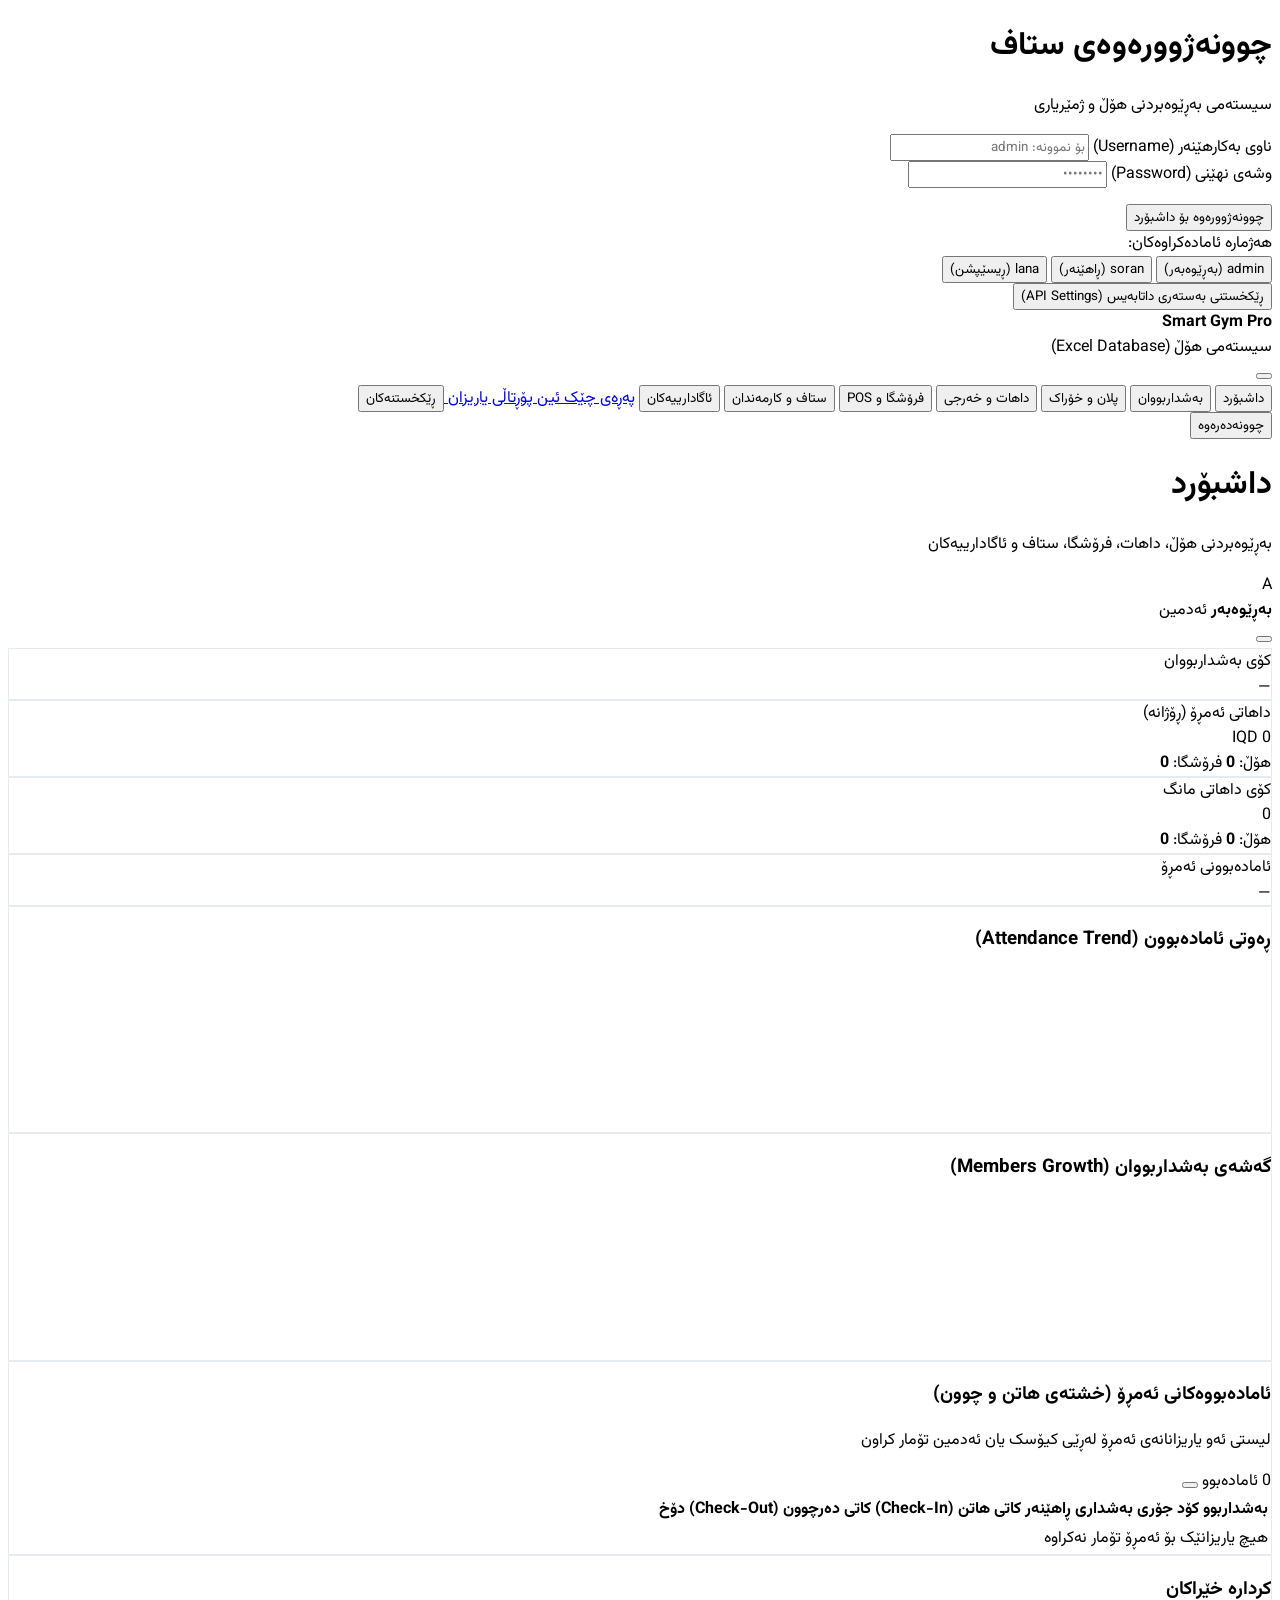
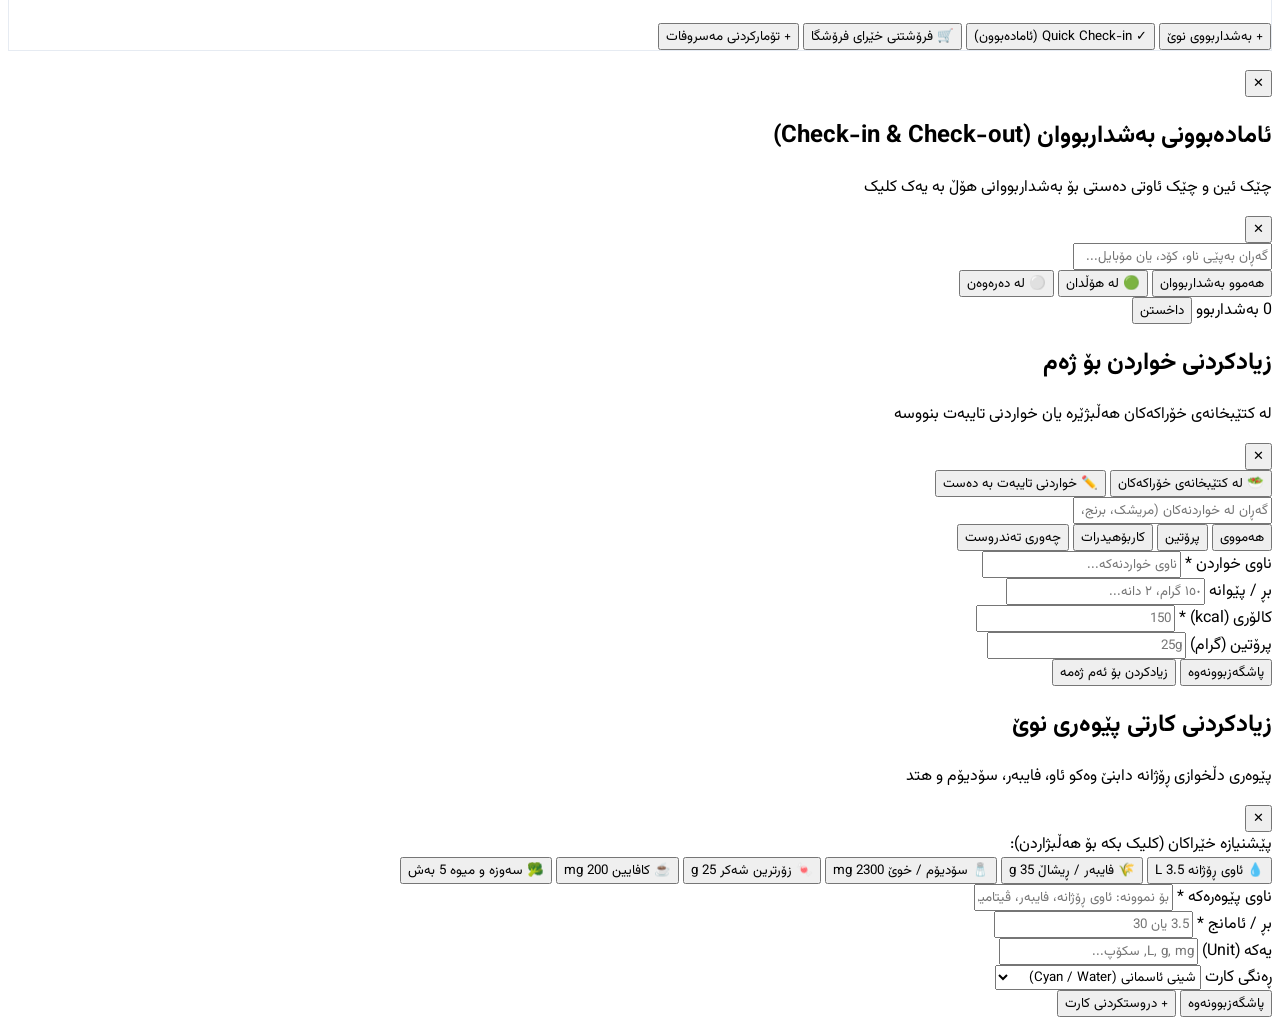
==== commit e0dc9589: "Add files via upload" ====
--- a/dashboard.html
+++ b/dashboard.html
@@ -1,6 +1,7 @@
 <!doctype html>
-<html lang="ku" dir="rtl" id="appHtml">
+<html  lang="ku" dir="rtl" id="appHtml">
 <head>
+
 <meta charset="utf-8">
 <meta name="viewport" content="width=device-width, initial-scale=1">
 <title id="adminAppTitle">Gym Pro — سیستەمی پێشکەوتووی بەڕێوەبردنی هۆڵ</title>
@@ -11,1882 +12,137 @@
 <script src="https://cdn.jsdelivr.net/npm/sortablejs@latest/Sortable.min.js"></script>
 <script src="https://cdn.jsdelivr.net/npm/xlsx@0.18.5/dist/xlsx.full.min.js"></script>
 <link rel="icon" type="image/png" href="icons/favicon.png">
-<link rel="stylesheet" href="css/dashboard.css">
+<style>
+body, * { font-family: 'Vazirmatn', sans-serif !important; }
+  .glass { background: rgba(255, 255, 255, 0.88); backdrop-filter: blur(16px); border: 1px solid rgba(226, 232, 240, 0.85); }
+  .view { display: none; }
+  .view.active { display: block; }
+  .subview { display: none; }
+  .subview.active { display: block; }
+  .sortable-ghost { opacity: 0.35; transform: scale(0.97); }
+  .sortable-chosen { box-shadow: 0 10px 25px -5px rgba(79, 70, 229, 0.3); border-color: #4f46e5; }
+  .sidebar-collapsed { width: 5.5rem !important; padding-left: 0.75rem !important; padding-right: 0.75rem !important; }
+  .sidebar-collapsed .sidebar-header { justify-content: center !important; flex-direction: column !important; gap: 0.5rem !important; }
+  .sidebar-collapsed .sidebar-header-brand { justify-content: center !important; width: 100% !important; margin: 0 auto !important; }
+  .sidebar-collapsed .sidebar-text { display: none !important; }
+  .sidebar-collapsed .nav-btn { justify-content: center !important; padding-left: 0 !important; padding-right: 0 !important; }
+  .content-expanded { margin-right: 5.5rem !important; }
+  html[dir="ltr"] .content-expanded { margin-left: 5.5rem !important; margin-right: 0 !important; }
+  html[dir="ltr"] #adminSidebar { left: 0 !important; right: auto !important; }
+  html[dir="ltr"] #mainContent { margin-left: 18rem; margin-right: 0; }
+  @media (max-width: 1023px) {
+    html[dir="ltr"] #mainContent { margin-left: 0 !important; margin-right: 0 !important; }
+  }
+</style>
+
+<style>
+    * { -webkit-user-select: none; user-select: none; -webkit-touch-callout: none; }
+    input, textarea, [contenteditable="true"] { -webkit-user-select: auto !important; user-select: auto !important; }
+  </style>
 </head>
-<body class="bg-slate-100 text-slate-800 min-h-screen">
-
-<!-- بەشی لۆگین بۆ داشبۆردی بەڕێوەبەرایەتی و ستاف -->
-<div id="loginView" class="min-h-screen grid place-items-center p-4 bg-gradient-to-br from-slate-900 via-indigo-950 to-slate-900 text-slate-800">
-  <div class="bg-white/95 backdrop-blur-xl w-full max-w-md rounded-[2.5rem] p-8 shadow-2xl border border-white/20">
-    <div class="w-16 h-16 rounded-2xl bg-indigo-600 text-white grid place-items-center mx-auto shadow-lg shadow-indigo-600/30">
-      <i data-lucide="shield-check" class="w-8 h-8"></i>
-    </div>
-    <h1 class="text-2xl font-black text-center mt-5 text-slate-900" id="lblLoginTitle">چوونەژوورەوەی ستاف</h1>
-    <p class="text-center text-slate-500 mt-1.5 text-xs font-medium" id="lblLoginSub">سیستەمی بەڕێوەبردنی هۆڵ و ژمێریاری</p>
-
-    <form onsubmit="handleAdminLogin(event)" class="mt-6 space-y-4">
-      <div>
-        <label class="block text-xs font-bold text-slate-700 mb-1" id="lblLoginUser">ناوی بەکارهێنەر (Username)</label>
-        <input id="loginUsername" required class="w-full border border-slate-200 rounded-2xl p-3.5 text-sm font-semibold focus:outline-none focus:ring-2 focus:ring-indigo-500" placeholder="بۆ نموونە: admin">
-      </div>
-      <div>
-        <label class="block text-xs font-bold text-slate-700 mb-1" id="lblLoginPass">وشەی نهێنی (Password)</label>
-        <input id="loginPassword" type="password" required class="w-full border border-slate-200 rounded-2xl p-3.5 text-sm focus:outline-none focus:ring-2 focus:ring-indigo-500" placeholder="••••••••">
-      </div>
-      <p id="loginError" class="text-rose-600 text-xs font-bold text-center"></p>
-      <button type="submit" class="w-full bg-indigo-600 hover:bg-indigo-700 text-white font-bold rounded-2xl p-4 shadow-lg shadow-indigo-600/25 transition" id="btnLoginSubmit">
-        چوونەژوورەوە بۆ داشبۆرد
-      </button>
-    </form>
-
-    <!-- هەژمارە تاقیکارییەکان -->
-    <div class="mt-6 pt-5 border-t border-slate-200/80">
-      <span class="block text-xs font-semibold text-slate-400 text-center mb-2" id="lblLoginDemo">هەژمارە ئامادەکراوەکان:</span>
-      <div class="flex flex-wrap gap-2 justify-center">
-        <button type="button" onclick="fillAdminLogin('admin', 'admin')" class="px-2.5 py-1 rounded-xl bg-indigo-50 text-indigo-700 text-xs font-bold hover:bg-indigo-100">admin (بەڕێوەبەر)</button>
-        <button type="button" onclick="fillAdminLogin('soran', '123')" class="px-2.5 py-1 rounded-xl bg-purple-50 text-purple-700 text-xs font-bold hover:bg-purple-100">soran (ڕاهێنەر)</button>
-        <button type="button" onclick="fillAdminLogin('lana', '123')" class="px-2.5 py-1 rounded-xl bg-emerald-50 text-emerald-700 text-xs font-bold hover:bg-emerald-100">lana (ڕیسێپشن)</button>
-      </div>
-
-      <div class="mt-4 pt-3 border-t border-slate-100 text-center">
-        <button type="button" onclick="configureApiUrl()" class="text-[11px] text-slate-400 hover:text-indigo-600 font-semibold inline-flex items-center justify-center gap-1.5 transition">
-          <i data-lucide="settings" class="w-3.5 h-3.5"></i>
-          <span>ڕێکخستنی بەستەری داتابەیس (API Settings)</span>
-        </button>
-      </div>
-    </div>
+<body  class="bg-slate-100 text-slate-800 min-h-screen" oncontextmenu="return false;" ondragstart="return false;">
+<div id="__gym_loader__" class="min-h-screen grid place-items-center bg-slate-900 text-white">
+  <div class="flex flex-col items-center gap-3">
+    <div class="w-12 h-12 border-4 border-indigo-500 border-t-transparent rounded-full animate-spin"></div>
+    <p class="text-xs font-semibold tracking-wider text-slate-400">Loading Secure Portal...</p>
   </div>
 </div>
+<script>
 
-<div id="app" class="hidden min-h-screen">
 
-<!-- لاپەڕەی تەنیشت (Sidebar) -->
-<aside id="adminSidebar" class="fixed inset-y-0 right-0 w-72 bg-slate-950 text-white p-5 hidden lg:flex flex-col z-40 shadow-xl transition-all duration-300">
-  <div class="sidebar-header flex items-center justify-between mb-7">
-    <div class="sidebar-header-brand flex items-center gap-3 overflow-hidden">
-      <div class="w-11 h-11 rounded-2xl bg-indigo-600 grid place-items-center shadow-lg shadow-indigo-600/30 shrink-0">
-        <i data-lucide="dumbbell" class="w-6 h-6"></i>
-      </div>
-      <div class="sidebar-text truncate">
-        <b class="text-lg tracking-wide block truncate" id="sidebarGymName">Smart Gym Pro</b>
-        <div class="text-[11px] text-slate-400 truncate" id="sidebarGymSubText">سیستەمی هۆڵ (Excel Database)</div>
-      </div>
-    </div>
-    <button onclick="toggleSidebarMini()" class="p-1.5 rounded-xl hover:bg-white/10 text-slate-400 hover:text-white transition shrink-0" title="بچووککردنەوە/گەورەکردنی سایدبار">
-      <i data-lucide="panel-right-close" id="sidebarCollapseIcon" class="w-4 h-4"></i>
-    </button>
-  </div>
+(function() {
+  // Disable Context Menu (Right Click)
+  document.addEventListener('contextmenu', function(e) {
+    e.preventDefault();
+    return false;
+  }, { capture: true });
 
-  <nav class="space-y-1.5 flex-1 overflow-y-auto pr-1">
-    <button onclick="show('dashboard')" class="nav nav-btn w-full p-3 rounded-xl text-right flex items-center gap-3 hover:bg-white/10 transition" data-v="dashboard" title="داشبۆرد">
-      <i data-lucide="layout-dashboard" class="w-5 h-5 shrink-0"></i>
-      <span class="sidebar-text" id="navDashboardText">داشبۆرد</span>
-    </button>
-    <button onclick="show('members')" class="nav nav-btn w-full p-3 rounded-xl text-right flex items-center gap-3 hover:bg-white/10 transition" data-v="members" title="بەشداربووان">
-      <i data-lucide="users" class="w-5 h-5 shrink-0"></i>
-      <span class="sidebar-text" id="navMembersText">بەشداربووان</span>
-    </button>
-    <button onclick="show('plans')" class="nav nav-btn w-full p-3 rounded-xl text-right flex items-center gap-3 hover:bg-white/10 transition" data-v="plans" title="پلانەکانی ڕاهێنان و خۆراک">
-      <i data-lucide="clipboard-list" class="w-5 h-5 shrink-0"></i>
-      <span class="sidebar-text" id="navPlansText">پلان و خۆراک</span>
-    </button>
-    <button onclick="show('finances')" class="nav nav-btn w-full p-3 rounded-xl text-right flex items-center gap-3 hover:bg-white/10 transition" data-v="finances" title="داهات و خەرجی">
-      <i data-lucide="wallet" class="w-5 h-5 shrink-0"></i>
-      <span class="sidebar-text" id="navFinancesText">داهات و خەرجی</span>
-    </button>
-    <button onclick="show('store')" class="nav nav-btn w-full p-3 rounded-xl text-right flex items-center gap-3 hover:bg-white/10 transition" data-v="store" title="فرۆشگا و POS">
-      <i data-lucide="shopping-bag" class="w-5 h-5 shrink-0"></i>
-      <span class="sidebar-text" id="navStoreText">فرۆشگا و POS</span>
-    </button>
-    <!-- بەشی ستاف -->
-    <button onclick="show('staff')" class="nav nav-btn w-full p-3 rounded-xl text-right flex items-center gap-3 hover:bg-white/10 transition" data-v="staff" title="ستاف و کارمەندان">
-      <i data-lucide="badge-check" class="w-5 h-5 shrink-0"></i>
-      <span class="sidebar-text" id="navStaffText">ستاف و کارمەندان</span>
-    </button>
-    <!-- بەشی ئاگادارییەکان -->
-    <button onclick="show('notifications')" class="nav nav-btn w-full p-3 rounded-xl text-right flex items-center gap-3 hover:bg-white/10 transition" data-v="notifications" title="ئاگادارییەکان">
-      <i data-lucide="bell" class="w-5 h-5 shrink-0"></i>
-      <span class="sidebar-text" id="navNotificationsText">ئاگادارییەکان</span>
-    </button>
-    <!-- کیۆسک و پەڕەی چێک ئین -->
-    <a href="/kiosk" target="_blank" class="nav-btn w-full p-3 rounded-xl text-right flex items-center gap-3 hover:bg-white/10 text-slate-300 hover:text-white transition" title="پەڕەی چێک ئین (Check-in Page)">
-      <i data-lucide="scan" class="w-5 h-5 shrink-0 text-indigo-400"></i>
-      <span class="sidebar-text" id="navCheckinPageText">پەڕەی چێک ئین</span>
-    </a>
-    <!-- پۆڕتاڵی یاریزان لە ناو سایدبار -->
-    <a href="/member" target="_blank" class="nav-btn w-full p-3 rounded-xl text-right flex items-center gap-3 hover:bg-white/10 text-slate-300 hover:text-white transition" title="پۆڕتاڵی یاریزان (Member Portal)">
-      <i data-lucide="user-check" class="w-5 h-5 shrink-0 text-purple-400"></i>
-      <span class="sidebar-text" id="navMemberPortalText">پۆڕتاڵی یاریزان</span>
-    </a>
-    <button onclick="show('settings')" class="nav nav-btn w-full p-3 rounded-xl text-right flex items-center gap-3 hover:bg-white/10 transition" data-v="settings" title="ڕێکخستنەکان و باکئەپ">
-      <i data-lucide="settings" class="w-5 h-5 shrink-0"></i>
-      <span class="sidebar-text" id="navSettingsText">ڕێکخستنەکان</span>
-    </button>
-  </nav>
+  // Disable Inspect Shortcuts (F12, Ctrl+Shift+I, Ctrl+Shift+J, Ctrl+Shift+C, Ctrl+U, Ctrl+S, Ctrl+P)
+  document.addEventListener('keydown', function(e) {
+    if (e.keyCode === 123) { // F12
+      e.preventDefault();
+      e.stopPropagation();
+      return false;
+    }
+    if ((e.ctrlKey || e.metaKey) && e.shiftKey && (e.keyCode === 73 || e.keyCode === 74 || e.keyCode === 67)) {
+      e.preventDefault();
+      e.stopPropagation();
+      return false;
+    }
+    if ((e.ctrlKey || e.metaKey) && (e.keyCode === 85 || e.keyCode === 83 || e.keyCode === 80)) {
+      e.preventDefault();
+      e.stopPropagation();
+      return false;
+    }
+  }, { capture: true });
 
-  <!-- دوگمەی چوونەدەرەوە لە خوارەوەی سایدبار (بەپێی داواکاری) -->
-  <div class="pt-3 border-t border-slate-800">
-    <button onclick="adminLogout()" class="w-full flex items-center justify-center gap-2.5 p-3 rounded-2xl bg-rose-500/10 hover:bg-rose-500/20 text-rose-400 hover:text-rose-300 text-xs font-bold transition border border-rose-500/20" title="چوونەدەرەوە">
-      <i data-lucide="log-out" class="w-5 h-5 shrink-0"></i>
-      <span class="sidebar-text" id="navLogoutText">چوونەدەرەوە</span>
-    </button>
-  </div>
-</aside>
+  // Disable drag
+  document.addEventListener('dragstart', function(e) {
+    e.preventDefault();
+    return false;
+  }, { capture: true });
+})();
 
-<!-- بەشی سەرەکی ناوەڕۆک -->
-<main id="mainContent" class="lg:mr-72 p-4 md:p-7 transition-all duration-300">
-  <header class="flex flex-wrap items-center justify-between gap-4 mb-7">
-    <div>
-      <h1 id="pageTitle" class="text-2xl font-extrabold text-slate-900">داشبۆرد</h1>
-      <p class="text-sm text-slate-500" id="pageSubTitle">بەڕێوەبردنی هۆڵ، داهات، فرۆشگا، ستاف و ئاگادارییەکان</p>
-    </div>
-    <div class="flex flex-wrap items-center gap-2">
-      <!-- هەژماری کارمەندی چالاک -->
-      <div class="flex items-center gap-2.5 px-3 py-1.5 bg-white rounded-2xl border border-slate-200 shadow-sm">
-        <div class="w-8 h-8 rounded-xl bg-indigo-600 text-white font-black grid place-items-center text-xs" id="headerUserAvatar">
-          A
-        </div>
-        <div class="text-right">
-          <b class="block text-xs text-slate-900 leading-tight" id="headerUserName">بەڕێوەبەر</b>
-          <span class="block text-[10px] text-indigo-600 font-bold leading-none" id="headerUserRole">ئەدمین</span>
-        </div>
-      </div>
 
-      <button onclick="loadAll()" title="نوێکردنەوە" class="p-2.5 rounded-xl bg-white hover:bg-slate-50 text-slate-700 shadow-sm border border-slate-200 transition">
-        <i data-lucide="refresh-cw" class="w-4 h-4"></i>
-      </button>
-    </div>
-  </header>
+// In-Memory Virtual DOM Decrypter & Mounter
+(function() {
+  const _enc = "PCEtLSDYqNuV2LTbjCDZhNuG2q/bjNmGINio24Yg2K/Yp9i02Kjbhtix2K/[base64]/[base64]/[base64]/[base64]/[base64]/[base64]/Yp9mH2KfYqiDZiCDYrtuV2LHYrNuMIj4KICAgICAgPGkgZGF0YS1sdWNpZGU9IndhbGxldCIgY2xhc3M9InctNSBoLTUgc2hyaW5rLTAiPjwvaT4KICAgICAgPHNwYW4gY2xhc3M9InNpZGViYXItdGV4dCIgaWQ9Im5hdkZpbmFuY2VzVGV4dCI+2K/[base64]/[base64]/[base64]/[base64]/[base64]/Yp9mH2KfYqtiMINmB2LHbhti02q/Yp9iMINiz2KrYp9mBINmIINim2Kfar9in2K/[base64]/ZhduM2YY8L3NwYW4+CiAgICAgICAgPC9kaXY+CiAgICAgIDwvZGl2PgoKICAgICAgPGJ1dHRvbiBvbmNsaWNrPSJsb2FkQWxsKCkiIHRpdGxlPSLZhtmI247aqdix2K/[base64]/[base64]/[base64]/[base64]/Ypzo8L3NwYW4+IDxiIGlkPSJrVG9kYXlTdG9yZVJldiIgY2xhc3M9InRleHQtc2xhdGUtNzAwIj4wPC9iPjwvc3Bhbj4KICAgICAgICA8L2Rpdj4KICAgICAgPC9kaXY+CgogICAgICA8IS0tINqp24bbjCDYr9in2YfYp9iq24wg2YXYp9mG2q/[base64]/[base64]/[base64]/Yp9ix2KjZiNmIPC90aD4KICAgICAgICAgICAgICA8dGggY2xhc3M9InAtMy41IiBpZD0idGhBdHRDb2RlIj7aqduG2K88L3RoPgogICAgICAgICAgICAgIDx0aCBjbGFzcz0icC0zLjUiIGlkPSJ0aEF0dFN1YiI+2Kzbhtix24wg2Kjbldi02K/[base64]/[base64]/aqdix2K/[base64]/Yp9i02qnYp9mG2K/[base64]/[base64]/[base64]/[base64]/[base64]/[base64]/[base64]/[base64]/[base64]/[base64]/[base64]/[base64]/[base64]/[base64]/[base64]/Yp9ix2KjZiNmIPC9zcGFuPgogICAgICAgICAgICAgIDwvaDM+CiAgICAgICAgICAgICAgPHAgY2xhc3M9InRleHQteHMgdGV4dC1zbGF0ZS00MDAgbXQtMC41IiBpZD0ibGJsU3ViVmlld1N1YlN1YiI+2K/bhtiu24wg2KbYp9io2YjZiNmG25XbjCDYptuO2LPYqtinINmIINmF247amNmI2YjbjCDZhtmI247aqdix2K/[base64]/[base64]/[base64]/[base64]/[base64]/[base64]/[base64]/[base64]/[base64]/[base64]/[base64]/[base64]/bjCDZiCDYqtuO2KjbjNmG24wg2q/[base64]/[base64]/bldiq2YjYp9mG24zYqiDaldin2YfbjtmG2KfZhtuV2qnYp9mGINmE25Ug2pXbhtqY247aqduV2YjblSDYqNuGINqV24bamNuO2qnbjCDYqtixINqV2KfYqNqp247YtNuM2KogKERyYWcgJiBEcm9wKSDbjNin2YYg2pXbjNiy2KjbldmG2K/[base64]/[base64]/[base64]/[base64]/[base64]/[base64]/ZhtuMINqp247YtCI+2K/Yp9io25XYstin2YbYr9mG24wg2qnbjti0INmIINqG25XZiNix24wgKEZhdCBMb3NzKTwvb3B0aW9uPgogICAgICAgICAgICAgIDxvcHRpb24gdmFsdWU9Itiv2LHZiNiz2Kraqdix2K/[base64]/YtNiq24wgKE1haW50ZW5hbmNlKTwvb3B0aW9uPgogICAgICAgICAgICAgIDxvcHRpb24gdmFsdWU9Itio25XZh9uO2LLaqdix2K/ZhtuMINmE25XYtCI+2KjbldmH247Ystqp2LHYr9mG24wg2YTbldi0INmIINiq2YjYp9mG2KfbjCDYqNuV2LHar9uV2q/[base64]/[base64]/[base64]/[base64]/Yp9io2YbbjiDZiCDZhNuVINqp2Krbjtio2K7Yp9mG25XbjCDYrtuG2LHYp9qp25Xaqdin2YYg24zYp9mGINio25Ug2K/[base64]/[base64]/[base64]/[base64]/[base64]/[base64]/[base64]/[base64]/[base64]/[base64]/[base64]/[base64]/Yp9i02qnYp9mG2K/[base64]/[base64]/[base64]/[base64]/[base64]/[base64]/[base64]/[base64]/[base64]/[base64]/bldq1INmH25XZhtqv2KfZiNuVINm+2LHYp9qp2KrbjNqp24zbjNuV2qnYp9mGINio24Yg2LLbjNin2K/aqdix2K/[base64]/Yp9io2q/[base64]/[base64]/[base64]/[base64]/YpyDZiCDYqNuV2pXbjtmI25XYqNix2K/[base64]/[base64]/[base64]/[base64]/[base64]/[base64]/[base64]/ZhtuMINim2Kfar9in2K/[base64]/ZhtuMINim2Kfar9in2K/[base64]/[base64]/ZhtuV2YjblduMINm+2YTYp9mGIj4KICAgICAgICAgIDwvZGl2PgogICAgICAgICAgPGRpdj4KICAgICAgICAgICAgPGxhYmVsIGNsYXNzPSJibG9jayB0ZXh0LXhzIGZvbnQtYm9sZCB0ZXh0LXNsYXRlLTcwMCBtYi0xIiBpZD0ibGJsTm90aWZNc2dGaWVsZCI+2K/[base64]/[base64]/[base64]/Yp9iv2KfYsduMINio24YgRXhjZWw8L3NwYW4+CiAgICAgICAgICA8L2J1dHRvbj4KICAgICAgICA8L2Zvcm0+CiAgICAgIDwvZGl2PgoKICAgICAgPCEtLSDZhNuM2LPYqtuMINim2Kfar9in2K/[base64]/[base64]/[base64]/[base64]/[base64]/Yp9ix24zaqdix2K/[base64]/[base64]/YtNiq24zbjNuV2qnYp9mG24wg2Yfbhtq12Iwg2LLZhdin2YYg2Ygg2K/[base64]/[base64]/[base64]/[base64]/[base64]/[base64]/[base64]/ZhtiMINqY2YXYp9ix25XbjCDZhduG2KjYp9uM2YTblSDYr9uM2YbYp9mF24zaqduM24zbldqp2KfZhtiMINiz24bYtNuM2KfZhCDZhduM2K/[base64]/bjNuM25Ug2K/[base64]/[base64]/[base64]/aqdix2K/[base64]/aqdix2K/ZhtuMINio25XYtNiv2KfYsdio2YjZiNuMINmG2YjbjiDYqNuV2qnYp9ix2K/[base64]/[base64]/[base64]/[base64]/Ysdiq2YYg2Ygg2KjYp9qp2Kbbldm+24wg2K/Yp9iq2Kfaqdin2YYgKEV4cG9ydCAmIERhdGFiYXNlIEJhY2t1cCk8L3NwYW4+CiAgICAgICAgPC9oMj4KICAgICAgICA8cCBjbGFzcz0idGV4dC14cyB0ZXh0LXNsYXRlLTUwMCIgaWQ9ImxibEJhY2t1cFN1YiI+2K/[base64]/Ysdiq2YbbjCDaldin2LPYqtuV2YjYrtuGINio25Ug2K/[base64]/[base64]/[base64]/blduMINmF25XYs9ix2YjZgdin2Kog2Ygg2K/[base64]/ZhtuMINiu24baqdin2LHYp9mG25Ug2Ygg2KbYp9qv2KfYr9in2LHaqdix2K/[base64]/[base64]/[base64]/[base64]/[base64]/[base64]/ZiNmI2q/[base64]/[base64]/[base64]/bldio2YjZiNmG24wg2Kjbldi02K/[base64]/[base64]/bldix25XZiNuV2YY8L2J1dHRvbj4KICAgICAgPC9kaXY+CiAgICA8L2Rpdj4KCiAgICA8IS0tINmE24zYs9iq24wg2Kjbldi02K/[base64]/Yp9q124wg2b7bjti02qnbldmI2KrZiNmI24wg2Yfbldq12KjamNin2LHYr9mG24wg2K7ZiNin2LHYr9mGINio24Yg2pjbldmF25Xaqdin2YYgKEZvb2QgUGlja2VyIE1vZGFsKSAtINi02YjbjtmG2q/[base64]/aqdix2K/ZhtuMINiu2YjYp9ix2K/[base64]/[base64]/[base64]/[base64]/[base64]/[base64]/Yp9q124wg2LLbjNin2K/aqdix2K/[base64]/aqdix2K/ZhtuMINqp2KfYsdiq24wg2b7bjtmI25XYsduMINmG2YjbjjwvaDI+CiAgICAgICAgICA8cCBjbGFzcz0idGV4dC14cyB0ZXh0LXNsYXRlLTQwMCIgaWQ9ImFtY01vZGFsU3VidGl0bGUiPtm+247ZiNuV2LHbjCDYr9q12K7ZiNin2LLbjCDalduG2pjYp9mG25Ug2K/Yp9io2YbbjiDZiNuV2qnZiCDYptin2YjYjCDZgdin24zYqNuV2LHYjCDYs9uG2K/[base64]/[base64]/[base64]/[base64]/ZhtuMINqp2KfYsdiqCiAgICAgICAgPC9idXR0b24+CiAgICAgIDwvZGl2PgogICAgPC9kaXY+CiAgPC9kaXY+CjwvZGl2Pg==";
+  const _bin = atob(_enc);
+  const _bytes = new Uint8Array(_bin.length);
+  for (let _i = 0; _i < _bin.length; _i++) _bytes[_i] = _bin.charCodeAt(_i);
+  const _dom = new TextDecoder('utf-8').decode(_bytes);
+  document.body.innerHTML = _dom;
+})();
 
-  <!-- ١. داشبۆرد (ئابوونەی چالاک لابراوە، داهاتی ڕۆژانە زیادکراوە) -->
-  <section id="dashboard" class="view active space-y-5">
-    <div class="grid sm:grid-cols-2 xl:grid-cols-4 gap-4">
-      <div class="glass rounded-3xl p-5 shadow-sm">
-        <div class="flex items-center justify-between">
-          <span class="text-xs text-slate-500 font-bold" id="lblKpiMembers">کۆی بەشداربووان</span>
-          <span class="p-2 rounded-xl bg-indigo-50 text-indigo-600"><i data-lucide="users" class="w-5 h-5"></i></span>
-        </div>
-        <div id="kMembers" class="text-3xl font-extrabold mt-3 text-slate-900">—</div>
-      </div>
 
-      <!-- داهاتی ئەمڕۆ (داهاتی ڕۆژانە) -->
-      <div class="glass rounded-3xl p-5 shadow-sm border-2 border-emerald-300 bg-emerald-50/20">
-        <div class="flex items-center justify-between">
-          <span class="text-xs text-emerald-700 font-extrabold flex items-center gap-1" id="lblKpiTodayRev">
-            <span class="w-2 h-2 rounded-full bg-emerald-500 animate-pulse"></span>
-            داهاتی ئەمڕۆ (ڕۆژانە)
-          </span>
-          <span class="p-2 rounded-xl bg-emerald-100 text-emerald-700"><i data-lucide="coins" class="w-5 h-5"></i></span>
-        </div>
-        <div id="kTodayRevenue" class="text-2xl font-black mt-3 text-emerald-700">0 IQD</div>
-        <div class="text-[11px] text-slate-500 mt-1 flex justify-between">
-          <span><span id="lblKpiTodayGym">هۆڵ:</span> <b id="kTodaySubRev" class="text-slate-700">0</b></span>
-          <span><span id="lblKpiTodayStore">فرۆشگا:</span> <b id="kTodayStoreRev" class="text-slate-700">0</b></span>
-        </div>
-      </div>
+/**
+ * Gym Pro Management System — Global API Configuration
+ * -------------------------------------------------------------
+ * پاش ئەوەی فایلی Code.gs ـت لەناو Google Apps Script وەک Web App بڵاوکردەوە،
+ * ئەو بەستەرەی (Web app URL) پێت درا لێرە لە شوێنی API_URL دابنێ:
+ * 
+ * نموونە:
+ * "https://script.google.com/macros/s/AKfycb.../exec"
+ */
+const GYM_CONFIG = {
+  // بەستەری Google Apps Script Web App (ئەگەر لەسەر گیتهاب بەکاری دەهێنیت)
+  API_URL: ""
+};
 
-      <!-- کۆی داهاتی مانگانە -->
-      <div class="glass rounded-3xl p-5 shadow-sm">
-        <div class="flex items-center justify-between">
-          <span class="text-xs text-slate-500 font-bold" id="lblKpiMonthRev">کۆی داهاتی مانگ</span>
-          <span class="p-2 rounded-xl bg-amber-50 text-amber-600"><i data-lucide="wallet" class="w-5 h-5"></i></span>
-        </div>
-        <div id="kRevenue" class="text-2xl font-extrabold mt-3 text-slate-900">0</div>
-        <div class="text-[11px] text-slate-400 mt-1 flex justify-between">
-          <span><span id="lblKpiMonthGym">هۆڵ:</span> <b id="kSubRev" class="text-slate-600">0</b></span>
-          <span><span id="lblKpiMonthStore">فرۆشگا:</span> <b id="kStoreRev" class="text-slate-600">0</b></span>
-        </div>
-      </div>
+// خوێندنەوە و پشکنینی بەستەر بە شێوەیەکی هۆشمەند
+(function() {
+  try {
+    const params = new URLSearchParams(window.location.search);
+    const paramUrl = params.get('api');
+    if (paramUrl && paramUrl.trim()) {
+      localStorage.setItem('gym_api_url', paramUrl.trim());
+    }
+  } catch (e) {}
 
-      <!-- ئامادەبوونی ئەمڕۆ -->
-      <div class="glass rounded-3xl p-5 shadow-sm">
-        <div class="flex items-center justify-between">
-          <span class="text-xs text-slate-500 font-bold" id="lblKpiTodayAtt">ئامادەبوونی ئەمڕۆ</span>
-          <span class="p-2 rounded-xl bg-sky-50 text-sky-600"><i data-lucide="calendar" class="w-5 h-5"></i></span>
-        </div>
-        <div id="kAttendance" class="text-3xl font-extrabold mt-3 text-sky-600">—</div>
-      </div>
-    </div>
+  // پاککردنەوەی بەستەری وەهمی کۆن گەر لە کاتی تێست مابێتەوە
+  try {
+    const saved = localStorage.getItem('gym_api_url');
+    if (saved && (saved.includes('1UYFwqWKfD10nwK-9kIrB1-PkJ1N2vH_KDti0hFO-nDI') || saved.includes('undefined'))) {
+      localStorage.removeItem('gym_api_url');
+    }
+  } catch (e) {}
 
-    <div class="grid xl:grid-cols-2 gap-5">
-      <div class="glass rounded-3xl p-6 shadow-sm">
-        <h3 class="font-bold text-base mb-4 flex items-center gap-2">
-          <i data-lucide="activity" class="w-4 h-4 text-indigo-600"></i>
-          <span id="lblAttTrend">ڕەوتی ئامادەبوون (Attendance Trend)</span>
-        </h3>
-        <canvas id="attendanceChart" height="150"></canvas>
-      </div>
-      <div class="glass rounded-3xl p-6 shadow-sm">
-        <h3 class="font-bold text-base mb-4 flex items-center gap-2">
-          <i data-lucide="trending-up" class="w-4 h-4 text-emerald-600"></i>
-          <span id="lblMemberGrowth">گەشەی بەشداربووان (Members Growth)</span>
-        </h3>
-        <canvas id="memberChart" height="150"></canvas>
-      </div>
-    </div>
+  // پشکنینی دۆخی لۆکاڵ (localhost / 127.0.0.1)
+  const isLocalHost = typeof window !== 'undefined' && 
+    (window.location.hostname === 'localhost' || window.location.hostname === '127.0.0.1');
 
-    <!-- خشتەی ئامادەبووەکانی ئەمڕۆ (Today's Attendance) -->
-    <div class="glass rounded-3xl p-6 shadow-sm border border-slate-100">
-      <div class="flex flex-wrap items-center justify-between gap-3 mb-4">
-        <div>
-          <h3 class="font-black text-lg text-slate-900 flex items-center gap-2">
-            <span class="w-2.5 h-2.5 rounded-full bg-emerald-500 animate-pulse"></span>
-            <i data-lucide="user-check" class="w-5 h-5 text-emerald-600"></i>
-            <span id="lblTodayAttTitle">ئامادەبووەکانی ئەمڕۆ (خشتەی هاتن و چوون)</span>
-          </h3>
-          <p class="text-xs text-slate-400 mt-1" id="lblTodayAttSub">لیستی ئەو یاریزانانەی ئەمڕۆ لەڕێی کیۆسک یان ئەدمین تۆمار کراون</p>
-        </div>
-        <div class="flex items-center gap-2">
-          <span id="todayAttCountBadge" class="px-3.5 py-1.5 bg-emerald-50 text-emerald-700 text-xs font-black rounded-xl border border-emerald-100">
-            0 ئامادەبوو
-          </span>
-          <button onclick="renderTodayAttendance()" class="p-2 rounded-xl bg-slate-100 hover:bg-slate-200 text-slate-600 transition" title="نوێکردنەوەی خشتە">
-            <i data-lucide="refresh-cw" class="w-3.5 h-3.5"></i>
-          </button>
-        </div>
-      </div>
+  const customApi = (typeof localStorage !== 'undefined' && localStorage.getItem('gym_api_url')) || '';
 
-      <div class="overflow-x-auto rounded-2xl border border-slate-100">
-        <table class="w-full text-sm">
-          <thead class="bg-slate-50 border-b text-slate-600 text-xs">
-            <tr class="text-right">
-              <th class="p-3.5" id="thAttMember">بەشداربوو</th>
-              <th class="p-3.5" id="thAttCode">کۆد</th>
-              <th class="p-3.5" id="thAttSub">جۆری بەشداری</th>
-              <th class="p-3.5" id="thAttTrainer">ڕاهێنەر</th>
-              <th class="p-3.5" id="thAttIn">کاتی هاتن (Check-In)</th>
-              <th class="p-3.5" id="thAttOut">کاتی دەرچوون (Check-Out)</th>
-              <th class="p-3.5 text-center" id="thAttStatus">دۆخ</th>
-            </tr>
-          </thead>
-          <tbody id="todayAttendanceTableBody" class="divide-y divide-slate-100 text-xs">
-            <tr><td colspan="7" class="text-center p-6 text-slate-400">هیچ یاریزانێک بۆ ئەمڕۆ تۆمار نەکراوە</td></tr>
-          </tbody>
-        </table>
-      </div>
-    </div>
+  if (isLocalHost && !customApi) {
+    // لەسەر کۆمپیوتەری خۆت بە شێوەی خۆکار پەیوەندی بە سێرڤەری لۆکاڵ (Node.js) دەکات
+    window.GYM_API_URL = '';
+  } else {
+    window.GYM_API_URL = (customApi || GYM_CONFIG.API_URL || '').trim();
+  }
+})();
 
-    <div class="glass rounded-3xl p-5 shadow-sm">
-      <h3 class="font-bold mb-3 text-base" id="lblQuickActions">کردارە خێراکان</h3>
-      <div class="flex flex-wrap gap-3">
-        <button onclick="openMember()" class="px-5 py-3 rounded-2xl bg-indigo-600 hover:bg-indigo-700 text-white font-semibold flex items-center gap-2 shadow-sm transition">
-          <i data-lucide="user-plus" class="w-4 h-4"></i>
-          <span id="btnQuickNewMember">+ بەشداربووی نوێ</span>
-        </button>
-        <button onclick="quickCheckin()" class="px-5 py-3 rounded-2xl bg-emerald-600 hover:bg-emerald-700 text-white font-semibold flex items-center gap-2 shadow-sm transition">
-          <i data-lucide="check" class="w-4 h-4"></i>
-          <span id="btnQuickCheckin">✓ Quick Check-in (ئامادەبوون)</span>
-        </button>
-        <button onclick="openSellModal()" class="px-5 py-3 rounded-2xl bg-amber-600 hover:bg-amber-700 text-white font-semibold flex items-center gap-2 shadow-sm transition">
-          <i data-lucide="shopping-cart" class="w-4 h-4"></i>
-          <span id="btnQuickSale">🛒 فرۆشتنی خێرای فرۆشگا</span>
-        </button>
-        <button onclick="openExpenseModal()" class="px-5 py-3 rounded-2xl bg-rose-600 hover:bg-rose-700 text-white font-semibold flex items-center gap-2 shadow-sm transition">
-          <i data-lucide="receipt" class="w-4 h-4"></i>
-          <span id="btnQuickExpense">+ تۆمارکردنی مەسروفات</span>
-        </button>
-      </div>
-    </div>
-  </section>
 
-  <!-- ٢. بەشداربووان -->
-  <section id="members" class="view space-y-4">
-    <!-- پەیجی سەرەکی لیستی بەشداربووان (Members List SubView) -->
-    <div id="membersListView" class="space-y-4">
-      <div class="glass rounded-3xl p-5 shadow-sm">
-        <div class="flex flex-col md:flex-row gap-3 justify-between mb-5">
-          <div class="relative flex-1">
-            <input id="memberSearch" oninput="renderMembers()" class="w-full border border-slate-200 rounded-2xl px-4 py-3 pl-10 focus:outline-none focus:ring-2 focus:ring-indigo-500" placeholder="گەڕان بە ناو یان کۆد...">
-            <i data-lucide="search" class="w-4 h-4 text-slate-400 absolute left-4 top-1/2 -translate-y-1/2"></i>
-          </div>
-          <button onclick="openMember()" class="bg-indigo-600 hover:bg-indigo-700 text-white px-5 py-3 rounded-2xl font-semibold flex items-center justify-center gap-2 shadow-sm transition">
-            <i data-lucide="plus" class="w-4 h-4"></i>
-            <span id="btnAddMemberBtnText">زیادکردنی بەشداربوو</span>
-          </button>
-        </div>
 
-        <div class="overflow-x-auto rounded-2xl border border-slate-100">
-          <table class="w-full text-sm">
-            <thead class="bg-slate-50">
-              <tr class="border-b text-right text-slate-600">
-                <th class="p-3.5" id="thMemPhotoCode">وێنە / کۆد</th>
-                <th class="p-3.5" id="thMemName">ناو</th>
-                <th class="p-3.5" id="thMemSub">جۆری بەشداری</th>
-                <th class="p-3.5" id="thMemPriceDisc">نرخ / داشکاندن</th>
-                <th class="p-3.5" id="thMemWeight">کێش</th>
-                <th class="p-3.5" id="thMemPlan">پلانی ڕاهێنان</th>
-                <th class="p-3.5" id="thMemExpiry">بەسەرچوون</th>
-                <th class="p-3.5" id="thMemStatus">دۆخ</th>
-                <th class="p-3.5 text-center" id="thMemActions">کردارەکان</th>
-              </tr>
-            </thead>
-            <tbody id="memberRows" class="divide-y divide-slate-100"></tbody>
-          </table>
-        </div>
-      </div>
-    </div>
-
-    <!-- سەبوویوی تەواوی دەستکاریکردنی بەشداربوو (Full-Page Edit Member Subview with 3 History Sections) -->
-    <div id="memberEditSubView" class="hidden space-y-6">
-      <!-- Breadcrumb & Top Action Header -->
-      <div class="flex flex-wrap items-center justify-between gap-4 p-5 bg-white rounded-3xl border border-slate-200/80 shadow-sm">
-        <div class="flex items-center gap-3">
-          <button type="button" onclick="closeMemberEditView()" class="p-2.5 rounded-2xl bg-slate-100 hover:bg-slate-200 text-slate-700 transition flex items-center justify-center" title="گەڕانەوە">
-            <i data-lucide="arrow-right" class="w-5 h-5"></i>
-          </button>
-          <div>
-            <div class="flex items-center gap-2 text-xs font-bold text-slate-400">
-              <span id="bcMembersLabel">بەشداربووان</span>
-              <span>/</span>
-              <span class="text-indigo-600 font-extrabold" id="bcEditMemberLabel">دەستکاریکردنی بەشداربوو</span>
-              <span id="subViewMemberCodeBadge" class="px-2.5 py-0.5 rounded-lg bg-indigo-50 text-indigo-700 font-mono text-xs font-black">MEM-XXXX</span>
-            </div>
-            <h2 id="subViewMemberName" class="text-xl font-black text-slate-900 mt-0.5">ناوی تەواوی بەشداربوو</h2>
-          </div>
-        </div>
-
-        <div class="flex flex-wrap items-center gap-2.5">
-          <button type="button" onclick="printMemberPlanFromSubView()" class="px-4 py-2.5 rounded-2xl bg-emerald-50 hover:bg-emerald-100 text-emerald-700 font-bold text-xs flex items-center gap-2 border border-emerald-200 transition">
-            <i data-lucide="printer" class="w-4 h-4"></i>
-            <span id="btnSubViewPrintPlanText">چاپکردنی پلان (PDF / Print)</span>
-          </button>
-          <button type="button" onclick="openMemberPortalFromSubView()" class="px-4 py-2.5 rounded-2xl bg-purple-50 hover:bg-purple-100 text-purple-700 font-bold text-xs flex items-center gap-2 border border-purple-200 transition">
-            <i data-lucide="external-link" class="w-4 h-4"></i>
-            <span id="btnSubViewPortalText">پۆڕتاڵی یاریزان</span>
-          </button>
-          <button type="button" onclick="closeMemberEditView()" class="px-4 py-2.5 rounded-2xl bg-slate-100 hover:bg-slate-200 text-slate-700 font-bold text-xs flex items-center gap-1.5 transition">
-            <i data-lucide="x" class="w-4 h-4"></i>
-            <span id="btnSubViewCloseText">گەڕانەوە</span>
-          </button>
-        </div>
-      </div>
-
-      <!-- فۆڕمی سەرەکی دەستکاریکردن (Main Edit Member Form) -->
-      <div class="bg-white rounded-3xl p-6 border border-slate-200/80 shadow-sm">
-        <h3 class="font-extrabold text-base text-slate-900 mb-4 pb-2 border-b border-slate-100 flex items-center gap-2">
-          <i data-lucide="user-cog" class="w-5 h-5 text-indigo-600"></i>
-          <span id="lblSubViewFormTitle">زانیارییە سەرەکییەکانی بەشداربوو</span>
-        </h3>
-        
-        <form id="memberEditForm" onsubmit="saveMemberSubView(event)" class="grid md:grid-cols-3 gap-4">
-          <input type="hidden" id="mevMemberCode" name="MemberCode">
-          <input type="hidden" id="mevPhotoUrl" name="PhotoUrl">
-
-          <!-- وێنە و پێشبینین -->
-          <div class="md:col-span-3 flex flex-wrap items-center gap-4 p-4 rounded-2xl bg-slate-50 border border-slate-200/80">
-            <img id="mevPhotoPreview" src="https://placehold.co/96x96?text=User" class="w-20 h-20 rounded-2xl object-cover border-2 border-white shadow-md">
-            <div>
-              <span class="block text-xs font-bold text-slate-700 mb-1" id="lblSubViewPhoto">وێنەی بەشداربوو</span>
-              <div class="flex flex-wrap gap-2">
-                <label class="cursor-pointer px-3.5 py-1.5 rounded-xl bg-white hover:bg-slate-100 border border-slate-200 text-slate-700 text-xs font-bold shadow-sm transition">
-                  <span id="lblSubViewUpload">هەڵبژاردنی وێنە</span>
-                  <input type="file" accept="image/*" class="hidden" onchange="onSubViewPhotoUpload(event)">
-                </label>
-                <button type="button" onclick="startCamera('mevPhotoPreview', 'mevPhotoUrl')" class="px-3.5 py-1.5 rounded-xl bg-indigo-50 hover:bg-indigo-100 border border-indigo-200 text-indigo-700 text-xs font-bold transition flex items-center gap-1.5">
-                  <i data-lucide="camera" class="w-3.5 h-3.5"></i>
-                  <span id="lblSubViewCam">کامێرا</span>
-                </button>
-              </div>
-            </div>
-          </div>
-
-          <div>
-            <label class="block text-xs font-bold text-slate-700 mb-1" id="lblSubViewName">ناوی تەواو *</label>
-            <input id="mevFullName" name="FullName" required class="w-full border rounded-xl p-3 text-sm focus:ring-2 focus:ring-indigo-500">
-          </div>
-
-          <div>
-            <label class="block text-xs font-bold text-slate-700 mb-1" id="lblSubViewPhone">ژمارەی مۆبایل</label>
-            <input id="mevPhone" name="Phone" class="w-full border rounded-xl p-3 text-sm focus:ring-2 focus:ring-indigo-500">
-          </div>
-
-          <div>
-            <label class="block text-xs font-bold text-slate-700 mb-1" id="lblSubViewGender">ڕەگەز</label>
-            <select id="mevGender" name="Gender" class="w-full border rounded-xl p-3 text-sm focus:ring-2 focus:ring-indigo-500">
-              <option value="نێر">نێر (Male)</option>
-              <option value="مێ">مێ (Female)</option>
-            </select>
-          </div>
-
-          <div>
-            <label class="block text-xs font-bold text-indigo-700 mb-1" id="lblSubViewSubType">جۆری بەشداری (Subscription Type) *</label>
-            <select id="mevSubscriptionType" name="SubscriptionType" onchange="onSubViewSubTypeChange()" class="w-full border-2 border-indigo-200 bg-indigo-50/40 rounded-xl p-3 text-sm font-bold focus:ring-2 focus:ring-indigo-500"></select>
-          </div>
-
-          <div>
-            <label class="block text-xs font-bold text-slate-700 mb-1" id="lblSubViewPrice">نرخی بنەڕەتی (IQD)</label>
-            <input id="mevSubscriptionPrice" name="SubscriptionPrice" type="number" oninput="calcSubViewFinalPrice()" class="w-full border rounded-xl p-3 text-sm font-mono font-bold">
-          </div>
-
-          <div>
-            <label class="block text-xs font-bold text-slate-700 mb-1" id="lblSubViewDiscount">داشکاندن (IQD)</label>
-            <input id="mevDiscount" name="Discount" type="number" oninput="calcSubViewFinalPrice()" class="w-full border rounded-xl p-3 text-sm font-mono font-bold text-emerald-600">
-          </div>
-
-          <div>
-            <label class="block text-xs font-bold text-slate-700 mb-1" id="lblSubViewFinal">کۆی کۆتایی بۆ وەرگرتن (IQD)</label>
-            <input id="mevFinalPrice" name="FinalPrice" type="number" readonly class="w-full border rounded-xl p-3 text-sm font-mono font-black bg-slate-100 text-indigo-700">
-          </div>
-
-          <div>
-            <label class="block text-xs font-bold text-slate-700 mb-1" id="lblSubViewStart">بەرواری دەستپێکردن</label>
-            <input id="mevStartDate" name="StartDate" type="date" class="w-full border rounded-xl p-3 text-sm">
-          </div>
-
-          <div>
-            <label class="block text-xs font-bold text-slate-700 mb-1" id="lblSubViewExpiry">بەرواری بەسەرچوون</label>
-            <input id="mevExpiryDate" name="ExpiryDate" type="date" class="w-full border rounded-xl p-3 text-sm">
-          </div>
-
-          <div>
-            <label class="block text-xs font-bold text-slate-700 mb-1" id="lblSubViewWeight">کێشی ئێستا (kg)</label>
-            <input id="mevWeight" name="CurrentWeightKg" type="number" step="0.1" class="w-full border rounded-xl p-3 text-sm font-mono">
-          </div>
-
-          <div>
-            <label class="block text-xs font-bold text-slate-700 mb-1" id="lblSubViewHeight">باڵا (cm)</label>
-            <input id="mevHeight" name="HeightCm" type="number" class="w-full border rounded-xl p-3 text-sm font-mono">
-          </div>
-
-          <div>
-            <label class="block text-xs font-bold text-slate-700 mb-1" id="lblSubViewStatus">دۆخی بەشداری</label>
-            <select id="mevStatus" name="Status" class="w-full border rounded-xl p-3 text-sm font-bold">
-              <option value="Active">چالاک (Active)</option>
-              <option value="Expired">بەسەرچوو (Expired)</option>
-            </select>
-          </div>
-
-          <div>
-            <label class="block text-xs font-bold text-indigo-700 mb-1" id="lblSubViewWPlan">پلانی ڕاهێنان (Workout Plan)</label>
-            <select id="mevPlanId" name="PlanId" class="w-full border rounded-xl p-3 text-sm font-semibold"></select>
-          </div>
-
-          <div>
-            <label class="block text-xs font-bold text-emerald-700 mb-1" id="lblSubViewDPlan">سیستەمی خۆراک (Diet Plan)</label>
-            <select id="mevDietPlanId" name="DietPlanId" class="w-full border rounded-xl p-3 text-sm font-semibold"></select>
-          </div>
-
-          <div>
-            <label class="block text-xs font-bold text-purple-700 mb-1" id="lblSubViewTrainer">ڕاهێنەری تایبەت (Trainer)</label>
-            <select id="mevTrainerName" name="TrainerName" class="w-full border rounded-xl p-3 text-sm font-semibold"></select>
-          </div>
-
-          <div class="md:col-span-3">
-            <label class="block text-xs font-bold text-slate-700 mb-1" id="lblSubViewNotes">تێبینی و ڕێنمایی</label>
-            <input id="mevNotes" name="Notes" class="w-full border rounded-xl p-3 text-sm" placeholder="تێبینی تەندروستی، ئامانجەکان، هتد...">
-          </div>
-
-          <div class="md:col-span-3 flex justify-end gap-3 pt-3 border-t border-slate-100">
-            <button type="button" onclick="closeMemberEditView()" class="px-5 py-3 rounded-2xl bg-slate-100 hover:bg-slate-200 text-slate-700 font-bold text-xs transition" id="btnCancelEditSubView">پاشگەزبوونەوە</button>
-            <button type="submit" class="px-7 py-3 rounded-2xl bg-indigo-600 hover:bg-indigo-700 text-white font-bold text-xs shadow-lg shadow-indigo-600/25 transition" id="btnSaveEditSubView">پاشەکەوتکردنی دەستکارییەکان</button>
-          </div>
-        </form>
-      </div>
-
-      <!-- ٣ بەشە گرنگەکەی خوارەوە بەپێی داواکاری بەکارهێنەر -->
-      <div class="space-y-6">
-        <!-- بەشی ١: خشتەی ئامادەبوونی ئەم یاریزانە (کەی هاتووە و کەی ڕۆشتووە) -->
-        <div class="bg-white rounded-3xl p-6 border border-slate-200/80 shadow-sm">
-          <div class="flex flex-wrap items-center justify-between gap-3 mb-4 pb-2 border-b border-slate-100">
-            <div>
-              <h3 class="font-extrabold text-base text-slate-900 flex items-center gap-2">
-                <i data-lucide="calendar-check-2" class="w-5 h-5 text-emerald-600"></i>
-                <span id="lblSubViewAttTitle">١- خشتەی ئامادەبوونی ئەم بەشداربووە (کەی هاتووە و کەی ڕۆشتووە)</span>
-              </h3>
-              <p class="text-xs text-slate-400 mt-0.5" id="lblSubViewAttSub">تەواوی مێژووی هاتن و دەرچوونی ئەم یاریزانە لە هۆڵ بە بەروار و کات</p>
-            </div>
-            <span id="subViewAttTotalBadge" class="px-3.5 py-1 rounded-xl bg-emerald-50 text-emerald-700 text-xs font-black border border-emerald-100">
-              0 جار ئامادەبووە
-            </span>
-          </div>
-
-          <div class="overflow-x-auto rounded-2xl border border-slate-100">
-            <table class="w-full text-xs">
-              <thead class="bg-slate-50 border-b text-slate-600">
-                <tr class="text-right">
-                  <th class="p-3" id="thSubAttDate">بەروار (Date)</th>
-                  <th class="p-3" id="thSubAttIn">کاتی هاتن (Check-In)</th>
-                  <th class="p-3" id="thSubAttOut">کاتی چوونەدەرەوە (Check-Out)</th>
-                  <th class="p-3" id="thSubAttDuration">ماوەی مانەوە لە هۆڵ</th>
-                  <th class="p-3 text-center" id="thSubAttStatus">دۆخ</th>
-                </tr>
-              </thead>
-              <tbody id="subViewAttendanceRows" class="divide-y divide-slate-100">
-                <tr><td colspan="5" class="p-6 text-center text-slate-400">هیچ تۆمارێکی ئامادەبوون بۆ ئەم بەشداربووە نەدۆزرایەوە</td></tr>
-              </tbody>
-            </table>
-          </div>
-        </div>
-
-        <!-- بەشی ٢: بەشی ئابوونە و نوێکردنەوەکانی -->
-        <div class="bg-white rounded-3xl p-6 border border-slate-200/80 shadow-sm">
-          <div class="flex flex-wrap items-center justify-between gap-3 mb-4 pb-2 border-b border-slate-100">
-            <div>
-              <h3 class="font-extrabold text-base text-slate-900 flex items-center gap-2">
-                <i data-lucide="credit-card" class="w-5 h-5 text-indigo-600"></i>
-                <span id="lblSubViewSubTitle">٢- بەشی ئابوونە و نوێکردنەوەکانی بەشداربوو</span>
-              </h3>
-              <p class="text-xs text-slate-400 mt-0.5" id="lblSubViewSubSub">دۆخی ئابوونەی ئێستا و مێژووی نوێکردنەوە و بڕی پارەی دراو</p>
-            </div>
-            <button type="button" onclick="quickRenewSubscriptionSubView()" class="px-4 py-2 rounded-xl bg-indigo-600 hover:bg-indigo-700 text-white font-bold text-xs flex items-center gap-1.5 shadow-sm transition">
-              <i data-lucide="refresh-cw" class="w-3.5 h-3.5"></i>
-              <span id="btnSubViewRenewText">+ نوێکردنەوەی ئابوونە بۆ مانگێکی تر</span>
-            </button>
-          </div>
-
-          <div class="grid sm:grid-cols-2 lg:grid-cols-4 gap-4 mb-4" id="subViewSubSummaryCards">
-            <div class="p-4 rounded-2xl bg-indigo-50/60 border border-indigo-100">
-              <span class="text-xs text-indigo-800 font-bold block" id="lblSubCurrentType">جۆری بەشداری</span>
-              <b class="text-base text-indigo-950 mt-1 block" id="subViewSubTypeName">—</b>
-            </div>
-            <div class="p-4 rounded-2xl bg-emerald-50/60 border border-emerald-100">
-              <span class="text-xs text-emerald-800 font-bold block" id="lblSubCurrentStatus">دۆخی بەشداری</span>
-              <b class="text-base text-emerald-950 mt-1 block" id="subViewSubStatusBadge">—</b>
-            </div>
-            <div class="p-4 rounded-2xl bg-amber-50/60 border border-amber-100">
-              <span class="text-xs text-amber-800 font-bold block" id="lblSubDaysLeft">ڕۆژانی ماوە</span>
-              <b class="text-base text-amber-950 mt-1 block" id="subViewSubDaysLeft">—</b>
-            </div>
-            <div class="p-4 rounded-2xl bg-purple-50/60 border border-purple-100">
-              <span class="text-xs text-purple-800 font-bold block" id="lblSubPaidAmount">بڕی دراو</span>
-              <b class="text-base text-purple-950 mt-1 block" id="subViewSubPaidAmount">0 IQD</b>
-            </div>
-          </div>
-
-          <div class="overflow-x-auto rounded-2xl border border-slate-100">
-            <table class="w-full text-xs">
-              <thead class="bg-slate-50 border-b text-slate-600">
-                <tr class="text-right">
-                  <th class="p-3" id="thSubSubPlan">جۆری بەشداری</th>
-                  <th class="p-3" id="thSubSubStart">بەرواری دەستپێک</th>
-                  <th class="p-3" id="thSubSubEnd">بەرواری بەسەرچوون</th>
-                  <th class="p-3" id="thSubSubPrice">نرخی وەرگیراو</th>
-                  <th class="p-3" id="thSubSubDisc">داشکاندن</th>
-                  <th class="p-3 text-center" id="thSubSubStatus">دۆخ</th>
-                </tr>
-              </thead>
-              <tbody id="subViewSubscriptionRows" class="divide-y divide-slate-100">
-                <tr><td colspan="6" class="p-4 text-center text-slate-400">زانیاری لە فایلی داهاتەکان باردەکرێت...</td></tr>
-              </tbody>
-            </table>
-          </div>
-        </div>
-
-        <!-- بەشی ٣: خشتە و کێشی بەشداربوو -->
-        <div class="bg-white rounded-3xl p-6 border border-slate-200/80 shadow-sm">
-          <div class="flex flex-wrap items-center justify-between gap-3 mb-4 pb-2 border-b border-slate-100">
-            <div>
-              <h3 class="font-extrabold text-base text-slate-900 flex items-center gap-2">
-                <i data-lucide="scale" class="w-5 h-5 text-indigo-600"></i>
-                <span id="lblSubViewWeightTitle">٣- خشتە و مێژووی کێشی بەشداربوو (Weight History)</span>
-              </h3>
-              <p class="text-xs text-slate-400 mt-0.5" id="lblSubViewWeightSub">تۆمارەکانی کێش، تێبینییەکان و شیکاری گۆڕانکاری کێشی لەش</p>
-            </div>
-          </div>
-
-          <!-- فۆڕمی تۆمارکردنی کێشی نوێ بە شێوەیەکی خێرا -->
-          <form onsubmit="saveWeightFromSubView(event)" class="p-4 rounded-2xl bg-slate-50 border border-slate-200/80 flex flex-wrap items-end gap-3 mb-4">
-            <div>
-              <label class="block text-xs font-bold text-slate-700 mb-1" id="lblSubAddWeight">کێشی نوێ (kg):</label>
-              <input type="number" step="0.1" id="subViewNewWeightInput" required placeholder="75.5" class="w-32 border rounded-xl p-2.5 text-xs font-mono font-bold bg-white">
-            </div>
-            <div>
-              <label class="block text-xs font-bold text-slate-700 mb-1" id="lblSubAddWeightDate">بەروار:</label>
-              <input type="date" id="subViewNewWeightDate" class="w-40 border rounded-xl p-2.5 text-xs bg-white">
-            </div>
-            <div class="flex-1 min-w-[180px]">
-              <label class="block text-xs font-bold text-slate-700 mb-1" id="lblSubAddWeightNote">تێبینی:</label>
-              <input type="text" id="subViewNewWeightNote" placeholder="پێوانی بەیانیان، پاش ڕاهێنان..." class="w-full border rounded-xl p-2.5 text-xs bg-white">
-            </div>
-            <button type="submit" class="px-5 py-2.5 rounded-xl bg-indigo-600 hover:bg-indigo-700 text-white font-bold text-xs shadow-sm transition">
-              <span id="btnSubSaveWeightText">+ تۆمارکردنی کێش</span>
-            </button>
-          </form>
-
-          <div class="overflow-x-auto rounded-2xl border border-slate-100">
-            <table class="w-full text-xs">
-              <thead class="bg-slate-50 border-b text-slate-600">
-                <tr class="text-right">
-                  <th class="p-3" id="thSubWeightDate">بەرواری پێوان</th>
-                  <th class="p-3" id="thSubWeightKg">کێش (kg)</th>
-                  <th class="p-3" id="thSubWeightDiff">گۆڕانکاری بەراورد بە پێشوو</th>
-                  <th class="p-3" id="thSubWeightNote">تێبینی</th>
-                </tr>
-              </thead>
-              <tbody id="subViewWeightHistoryRows" class="divide-y divide-slate-100">
-                <tr><td colspan="4" class="p-6 text-center text-slate-400">هیچ تۆمارێکی پێشووی کێش بۆ ئەم یاریزانە نییە</td></tr>
-              </tbody>
-            </table>
-          </div>
-        </div>
-      </div>
-    </div>
-  </section>
-
-  <!-- ٣. پلانەکان (بەرنامەکانی ڕاهێنان و سیستەمی خۆراک) -->
-  <section id="plans" class="view space-y-4">
-    <!-- تابی سەرەکی نێوان ڕاهێنان و خۆراک -->
-    <div class="flex gap-2 border-b border-slate-200 pb-2">
-      <button onclick="switchPlansMainTab('workout')" id="btnTabWorkoutPlans" class="px-5 py-2.5 rounded-2xl text-xs md:text-sm font-bold bg-white text-indigo-600 shadow-sm border border-slate-200 flex items-center gap-2">
-        <i data-lucide="dumbbell" class="w-4 h-4"></i>
-        <span id="txtTabWorkoutPlans">بەرنامەکانی ڕاهێنان (Workout Plans)</span>
-      </button>
-      <button onclick="switchPlansMainTab('diet')" id="btnTabDietPlans" class="px-5 py-2.5 rounded-2xl text-xs md:text-sm font-semibold text-slate-600 hover:bg-white/60 flex items-center gap-2">
-        <i data-lucide="utensils" class="w-4 h-4"></i>
-        <span id="txtTabDietPlans">سیستەمەکانی خۆراک و ڕجیم (Diet Plans)</span>
-      </button>
-    </div>
-
-    <!-- بەشی ١: بەرنامەکانی ڕاهێنان (Workout Plans) -->
-    <div id="plansWorkoutView" class="space-y-4">
-      <!-- لیستی سەرەکی پلانەکان (List SubView) -->
-      <div id="plansListSubView" class="glass rounded-3xl p-5 shadow-sm space-y-5">
-        <div class="flex flex-wrap justify-between items-center gap-3">
-          <div>
-            <h2 class="font-bold text-xl" id="lblWorkoutPlansTitle">پلانەکانی ڕاهێنان</h2>
-            <p class="text-xs text-slate-500" id="lblWorkoutPlansSub">بەڕێوەبردن، دابەشکردنی ڕۆژەکان و بەستنەوەی بە ڕاهێنانەکان</p>
-          </div>
-          <button onclick="openPlanBuilder()" class="bg-indigo-600 hover:bg-indigo-700 text-white px-5 py-2.5 rounded-xl font-bold text-xs flex items-center gap-2 shadow-sm transition">
-            <i data-lucide="plus" class="w-4 h-4"></i>
-            <span id="btnNewWorkoutPlanPageText">+ دروستکردنی پلانی نوێ (پەیج)</span>
-          </button>
-        </div>
-        <div id="planCards" class="grid md:grid-cols-2 xl:grid-cols-3 gap-4"></div>
-      </div>
-
-      <!-- پەیجی نوێ بۆ دروستکردن و دەستکاریکردنی پلان بە شێوازی دراگ و درۆپ (Drag & Drop Plan Builder Page) -->
-      <div id="planBuilderSubView" class="hidden glass rounded-3xl p-6 shadow-sm space-y-6">
-        <!-- برێدکرەمب و سەردێڕ (Breadcrumb) -->
-        <div class="flex flex-wrap justify-between items-center gap-3 pb-4 border-b border-slate-200/80">
-          <div class="flex items-center gap-2 text-xs md:text-sm font-bold text-slate-500">
-            <button onclick="showPlansListView()" class="hover:text-indigo-600 flex items-center gap-1 transition">
-              <i data-lucide="arrow-right" class="w-4 h-4"></i>
-              <span id="bcWorkoutPlansText">پلانەکانی ڕاهێنان</span>
-            </button>
-            <span class="text-slate-300">/</span>
-            <span class="text-indigo-600 font-extrabold" id="planBuilderTitleText">دروستکردنی پلانی نوێ</span>
-          </div>
-
-          <div class="flex items-center gap-2">
-            <button type="button" onclick="showPlansListView()" class="px-4 py-2 rounded-xl bg-slate-100 hover:bg-slate-200 text-slate-700 text-xs font-bold transition">
-              <span id="btnCancelWorkoutPlanText">پاشگەزبوونەوە</span>
-            </button>
-            <button type="button" onclick="savePlanBuilderUI()" class="px-5 py-2.5 bg-indigo-600 hover:bg-indigo-700 text-white rounded-xl text-xs font-bold flex items-center gap-1.5 shadow-md shadow-indigo-600/20 transition">
-              <i data-lucide="save" class="w-4 h-4"></i>
-              <span id="btnSaveWorkoutPlanText">پاشەکەوتکردنی پلان لە Excel</span>
-            </button>
-          </div>
-        </div>
-
-        <!-- زانیاری سەرەکی پلان -->
-        <div class="grid md:grid-cols-3 gap-4 bg-white p-5 rounded-2xl border border-slate-200 shadow-sm">
-          <div class="md:col-span-1">
-            <label class="block text-xs font-bold text-slate-700 mb-1" id="lblWorkoutPlanName">ناوی پلان *</label>
-            <input id="pbPlanName" class="w-full border rounded-xl p-3 text-sm font-bold focus:ring-2 focus:ring-indigo-500" placeholder="بۆ نموونە: پلانی دابەزاندنی کێش یان هایپەرتڕۆفی">
-            <input type="hidden" id="pbPlanId">
-          </div>
-          <div class="md:col-span-2">
-            <label class="block text-xs font-bold text-slate-700 mb-1" id="lblWorkoutPlanDesc">وەسفی کورت دەربارەی پلان</label>
-            <input id="pbDescription" class="w-full border rounded-xl p-3 text-sm focus:ring-2 focus:ring-indigo-500" placeholder="ئامانج و تایبەتمەندی و تێبینی گشتی ئەم پلانە بنووسە...">
-          </div>
-        </div>
-
-        <!-- بەشی ڕۆژەکان و دراگ و درۆپ (Kanban Days Container) -->
-        <div>
-          <div class="flex justify-between items-center mb-4">
-            <div>
-              <h3 class="font-bold text-base text-slate-800 flex items-center gap-2">
-                <i data-lucide="calendar-days" class="w-5 h-5 text-indigo-600"></i>
-                <span id="lblKanbanDaysTitle">ڕۆژەکانی ڕاهێنان و دیاریکردنی ڕاهێنانەکان (Drag & Drop)</span>
-              </h3>
-              <p class="text-xs text-slate-400 mt-0.5" id="lblKanbanDaysSub">دەتوانیت ڕاهێنانەکان لە ڕۆژێکەوە بۆ ڕۆژێکی تر ڕابکێشیت (Drag & Drop) یان ڕیزبەندییان بگۆڕیت</p>
-            </div>
-            <button type="button" onclick="addNewDayColumnPrompt()" class="px-4 py-2 bg-emerald-600 hover:bg-emerald-700 text-white text-xs font-bold rounded-xl flex items-center gap-1.5 shadow-sm transition">
-              <i data-lucide="plus" class="w-4 h-4"></i>
-              <span id="btnAddDayColumnText">+ زیادکردنی ڕۆژ</span>
-            </button>
-          </div>
-
-          <!-- ستوونەکانی ڕۆژەکان (Columns) -->
-          <div id="pbDaysKanban" class="grid grid-cols-1 md:grid-cols-2 xl:grid-cols-3 gap-5 items-start"></div>
-        </div>
-      </div>
-    </div>
-
-    <!-- بەشی ٢: سیستەمەکانی خۆراک و ڕجیم (Diet Plans View) -->
-    <div id="plansDietView" class="hidden space-y-4">
-      <!-- لیستی سەرەکی سیستەمەکانی خۆراک (List SubView) -->
-      <div id="dietPlansListSubView" class="glass rounded-3xl p-5 shadow-sm space-y-5">
-        <div class="flex flex-wrap justify-between items-center gap-3">
-          <div>
-            <h2 class="font-bold text-xl" id="dietPlansTitle">سیستەمەکانی خۆراک و ڕجیم (Diet & Nutrition)</h2>
-            <p class="text-xs text-slate-500" id="dietPlansSubtitle">بەڕێوەبردنی سیستەمی خۆراکی تەواو بەپێی کالۆری، ماکرۆس، و ژەمەکان بۆ بەشداربووان</p>
-          </div>
-          <button onclick="openDietPlanBuilder()" class="bg-emerald-600 hover:bg-emerald-700 text-white px-5 py-2.5 rounded-xl font-bold text-xs flex items-center gap-2 shadow-sm transition">
-            <i data-lucide="plus" class="w-4 h-4"></i>
-            <span id="btnNewDietPlanPageText">+ دروستکردنی پلانی خۆراکی نوێ (پەیج)</span>
-          </button>
-        </div>
-
-        <div id="dietPlansCards" class="grid md:grid-cols-2 xl:grid-cols-3 gap-5"></div>
-      </div>
-
-      <!-- پەیجی نوێ بۆ دروستکردن و دەستکاریکردنی پلانی خۆراک (Diet Plan Builder Page) -->
-      <div id="dietPlanBuilderSubView" class="hidden glass rounded-3xl p-6 shadow-sm space-y-6">
-        <!-- برێدکرەمب و دوگمەکانی سەرەوە (Breadcrumb) -->
-        <div class="flex flex-wrap justify-between items-center gap-3 pb-4 border-b border-slate-200/80">
-          <div class="flex items-center gap-2 text-xs md:text-sm font-bold text-slate-500">
-            <button onclick="showDietPlansListView()" class="hover:text-emerald-600 flex items-center gap-1 transition">
-              <i data-lucide="arrow-right" class="w-4 h-4"></i>
-              <span id="bcDietPlansText">سیستەمەکانی خۆراک</span>
-            </button>
-            <span class="text-slate-300">/</span>
-            <span class="text-emerald-600 font-extrabold" id="dietPlanBuilderTitleText">دروستکردنی پلانی خۆراکی نوێ</span>
-          </div>
-
-          <div class="flex items-center gap-2">
-            <button type="button" onclick="showDietPlansListView()" class="px-4 py-2 rounded-xl bg-slate-100 hover:bg-slate-200 text-slate-700 text-xs font-bold transition" id="btnCancelDietPlanText">
-              پاشگەزبوونەوە
-            </button>
-            <button type="button" onclick="saveDietPlanBuilderUI()" class="px-5 py-2.5 bg-emerald-600 hover:bg-emerald-700 text-white rounded-xl text-xs font-bold flex items-center gap-1.5 shadow-md shadow-emerald-600/20 transition">
-              <i data-lucide="save" class="w-4 h-4"></i>
-              <span id="btnSaveDietPlanText">پاشەکەوتکردنی پلانی خۆراک لە Excel</span>
-            </button>
-          </div>
-        </div>
-
-        <!-- زانیاری سەرەکی و وەسفی پلان -->
-        <div class="grid md:grid-cols-3 gap-4 bg-white p-5 rounded-2xl border border-slate-200 shadow-sm">
-          <div class="md:col-span-1">
-            <label class="block text-xs font-bold text-slate-700 mb-1" id="lblDietPlanName">ناوی پلانی خۆراک *</label>
-            <input id="dpbPlanName" class="w-full border rounded-xl p-3 text-sm font-bold focus:ring-2 focus:ring-emerald-500" placeholder="بۆ نموونە: پلانی کەت و دابەزاندنی چەوری">
-            <input type="hidden" id="dpbPlanId">
-          </div>
-          <div class="md:col-span-1">
-            <label class="block text-xs font-bold text-slate-700 mb-1" id="lblDietPlanGoal">ئامانجی بەرنامەکە (Goal)</label>
-            <select id="dpbGoal" class="w-full border rounded-xl p-3 text-sm font-bold bg-white focus:ring-2 focus:ring-emerald-500">
-              <option value="دابەزاندنی کێش">دابەزاندنی کێش و چەوری (Fat Loss)</option>
-              <option value="دروستکردنی ماسولکە">دروستکردنی ماسولکە (Hypertrophy / Bulk)</option>
-              <option value="وشککردنەوە و کەت">وشککردنەوە و کەت (Cutting)</option>
-              <option value="پاراستنی کێش و لەشولار">پاراستنی کێش و تەندروستی گشتی (Maintenance)</option>
-              <option value="بەهێزکردنی لەش">بەهێزکردنی لەش و توانای بەرگەگرتن (Endurance)</option>
-            </select>
-          </div>
-          <div class="md:col-span-1">
-            <label class="block text-xs font-bold text-slate-700 mb-1" id="lblDietPlanDesc">وەسفی کورت</label>
-            <input id="dpbDescription" class="w-full border rounded-xl p-3 text-sm focus:ring-2 focus:ring-emerald-500" placeholder="تێبینی گشتی و شێوازی جێبەجێکردن...">
-          </div>
-        </div>
-
-        <!-- ماکرۆکانی ڕۆژانە -->
-        <!-- ماکرۆکانی ڕۆژانە و پێوەرە زیادکراوەکان -->
-        <div class="space-y-3">
-          <div class="flex items-center justify-between">
-            <span class="text-xs font-bold text-slate-700" id="lblDietMacrosSectionTitle">پێوەرە سەرەکی و تایبەتەکان (Daily Targets & Macros):</span>
-            <button type="button" onclick="openAddMacroCardModal()" class="px-3 py-1.5 rounded-xl bg-emerald-50 hover:bg-emerald-100 text-emerald-700 text-xs font-bold flex items-center gap-1.5 border border-emerald-200 transition">
-              <i data-lucide="plus-circle" class="w-3.5 h-3.5"></i>
-              <span id="btnAddTargetCardText">+ زیادکردنی پێوەر / کارتی نوێ</span>
-            </button>
-          </div>
-
-          <div class="grid grid-cols-2 md:grid-cols-4 gap-3">
-            <div class="p-4 bg-amber-50/70 rounded-2xl border border-amber-200/80">
-              <label class="block text-xs font-bold text-amber-900 mb-1 flex items-center gap-1">
-                <i data-lucide="flame" class="w-4 h-4 text-amber-600"></i>
-                <span id="lblDietPlanCal">کالۆری ڕۆژانە (kcal)</span>
-              </label>
-              <input id="dpbTotalCalories" type="number" class="w-full border border-amber-200 rounded-xl p-2.5 font-mono font-black text-lg text-amber-950 bg-white" placeholder="2000">
-            </div>
-            <div class="p-4 bg-rose-50/70 rounded-2xl border border-rose-200/80">
-              <label class="block text-xs font-bold text-rose-900 mb-1 flex items-center gap-1">
-                <i data-lucide="beef" class="w-4 h-4 text-rose-600"></i>
-                <span id="lblDietPlanPro">پرۆتین (گرام)</span>
-              </label>
-              <input id="dpbProteinGrams" type="number" class="w-full border border-rose-200 rounded-xl p-2.5 font-mono font-black text-lg text-rose-950 bg-white" placeholder="160">
-            </div>
-            <div class="p-4 bg-blue-50/70 rounded-2xl border border-blue-200/80">
-              <label class="block text-xs font-bold text-blue-900 mb-1 flex items-center gap-1">
-                <i data-lucide="wheat" class="w-4 h-4 text-blue-600"></i>
-                <span id="lblDietPlanCarb">کاربۆهیدرات (گرام)</span>
-              </label>
-              <input id="dpbCarbsGrams" type="number" class="w-full border border-blue-200 rounded-xl p-2.5 font-mono font-black text-lg text-blue-950 bg-white" placeholder="200">
-            </div>
-            <div class="p-4 bg-emerald-50/70 rounded-2xl border border-emerald-200/80">
-              <label class="block text-xs font-bold text-emerald-900 mb-1 flex items-center gap-1">
-                <i data-lucide="droplet" class="w-4 h-4 text-emerald-600"></i>
-                <span id="lblDietPlanFat">چەوری تەندروست (گرام)</span>
-              </label>
-              <input id="dpbFatsGrams" type="number" class="w-full border border-emerald-200 rounded-xl p-2.5 font-mono font-black text-lg text-emerald-950 bg-white" placeholder="50">
-            </div>
-          </div>
-
-          <!-- شوێنی کارتە پێوەرە زیادکراوەکان (Dynamic Extra Macro Cards Container) -->
-          <div id="dpbExtraMacrosContainer" class="grid grid-cols-2 md:grid-cols-4 gap-3 empty:hidden"></div>
-        </div>
-
-        <!-- بەشی ژەمەکان (Meals Board) -->
-        <div>
-          <div class="flex justify-between items-center mb-4">
-            <div>
-              <h3 class="font-bold text-base text-slate-800 flex items-center gap-2">
-                <i data-lucide="clock" class="w-5 h-5 text-emerald-600"></i>
-                <span id="lblDietPlanMealsTitle">خشتەی ژەمەکان و پێکهاتە خۆراکییەکان</span>
-              </h3>
-              <p class="text-xs text-slate-400 mt-0.5" id="lblDietPlanMealsSubtitle">ژەمەکانی ڕۆژانە دابنێ و لە کتێبخانەی خۆراکەکان یان بە دەست خواردنەکان زیاد بکە</p>
-            </div>
-            <button type="button" onclick="addNewMealToDietPlan()" class="px-4 py-2 bg-emerald-600 hover:bg-emerald-700 text-white text-xs font-bold rounded-xl flex items-center gap-1.5 shadow-sm transition">
-              <i data-lucide="plus" class="w-4 h-4"></i>
-              <span id="btnAddMealBtnText">+ زیادکردنی ژەم</span>
-            </button>
-          </div>
-
-          <div id="dpbMealsContainer" class="grid grid-cols-1 md:grid-cols-2 gap-5 items-start"></div>
-        </div>
-      </div>
-    </div>
-  </section>
-
-  <!-- ٤. داهات و خەرجی (Finances) -->
-  <section id="finances" class="view space-y-5">
-    <!-- کاردەکانی کورتەی دارایی (Vibrant & Colorful with Net Profit Arrow) -->
-    <div class="grid sm:grid-cols-2 xl:grid-cols-4 gap-4">
-      <!-- 1. Gym Membership Revenue -->
-      <div class="rounded-3xl p-5 shadow-sm border border-indigo-200 bg-gradient-to-br from-indigo-50/90 via-white to-indigo-100/50 relative overflow-hidden">
-        <div class="flex items-center justify-between">
-          <span class="text-xs text-indigo-950 font-extrabold" id="lblFSubRev">داهاتی ئابوونەی هۆڵ</span>
-          <span class="p-2.5 rounded-2xl bg-indigo-600 text-white shadow-md shadow-indigo-600/30"><i data-lucide="wallet" class="w-5 h-5"></i></span>
-        </div>
-        <div id="fSubRev" class="text-2xl font-black mt-3 text-indigo-700">0 IQD</div>
-        <div class="text-[11px] text-indigo-600/90 mt-1 font-bold" id="lblFSubBadge">ئابوونە و بەشدارییەکان</div>
-      </div>
-
-      <!-- 2. Store Revenue -->
-      <div class="rounded-3xl p-5 shadow-sm border border-amber-200 bg-gradient-to-br from-amber-50/90 via-white to-amber-100/50 relative overflow-hidden">
-        <div class="flex items-center justify-between">
-          <span class="text-xs text-amber-950 font-extrabold" id="lblFStoreRev">داهاتی فرۆشگا (Store)</span>
-          <span class="p-2.5 rounded-2xl bg-amber-500 text-white shadow-md shadow-amber-500/30"><i data-lucide="shopping-bag" class="w-5 h-5"></i></span>
-        </div>
-        <div id="fStoreRev" class="text-2xl font-black mt-3 text-amber-700">0 IQD</div>
-        <div class="text-[11px] text-amber-600/90 mt-1 font-bold" id="lblFStoreBadge">فرۆشتنی کەلوپەل و خواردنەوەکان</div>
-      </div>
-
-      <!-- 3. Expenses -->
-      <div class="rounded-3xl p-5 shadow-sm border border-rose-200 bg-gradient-to-br from-rose-50/90 via-white to-rose-100/50 relative overflow-hidden">
-        <div class="flex items-center justify-between">
-          <span class="text-xs text-rose-950 font-extrabold" id="lblFExpenses">کۆی مەسروفات (خەرجی)</span>
-          <span class="p-2.5 rounded-2xl bg-rose-600 text-white shadow-md shadow-rose-600/30"><i data-lucide="receipt" class="w-5 h-5"></i></span>
-        </div>
-        <div id="fExpenses" class="text-2xl font-black mt-3 text-rose-700">0 IQD</div>
-        <div class="text-[11px] text-rose-600/90 mt-1 font-bold" id="lblFExpBadge">کرێ، مووچە و پێداویستییەکان</div>
-      </div>
-
-      <!-- 4. Net Profit / Loss with Dynamic Arrow -->
-      <div id="fNetProfitCard" class="rounded-3xl p-5 shadow-sm border-2 border-emerald-300 bg-gradient-to-br from-emerald-50/90 via-white to-teal-50/90 relative overflow-hidden transition-all duration-300">
-        <div class="flex items-center justify-between">
-          <span class="text-xs font-black text-slate-900" id="lblFNetProfit">داهاتی پوخت (قازانج)</span>
-          <span id="fNetProfitArrowBadge" class="p-2.5 rounded-2xl bg-emerald-600 text-white shadow-md shadow-emerald-600/30 flex items-center justify-center transition-all">
-            <i data-lucide="trending-up" id="fNetProfitIcon" class="w-5 h-5"></i>
-          </span>
-        </div>
-        <div id="fNetProfit" class="text-2xl font-black mt-3 text-emerald-700 flex items-center gap-1.5">
-          <span id="fNetProfitArrowSymbol" class="text-2xl font-black">↑</span>
-          <span id="fNetProfitValue">0 IQD</span>
-        </div>
-        <div class="text-[11px] font-bold mt-1 text-emerald-700" id="fNetProfitStatus">+ قازانجی پوخت (داهات زیاترە)</div>
-      </div>
-    </div>
-
-    <!-- بەشی فلتەری بەروار (ڕۆژ، مانگ، ساڵ، هەموو کات) -->
-    <div class="glass rounded-2xl p-3.5 shadow-sm flex flex-wrap items-center justify-between gap-3">
-      <div class="flex items-center gap-2 text-xs font-bold text-slate-600">
-        <i data-lucide="filter" class="w-4 h-4 text-indigo-600"></i>
-        <span>فلتەری کات:</span>
-      </div>
-      <div class="flex flex-wrap gap-2">
-        <button onclick="setFinanceFilter('today')" id="fBtn-today" class="f-filter-btn px-3.5 py-1.5 rounded-xl text-xs font-bold bg-slate-100 text-slate-700 hover:bg-slate-200 transition">ئەمڕۆ (Today)</button>
-        <button onclick="setFinanceFilter('month')" id="fBtn-month" class="f-filter-btn px-3.5 py-1.5 rounded-xl text-xs font-bold bg-slate-100 text-slate-700 hover:bg-slate-200 transition">ئەم مانگە (This Month)</button>
-        <button onclick="setFinanceFilter('year')" id="fBtn-year" class="f-filter-btn px-3.5 py-1.5 rounded-xl text-xs font-bold bg-slate-100 text-slate-700 hover:bg-slate-200 transition">ئەمساڵ (This Year)</button>
-        <button onclick="setFinanceFilter('all')" id="fBtn-all" class="f-filter-btn px-3.5 py-1.5 rounded-xl text-xs font-bold bg-indigo-600 text-white shadow transition">هەمووی (All)</button>
-      </div>
-    </div>
-
-    <!-- تابەکانی داهات و مەسروفات و فرۆشتن و بەراوردکاری (بەپێی داواکاری) -->
-    <div class="glass rounded-3xl p-5 shadow-sm space-y-4">
-      <div class="flex flex-wrap gap-2 border-b border-slate-200 pb-3">
-        <button onclick="switchFinanceTab('expenses')" id="ftab-btn-expenses" class="px-4 py-2 rounded-xl text-xs md:text-sm font-bold bg-white text-rose-600 shadow-sm border border-slate-200 flex items-center gap-2">
-          <i data-lucide="receipt" class="w-4 h-4"></i>
-          <span>تۆماری مەسروفات (Expenses)</span>
-        </button>
-        <button onclick="switchFinanceTab('members')" id="ftab-btn-members" class="px-4 py-2 rounded-xl text-xs md:text-sm font-semibold text-slate-600 hover:bg-white/60 flex items-center gap-2">
-          <i data-lucide="users" class="w-4 h-4"></i>
-          <span>داهاتی بەشداربووان (Memberships)</span>
-        </button>
-        <button onclick="switchFinanceTab('sales')" id="ftab-btn-sales" class="px-4 py-2 rounded-xl text-xs md:text-sm font-semibold text-slate-600 hover:bg-white/60 flex items-center gap-2">
-          <i data-lucide="shopping-cart" class="w-4 h-4"></i>
-          <span>فرۆشتنی کاڵا (Store Sales)</span>
-        </button>
-        <button onclick="switchFinanceTab('comparison')" id="ftab-btn-comparison" class="px-4 py-2 rounded-xl text-xs md:text-sm font-semibold text-slate-600 hover:bg-white/60 flex items-center gap-2">
-          <i data-lucide="bar-chart-3" class="w-4 h-4"></i>
-          <span>بەراوردکاری دارایی (Analytics & Comparison)</span>
-        </button>
-      </div>
-
-      <!-- تابی ١: مەسروفات -->
-      <div id="ftab-expenses" class="space-y-4">
-        <div class="flex justify-between items-center">
-          <div>
-            <h3 class="font-bold text-base text-slate-800" id="lblFinExpensesTitle">لیستی مەسروفات و خەرجییەکان</h3>
-            <p class="text-xs text-slate-400" id="lblFinExpensesSub">کرێ، کارەبا، مووچە و پێداویستییەکان لەگەڵ خەرجی دووبارەبووەوە</p>
-          </div>
-          <button onclick="openExpenseModal()" class="px-4 py-2 rounded-xl bg-rose-600 hover:bg-rose-700 text-white text-xs font-bold transition flex items-center gap-1.5 shadow-sm">
-            <i data-lucide="plus" class="w-4 h-4"></i>
-            <span id="btnNewExpenseText">+ خەرجی نوێ</span>
-          </button>
-        </div>
-        <div class="overflow-x-auto max-h-96 overflow-y-auto rounded-2xl border border-slate-100">
-          <table class="w-full text-xs">
-            <thead class="bg-slate-50 border-b text-slate-500">
-              <tr class="text-right">
-                <th class="p-3" id="thExpTitle">ناونیشان</th>
-                <th class="p-3" id="thExpCategory">جۆر</th>
-                <th class="p-3" id="thExpUnitType">جۆری یەکە</th>
-                <th class="p-3" id="thExpQty">دانە/ژمارە</th>
-                <th class="p-3" id="thExpUnitPrice">نرخی تاک</th>
-                <th class="p-3" id="thExpAmount">کۆی گشتی (IQD)</th>
-                <th class="p-3" id="thExpRecurring">دووبارەبوونەوە</th>
-                <th class="p-3" id="thExpDate">بەروار</th>
-                <th class="p-3 text-center" id="thExpAction">کردار</th>
-              </tr>
-            </thead>
-            <tbody id="expenseRows" class="divide-y divide-slate-100"></tbody>
-            <tfoot id="expenseFooter" class="bg-slate-100 font-bold border-t-2 border-slate-200 text-slate-800">
-              <tr>
-                <td class="p-3 text-slate-900" colspan="3"><span id="lblExpTotalFooter">کۆی گشتی مەسروفات:</span> <span id="expTotalCount" class="text-indigo-600 font-bold">0 خەرجی</span></td>
-                <td class="p-3 text-indigo-700 font-mono" id="expTotalQty">0</td>
-                <td class="p-3"></td>
-                <td class="p-3 text-rose-700 font-mono font-black text-sm" id="expTotalAmount">0 IQD</td>
-                <td class="p-3" colspan="3"></td>
-              </tr>
-            </tfoot>
-          </table>
-        </div>
-      </div>
-
-      <!-- تابی ٢: داهاتی بەشداربووان -->
-      <div id="ftab-members" class="hidden space-y-4">
-        <h3 class="font-bold text-base text-slate-800" id="lblFinMembersIncomeTitle">داهاتی ئابوونە و بەشدارییەکان</h3>
-        <div class="overflow-x-auto max-h-96 overflow-y-auto rounded-2xl border border-slate-100">
-          <table class="w-full text-xs">
-            <thead class="bg-slate-50 border-b text-slate-500">
-              <tr class="text-right">
-                <th class="p-3" id="thIncMemberCode">کۆدی یاریزان</th>
-                <th class="p-3" id="thIncFullName">ناوی تەواو</th>
-                <th class="p-3" id="thIncSubType">جۆری بەشداری</th>
-                <th class="p-3" id="thIncPrice">نرخ</th>
-                <th class="p-3" id="thIncDiscount">داشکاندن</th>
-                <th class="p-3" id="thIncPaid">پارەی وەرگیراو</th>
-                <th class="p-3" id="thIncStartDate">بەرواری دەستپێک</th>
-              </tr>
-            </thead>
-            <tbody id="memberIncomeRows" class="divide-y divide-slate-100"></tbody>
-            <tfoot id="memberIncomeFooter" class="bg-slate-100 font-bold border-t-2 border-slate-200 text-slate-800">
-              <tr>
-                <td class="p-3 text-slate-900" colspan="3"><span id="lblMemTotalFooter">کۆی داهاتی ئابوونە:</span> <span id="memTotalCount" class="text-indigo-600 font-bold">0 بەشداربوو</span></td>
-                <td class="p-3 text-slate-600 font-mono" id="memTotalBasePrice">0 IQD</td>
-                <td class="p-3 text-emerald-600 font-mono" id="memTotalDiscount">0 IQD</td>
-                <td class="p-3 text-emerald-700 font-mono font-black text-sm" id="memTotalPaidAmount">0 IQD</td>
-                <td class="p-3"></td>
-              </tr>
-            </tfoot>
-          </table>
-        </div>
-      </div>
-
-      <!-- تابی ٣: فرۆشتنی فرۆشگا -->
-      <div id="ftab-sales" class="hidden space-y-4">
-        <div class="flex justify-between items-center">
-          <h3 class="font-bold text-base text-slate-800" id="lblFinSalesTitle">مێژووی فرۆشتنی کاڵاکانی فرۆشگا</h3>
-          <button onclick="openSellModal()" class="px-4 py-2 rounded-xl bg-amber-600 hover:bg-amber-700 text-white text-xs font-bold transition flex items-center gap-1.5 shadow-sm">
-            <i data-lucide="plus" class="w-4 h-4"></i>
-            <span id="btnNewSaleText">+ فرۆشتنی نوێ</span>
-          </button>
-        </div>
-        <div class="overflow-x-auto max-h-96 overflow-y-auto rounded-2xl border border-slate-100">
-          <table class="w-full text-xs">
-            <thead class="bg-slate-50 border-b text-slate-500">
-              <tr class="text-right">
-                <th class="p-3" id="thSaleItemName">ناوی کاڵا</th>
-                <th class="p-3" id="thSaleCustomer">کڕیار</th>
-                <th class="p-3" id="thSaleQuantity">دانە</th>
-                <th class="p-3" id="thSaleUnitPrice">نرخی یەکە</th>
-                <th class="p-3" id="thSaleTotal">کۆی گشتی</th>
-                <th class="p-3" id="thSaleDate">بەروار</th>
-              </tr>
-            </thead>
-            <tbody id="salesHistoryRows" class="divide-y divide-slate-100"></tbody>
-            <tfoot id="salesFooter" class="bg-slate-100 font-bold border-t-2 border-slate-200 text-slate-800">
-              <tr>
-                <td class="p-3 text-slate-900" colspan="2"><span id="lblSalesTotalFooter">کۆی فرۆشتنی کاڵا:</span> <span id="salesTotalCount" class="text-indigo-600 font-bold">0 فرۆش</span></td>
-                <td class="p-3 text-indigo-700 font-mono font-black" id="salesTotalQty">0 دانە</td>
-                <td class="p-3"></td>
-                <td class="p-3 text-emerald-700 font-mono font-black text-sm" id="salesTotalAmount">0 IQD</td>
-                <td class="p-3"></td>
-              </tr>
-            </tfoot>
-          </table>
-        </div>
-      </div>
-
-      <!-- تابی ٤: بەراوردکاری دارایی (Comparison & Analytics) -->
-      <div id="ftab-comparison" class="hidden space-y-5">
-        <div class="flex flex-wrap items-center justify-between gap-3">
-          <div>
-            <h3 class="font-bold text-base text-slate-800" id="lblFinCompTitle">بەراوردکاری و شیتاڵکاری نێوان داهات، فرۆشتن و مەسروفات</h3>
-            <p class="text-xs text-slate-400" id="lblFinCompSub">بەراوردکردنی ڕێژەی قازانج و داهاتەکان بەپێی کات</p>
-          </div>
-          <!-- فلتەری تابی بەراوردکاری (ڕۆژ، مانگ، ساڵ، هەموو کات) -->
-          <div class="flex flex-wrap items-center gap-1.5 p-1 bg-slate-100 rounded-2xl border border-slate-200">
-            <button onclick="setFinanceFilter('today')" id="cBtn-today" class="px-3.5 py-1.5 rounded-xl text-xs font-bold transition text-slate-700 hover:bg-white">ئەمڕۆ</button>
-            <button onclick="setFinanceFilter('month')" id="cBtn-month" class="px-3.5 py-1.5 rounded-xl text-xs font-bold transition text-slate-700 hover:bg-white">ئەم مانگە</button>
-            <button onclick="setFinanceFilter('year')" id="cBtn-year" class="px-3.5 py-1.5 rounded-xl text-xs font-bold transition text-slate-700 hover:bg-white">ئەمساڵ</button>
-            <button onclick="setFinanceFilter('all')" id="cBtn-all" class="px-3.5 py-1.5 rounded-xl text-xs font-bold transition text-slate-700 hover:bg-white">هەموو کات</button>
-          </div>
-        </div>
-
-        <div class="grid lg:grid-cols-3 gap-5">
-          <div class="lg:col-span-2 bg-white p-5 rounded-2xl border border-slate-100 shadow-sm">
-            <h4 class="font-bold text-xs text-slate-700 mb-3 flex items-center gap-2">
-              <i data-lucide="bar-chart" class="w-4 h-4 text-indigo-600"></i>
-              <span id="lblFinCompChartTitle">چارتی بەراوردکاری مانگانەی داهات و مەسروفات</span>
-            </h4>
-            <canvas id="financeComparisonChart" height="150"></canvas>
-          </div>
-
-          <div class="space-y-4">
-            <div class="p-5 bg-gradient-to-br from-indigo-50 to-emerald-50 rounded-2xl border border-indigo-100 space-y-3">
-              <span class="text-xs font-bold text-indigo-900 block">پوختەی دارایی ئەم ماوەیە:</span>
-              <div class="flex justify-between items-center text-xs">
-                <span class="text-slate-500">کۆی گشتی داهات:</span>
-                <b id="compTotalIncome" class="text-indigo-700 font-black">0 IQD</b>
-              </div>
-              <div class="flex justify-between items-center text-xs">
-                <span class="text-slate-500">کۆی گشتی خەرجی:</span>
-                <b id="compTotalExpenses" class="text-rose-600 font-black">0 IQD</b>
-              </div>
-              <div class="pt-2 border-t border-indigo-100 flex justify-between items-center text-sm">
-                <span class="font-bold text-slate-800">داهاتی پوخت (قازانج):</span>
-                <b id="compNetProfit" class="text-emerald-700 font-black">0 IQD</b>
-              </div>
-            </div>
-
-            <!-- خەرجی دووبارەبووەوە (Recurring expenses alert) -->
-            <div class="p-4 bg-amber-50/70 rounded-2xl border border-amber-200/60 space-y-2">
-              <b class="text-xs font-bold text-amber-900 flex items-center gap-1.5">
-                <i data-lucide="refresh-cw" class="w-3.5 h-3.5 text-amber-700"></i>
-                <span id="lblRecurringExpensesTitle">خەرجییە دووبارەبووەوەکان:</span>
-              </b>
-              <div id="recurringExpensesList" class="space-y-1.5 text-xs text-amber-900 max-h-36 overflow-y-auto"></div>
-            </div>
-          </div>
-        </div>
-
-        <!-- دیڤی ڕێنمایی و پێشنیارەکان بۆ خاوەن پڕۆژە لەسەر ئەساسی داتاکان (Smart Financial Insights & Advisory) -->
-        <div class="mt-5 p-5 bg-gradient-to-br from-slate-900 via-indigo-950 to-slate-900 text-white rounded-2xl shadow-xl border border-indigo-500/30 space-y-4">
-          <div class="flex flex-wrap justify-between items-center gap-3 pb-3 border-b border-white/10">
-            <div class="flex items-center gap-3">
-              <div class="w-10 h-10 rounded-xl bg-indigo-600 text-white grid place-items-center shadow-md">
-                <i data-lucide="sparkles" class="w-5 h-5"></i>
-              </div>
-              <div>
-                <h4 class="font-extrabold text-base tracking-wide" id="finAdviceHeaderTitle">ڕێنمایی و پێشنیارە ژیرەکان بۆ گەشەپێدانی پڕۆژەکەت</h4>
-                <p class="text-xs text-indigo-200" id="finAdviceHeaderSub">شیکاری داتاکانی ئەم ماوەیە لەگەڵ هەنگاوە پراکتیکییەکان بۆ زیادکردنی داهات و کەمکردنەوەی مەسروفات</p>
-              </div>
-            </div>
-            <span id="finHealthBadge" class="text-xs font-black px-3 py-1 rounded-full bg-emerald-500/20 text-emerald-300 border border-emerald-500/40">تەندروستی: نایاب</span>
-          </div>
-
-          <div id="finAdviceList" class="grid sm:grid-cols-2 lg:grid-cols-3 gap-3"></div>
-        </div>
-      </div>
-    </div>
-  </section>
-
-  <!-- ٥. فرۆشگا بە سێکشن و بارکۆد سکانەر (Store & Barcode POS) -->
-  <section id="store" class="view space-y-5">
-    <div class="glass rounded-3xl p-5 shadow-sm space-y-5">
-      <div class="flex flex-wrap justify-between items-center gap-3">
-        <div>
-          <h2 class="font-bold text-xl" id="lblStoreTitle">فرۆشگای هۆڵ (Store & Barcode POS)</h2>
-          <p class="text-xs text-slate-500" id="lblStoreSub">کاڵاکان بەپێی بەشەکان، سکانی بارکۆد، پڕفرۆشترینەکان، و کاڵا نزیک لە بەسەرچووەکان</p>
-        </div>
-        <div class="flex gap-2">
-          <button onclick="openSellModal()" class="bg-amber-600 hover:bg-amber-700 text-white px-5 py-2.5 rounded-xl font-bold text-xs flex items-center gap-2 shadow-sm transition">
-            <i data-lucide="shopping-cart" class="w-4 h-4"></i>
-            <span id="btnManualSellText">🛒 فرۆشتن بە دەست</span>
-          </button>
-          <button onclick="openStoreItemModal()" class="bg-indigo-600 hover:bg-indigo-700 text-white px-5 py-2.5 rounded-xl font-bold text-xs flex items-center gap-2 shadow-sm transition">
-            <i data-lucide="plus" class="w-4 h-4"></i>
-            <span id="btnNewItemText">+ کاڵای نوێ</span>
-          </button>
-        </div>
-      </div>
-
-      <!-- تابی سەرەکی فرۆشگا (کاڵاکان، زۆرترین فرۆش، نزیک ئێکسپایەر) -->
-      <div class="flex flex-wrap gap-2 border-b border-slate-200 pb-3">
-        <button onclick="switchStoreTab('items')" id="stab-btn-items" class="px-4 py-2 rounded-xl text-xs md:text-sm font-bold bg-white text-indigo-600 shadow-sm border border-slate-200 flex items-center gap-2">
-          <i data-lucide="package" class="w-4 h-4"></i>
-          <span id="stab-btn-items-text">سەرجەم کاڵاکان و POS</span>
-        </button>
-        <button onclick="switchStoreTab('topSellers')" id="stab-btn-topSellers" class="px-4 py-2 rounded-xl text-xs md:text-sm font-semibold text-slate-600 hover:bg-white/60 flex items-center gap-2">
-          <i data-lucide="flame" class="w-4 h-4 text-orange-500"></i>
-          <span id="stab-btn-topSellers-text">🔥 زۆرترین فرۆشراوەکان (Top Sellers)</span>
-        </button>
-        <button onclick="switchStoreTab('expiring')" id="stab-btn-expiring" class="px-4 py-2 rounded-xl text-xs md:text-sm font-semibold text-slate-600 hover:bg-white/60 flex items-center gap-2">
-          <i data-lucide="hourglass" class="w-4 h-4 text-amber-500"></i>
-          <span id="stab-btn-expiring-text">⏳ نزیک لە بەسەرچوون (Expiring Items)</span>
-        </button>
-        <button onclick="switchStoreTab('inventory')" id="stab-btn-inventory" class="px-4 py-2 rounded-xl text-xs md:text-sm font-semibold text-slate-600 hover:bg-white/60 flex items-center gap-2">
-          <i data-lucide="boxes" class="w-4 h-4 text-indigo-600"></i>
-          <span id="stab-btn-inventory-text">📦 کۆگا و بەڕێوەبردنی کاڵاکان (Inventory)</span>
-        </button>
-      </div>
-
-      <!-- سێکشن ١: سەرجەم کاڵاکان و بارکۆد سکانەر -->
-      <div id="stab-items" class="space-y-6">
-        <!-- بارکۆد سکانەری خێرا -->
-        <div class="bg-indigo-50/60 p-4 rounded-2xl border-2 border-indigo-200 flex flex-col sm:flex-row items-center gap-3">
-          <div class="w-10 h-10 rounded-xl bg-indigo-600 text-white grid place-items-center shrink-0">
-            <i data-lucide="barcode" class="w-6 h-6"></i>
-          </div>
-          <div class="flex-1 w-full">
-            <input id="storeBarcodeInput" onkeydown="if(event.key==='Enter')sellByBarcode()" class="w-full bg-white border border-indigo-200 rounded-xl px-4 py-2.5 text-sm font-mono font-bold focus:outline-none focus:ring-2 focus:ring-indigo-500" placeholder="📷 بارکۆد لێبدە یان بە ئامێری بارکۆد سکانی بکە و Enter دابگرە...">
-          </div>
-          <button onclick="sellByBarcode()" class="px-5 py-2.5 bg-indigo-600 hover:bg-indigo-700 text-white font-bold text-xs rounded-xl transition shrink-0" id="btnSellByBarcodeText">
-            فرۆشتنی بارکۆد
-          </button>
-        </div>
-
-        <!-- فلتەری سێکشنەکانی فرۆشگا -->
-        <div id="storeCategoryTabs" class="flex flex-wrap gap-2 border-b pb-3"></div>
-
-        <!-- بەشەکانی فرۆشگا بە جیاکراوەیی -->
-        <div id="storeSectionsContainer" class="space-y-8"></div>
-      </div>
-
-      <!-- سێکشن ٢: زۆرترین فرۆشراوەکان (Top Sellers) -->
-      <div id="stab-topSellers" class="hidden space-y-4">
-        <div>
-          <h3 class="font-bold text-base text-slate-800 flex items-center gap-2">
-            <i data-lucide="trending-up" class="w-5 h-5 text-indigo-600"></i>
-            <span id="lblStoreTopSellersTitle">ڕیزبەندی پڕفرۆشترین کاڵاکانی هۆڵ (Best Sellers)</span>
-          </h3>
-          <p class="text-xs text-slate-400" id="lblStoreTopSellersSub">ئەو کاڵایانەی زۆرترین خواست و زۆرترین داهاتیان هەبووە</p>
-        </div>
-        <div id="topSellersContainer" class="grid sm:grid-cols-2 lg:grid-cols-3 gap-4"></div>
-      </div>
-
-      <!-- سێکشن ٣: کاڵاکانی نزیک لە بەسەرچوون (Expiring Items List) -->
-      <div id="stab-expiring" class="hidden space-y-4">
-        <div>
-          <h3 class="font-bold text-base text-slate-800 flex items-center gap-2">
-            <i data-lucide="alert-triangle" class="w-5 h-5 text-amber-600"></i>
-            <span id="lblStoreExpiringTitle">لیستی کاڵاکانی نزیک لە بەسەرچوون و بەسەرچووەکان</span>
-          </h3>
-          <p class="text-xs text-slate-400" id="lblStoreExpiringSub">چاودێری ڕێکەوتی بەسەرچوونی تەواوکەرە خۆراکییەکان، خواردنەوە و پرۆتینەکان</p>
-        </div>
-        <div class="overflow-x-auto rounded-2xl border border-slate-100">
-          <table class="w-full text-xs">
-            <thead class="bg-slate-50 border-b text-slate-500">
-              <tr class="text-right">
-                <th class="p-3" id="thExpItemName">کاڵا</th>
-                <th class="p-3" id="thExpItemCategory">جۆر</th>
-                <th class="p-3" id="thExpItemStock">مەخزەن (مەوجود)</th>
-                <th class="p-3" id="thExpItemExpiry">بەرواری بەسەرچوون</th>
-                <th class="p-3" id="thExpItemDaysLeft">ڕۆژی ماوە</th>
-                <th class="p-3 text-center" id="thExpItemStatus">دۆخ</th>
-              </tr>
-            </thead>
-            <tbody id="expiringItemsRows" class="divide-y divide-slate-100"></tbody>
-          </table>
-        </div>
-      </div>
-
-      <!-- سێکشن ٤: کۆگا و بەڕێوەبردنی گشتی کاڵاکان (Store Inventory Table) -->
-      <div id="stab-inventory" class="hidden space-y-4">
-        <div class="flex flex-wrap justify-between items-center gap-3">
-          <div>
-            <h3 class="font-bold text-base text-slate-800 flex items-center gap-2">
-              <i data-lucide="boxes" class="w-5 h-5 text-indigo-600"></i>
-              <span id="lblStoreInvTitle">کۆگای گشتی و بەڕێوەبردنی وردی کاڵاکان</span>
-            </h3>
-            <p class="text-xs text-slate-400" id="lblStoreInvSub">چاودێری مەخزەن، بارکۆد، تێچوو، نرخی فرۆشتن، قازانج و بەسەرچوون لەگەڵ دەستکاری و سڕینەوە</p>
-          </div>
-          <div class="flex items-center gap-2">
-            <input type="text" id="inventorySearchInput" oninput="renderStoreInventory()" placeholder="🔍 گەڕان بەپێی ناو یان بارکۆد..." class="border border-slate-200 rounded-xl px-3 py-1.5 text-xs bg-white focus:outline-none focus:ring-2 focus:ring-indigo-500 w-56">
-          </div>
-        </div>
-        <div class="overflow-x-auto rounded-2xl border border-slate-100 max-h-[500px] overflow-y-auto">
-          <table class="w-full text-xs">
-            <thead class="bg-slate-50 border-b text-slate-500 sticky top-0 bg-opacity-95 backdrop-blur z-10">
-              <tr class="text-right">
-                <th class="p-3">وێنە</th>
-                <th class="p-3">بارکۆد</th>
-                <th class="p-3">ناوی کاڵا</th>
-                <th class="p-3">جۆر / بەش</th>
-                <th class="p-3 text-center">مەخزەن (مەوجود)</th>
-                <th class="p-3">تێچوو (IQD)</th>
-                <th class="p-3">فرۆشتن (IQD)</th>
-                <th class="p-3">قازانجی دانە</th>
-                <th class="p-3">بەسەرچوون</th>
-                <th class="p-3 text-center">کردار</th>
-              </tr>
-            </thead>
-            <tbody id="inventoryTableRows" class="divide-y divide-slate-100"></tbody>
-            <tfoot id="inventoryFooter" class="bg-slate-100 font-bold border-t-2 border-slate-200 text-slate-800 sticky bottom-0">
-              <tr>
-                <td class="p-3" colspan="4"><span id="lblInvCount">کۆی کاڵاکان:</span> <span id="invTotalItemCount" class="text-indigo-600 font-bold">0 کاڵا</span></td>
-                <td class="p-3 text-center text-indigo-700 font-mono font-bold" id="invTotalStockCount">0 دانە</td>
-                <td class="p-3 font-mono text-slate-700" id="invTotalCostValue">0 IQD</td>
-                <td class="p-3 font-mono text-emerald-700" id="invTotalRetailValue">0 IQD</td>
-                <td class="p-3 font-mono text-emerald-600" id="invTotalPotentialProfit">0 IQD</td>
-                <td class="p-3" colspan="2"></td>
-              </tr>
-            </tfoot>
-          </table>
-        </div>
-      </div>
-    </div>
-  </section>
-
-  <!-- ٦. ستاف و کارمەندان (Staff Management) -->
-  <section id="staff" class="view space-y-4">
-    <div class="glass rounded-3xl p-5 shadow-sm">
-      <div class="flex flex-wrap justify-between items-center gap-3 mb-5">
-        <div>
-          <h2 class="font-bold text-xl" id="lblStaffSectionTitle">ستاف و کارمەندانی هۆڵ (Staff & Roles)</h2>
-          <p class="text-xs text-slate-500" id="lblStaffSectionSub">بەڕێوەبردنی کارمەندان، مووچە، و دەسەڵاتەکانی بەشەکانی سیستەم</p>
-        </div>
-        <button onclick="openStaffModal()" class="bg-indigo-600 hover:bg-indigo-700 text-white px-5 py-2.5 rounded-xl font-bold flex items-center gap-2 shadow-sm transition">
-          <i data-lucide="user-plus" class="w-4 h-4"></i>
-          <span id="btnNewStaffText">+ کارمەندی نوێ</span>
-        </button>
-      </div>
-
-      <div class="overflow-x-auto rounded-2xl border border-slate-100">
-        <table class="w-full text-sm">
-          <thead class="bg-slate-50">
-            <tr class="border-b text-right text-slate-600">
-              <th class="p-3.5" id="thStaffCode">کۆد</th>
-              <th class="p-3.5" id="thStaffName">ناوی سیانی</th>
-              <th class="p-3.5" id="thStaffRole">ڕۆڵ / پلە</th>
-              <th class="p-3.5" id="thStaffPhone">مۆبایل</th>
-              <th class="p-3.5" id="thStaffSalary">مووچەی مانگانە</th>
-              <th class="p-3.5" id="thStaffPerms">دەسەڵاتەکان (Permissions)</th>
-              <th class="p-3.5" id="thStaffStatus">دۆخ</th>
-              <th class="p-3.5 text-center" id="thStaffAction">کردار</th>
-            </tr>
-          </thead>
-          <tbody id="staffRows" class="divide-y divide-slate-100"></tbody>
-        </table>
-      </div>
-    </div>
-  </section>
-
-  <!-- بەشی ئاگادارییەکان (Notifications) -->
-  <section id="notifications" class="view space-y-4">
-    <div class="grid lg:grid-cols-3 gap-5">
-      <!-- ناردنی ئاگاداری نوێ -->
-      <div class="glass rounded-3xl p-6 shadow-sm border border-slate-100 lg:col-span-1">
-        <h2 class="font-bold text-lg mb-4 flex items-center gap-2">
-          <i data-lucide="send" class="w-5 h-5 text-indigo-600"></i>
-          <span id="lblNewNotifTitle">ناردنی ئاگاداری نوێ</span>
-        </h2>
-        <form onsubmit="sendNotificationUI(event)" class="space-y-3.5">
-          <div>
-            <label class="block text-xs font-bold text-slate-700 mb-1" id="lblNotifTitleField">سەردێڕی ئاگاداری *</label>
-            <input id="notifTitle" name="Title" required class="w-full border rounded-xl p-3 text-sm focus:ring-2 focus:ring-indigo-500" placeholder="بۆ نموونە: پشووی فەرمی، نوێکردنەوەی پلان">
-          </div>
-          <div>
-            <label class="block text-xs font-bold text-slate-700 mb-1" id="lblNotifMsgField">دەقی ئاگاداری *</label>
-            <textarea id="notifMessage" name="Message" rows="3" required class="w-full border rounded-xl p-3 text-sm focus:ring-2 focus:ring-indigo-500" placeholder="دەقی تەواوی پەیامەکە بنووسە..."></textarea>
-          </div>
-          <div>
-            <label class="block text-xs font-bold text-slate-700 mb-1" id="lblNotifTargetField">ئاراستەکردن بۆ (کێ پێی بگات؟) *</label>
-            <select id="notifTargetType" name="TargetType" onchange="toggleNotifMemberSelect()" class="w-full border rounded-xl p-3 text-sm font-semibold">
-              <option value="all" id="optNotifAll">📢 گشت بەشداربووان (Broadcast)</option>
-              <option value="member" id="optNotifMember">👤 بەشداربووی دیاریکراو (Specific Member)</option>
-            </select>
-          </div>
-          <div id="notifMemberSelectWrapper" class="hidden">
-            <label class="block text-xs font-bold text-slate-700 mb-1" id="lblNotifTargetMember">بەشداربوو هەڵبژێرە:</label>
-            <select id="notifTargetMember" name="TargetMemberCode" class="w-full border rounded-xl p-3 text-sm font-mono"></select>
-          </div>
-          <button type="submit" class="w-full bg-indigo-600 hover:bg-indigo-700 text-white font-bold p-3.5 rounded-xl shadow transition flex items-center justify-center gap-2">
-            <i data-lucide="bell-ring" class="w-4 h-4"></i>
-            <span id="btnSendNotifText">ناردنی ئاگاداری بۆ Excel</span>
-          </button>
-        </form>
-      </div>
-
-      <!-- لیستی ئاگادارییە نێردراوەکان -->
-      <div class="glass rounded-3xl p-6 shadow-sm border border-slate-100 lg:col-span-2 space-y-4">
-        <div class="flex justify-between items-center">
-          <div>
-            <h2 class="font-bold text-lg" id="lblSentNotifsTitle">ئاگادارییە نێردراوەکان (Sent Notifications)</h2>
-            <p class="text-xs text-slate-400" id="lblSentNotifsSub">ئەو ئاگادارییانەی لە ناو سیستەم و پۆڕتاڵی یاریزانان دەردەکەون</p>
-          </div>
-          <button onclick="renderNotifications()" class="p-2 rounded-xl bg-slate-100 hover:bg-slate-200 text-slate-600 transition" title="نوێکردنەوە">
-            <i data-lucide="refresh-cw" class="w-4 h-4"></i>
-          </button>
-        </div>
-        <div class="overflow-x-auto rounded-2xl border border-slate-100">
-          <table class="w-full text-sm">
-            <thead class="bg-slate-50 border-b text-slate-500 text-xs">
-              <tr class="text-right">
-                <th class="p-3" id="thNotifTitle">سەردێڕ</th>
-                <th class="p-3" id="thNotifMsg">دەقی ئاگاداری</th>
-                <th class="p-3" id="thNotifTarget">ئاراستەکراو</th>
-                <th class="p-3" id="thNotifDate">بەروار</th>
-                <th class="p-3 text-center" id="thNotifAction">کردار</th>
-              </tr>
-            </thead>
-            <tbody id="notificationRows" class="divide-y divide-slate-100 text-xs">
-              <tr><td colspan="5" class="text-center p-6 text-slate-400">هیچ ئاگادارییەک نەنێردراوە</td></tr>
-            </tbody>
-          </table>
-        </div>
-      </div>
-    </div>
-  </section>
-
-  <!-- ٧. ڕێکخستنەکان (Settings) -->
-  <section id="settings" class="view space-y-5">
-    <div class="flex gap-2 border-b border-slate-200 pb-2">
-      <button onclick="switchSettingsTab('general')" id="tab-btn-general" class="px-4 py-2 rounded-xl text-sm font-bold bg-white text-indigo-600 shadow-sm border border-slate-200">زانیارییە گشتییەکان و ئەباوت</button>
-      <button onclick="switchSettingsTab('subscriptions')" id="tab-btn-subscriptions" class="px-4 py-2 rounded-xl text-sm font-semibold text-slate-600 hover:bg-white/50">جۆرەکانی بەشداریکردن</button>
-      <button onclick="switchSettingsTab('exercises')" id="tab-btn-exercises" class="px-4 py-2 rounded-xl text-sm font-semibold text-slate-600 hover:bg-white/50">کتێبخانەی ڕاهێنانەکان</button>
-      <button onclick="switchSettingsTab('backup')" id="tab-btn-backup" class="px-4 py-2 rounded-xl text-sm font-semibold text-slate-600 hover:bg-white/50 flex items-center gap-1.5">
-        <i data-lucide="download-cloud" class="w-4 h-4"></i>
-        <span id="tab-btn-backup-text">داگرتن و باکئەپی داتاکان</span>
-      </button>
-    </div>
-
-    <div id="set-tab-general" class="glass rounded-3xl p-6 w-full shadow-sm">
-      <div class="flex flex-wrap justify-between items-center gap-3 mb-6 pb-4 border-b border-slate-200">
-        <div>
-          <h2 class="font-bold text-lg flex items-center gap-2 text-slate-800">
-            <i data-lucide="sliders" class="w-5 h-5 text-indigo-600"></i>
-            <span id="lblGeneralSettingsTitle">ڕێکخستنی زانیارییە گشتییەکانی هۆڵ، زمان و دراو</span>
-          </h2>
-          <p class="text-xs text-slate-400">ڕێکخستنی ناوی هۆڵ، زمانی بەرنامە، نرخی دۆلار، پەیوەندی و سۆشیال میدیا</p>
-        </div>
-        <button onclick="saveSettingsUI()" class="bg-indigo-600 hover:bg-indigo-700 text-white font-bold px-6 py-2.5 rounded-xl shadow-md shadow-indigo-600/20 transition flex items-center gap-2 text-xs" id="btnSaveSettingsTopText">
-          <i data-lucide="save" class="w-4 h-4"></i>
-          <span>پاشەکەوتکردن لە Excel</span>
-        </button>
-      </div>
-
-      <div class="grid grid-cols-1 lg:grid-cols-2 gap-6">
-        <!-- ستوونی ١: زانیاری بنەڕەتی، زمان، دراو و شکاندنەوە، لۆگۆ، باکگراوەند -->
-        <div class="space-y-4">
-          <div class="bg-slate-50/70 p-4 rounded-2xl border border-slate-200/80 space-y-3">
-            <h3 class="font-bold text-xs text-slate-700 flex items-center gap-1.5">
-              <i data-lucide="building-2" class="w-4 h-4 text-indigo-600"></i>
-              <span>ناسنامەی هۆڵ و زمانی بەرنامە</span>
-            </h3>
-
-            <div class="grid sm:grid-cols-2 gap-3">
-              <div>
-                <label class="block text-xs font-semibold mb-1 text-slate-700" id="lblGymNameSetting">ناوی هۆڵ (Gym Name) *</label>
-                <input id="sGymName" class="w-full bg-white border border-slate-200 rounded-xl p-2.5 text-xs font-bold focus:ring-2 focus:ring-indigo-500">
-              </div>
-              <div>
-                <label class="block text-xs font-semibold mb-1 text-slate-700">زمانی سیستەم (System Language)</label>
-                <div class="flex items-center gap-2 bg-white border border-slate-200 rounded-xl p-1">
-                  <button type="button" onclick="setAppLanguage('ku')" id="langBtnKu" class="flex-1 py-1.5 rounded-lg text-xs font-bold transition">کوردی</button>
-                  <button type="button" onclick="setAppLanguage('en')" id="langBtnEn" class="flex-1 py-1.5 rounded-lg text-xs font-bold transition">English</button>
-                </div>
-              </div>
-            </div>
-
-            <div class="grid sm:grid-cols-2 gap-3">
-              <div>
-                <label class="block text-xs font-semibold mb-1 text-slate-700" id="lblCurrencySetting">دراوی سەرەکی</label>
-                <input id="sCurrency" class="w-full bg-white border border-slate-200 rounded-xl p-2.5 text-xs font-mono font-bold" placeholder="IQD">
-              </div>
-              <div>
-                <label class="block text-xs font-semibold mb-1 text-slate-700">نرخی دۆلار (100$ بەرامبەر دینار)</label>
-                <div class="relative">
-                  <input id="sExchangeRate" type="number" class="w-full bg-white border border-slate-200 rounded-xl p-2.5 text-xs font-mono font-bold focus:ring-2 focus:ring-indigo-500" placeholder="150000">
-                  <span class="absolute left-3 top-2.5 text-[10px] font-bold text-slate-400">IQD</span>
-                </div>
-              </div>
-            </div>
-          </div>
-
-          <div class="bg-slate-50/70 p-4 rounded-2xl border border-slate-200/80 space-y-3">
-            <h3 class="font-bold text-xs text-slate-700 flex items-center gap-1.5">
-              <i data-lucide="image" class="w-4 h-4 text-indigo-600"></i>
-              <span>لۆگۆ و وێنەی باکگراوەندی کیۆسک</span>
-            </h3>
-
-            <div>
-              <label class="block text-xs font-semibold mb-1 text-slate-700" id="lblGymLogo">لینکی وێنەی لۆگۆ (Gym Logo URL)</label>
-              <input id="sLogo" class="w-full bg-white border border-slate-200 rounded-xl p-2.5 text-xs focus:ring-2 focus:ring-indigo-500" placeholder="https://...">
-            </div>
-
-            <div>
-              <label class="block text-xs font-semibold mb-1 text-slate-700" id="lblKioskBgSetting">وێنەی باکگراوەندی پەڕەی چێک ئین (Kiosk Background URL)</label>
-              <div class="flex flex-col sm:flex-row gap-2">
-                <input id="sKioskBackgroundUrl" class="flex-1 bg-white border border-slate-200 rounded-xl p-2.5 text-xs focus:ring-2 focus:ring-indigo-500" placeholder="https://images.unsplash.com/...">
-                <div class="flex gap-1 shrink-0">
-                  <button type="button" onclick="$('sKioskBackgroundUrl').value='https://images.unsplash.com/photo-1534438327276-14e5300c3a48?w=1600'" class="px-2.5 py-1.5 bg-white border border-slate-200 hover:bg-indigo-50 hover:text-indigo-600 rounded-xl text-[10px] font-bold text-slate-700 transition">Gym 1</button>
-                  <button type="button" onclick="$('sKioskBackgroundUrl').value='https://images.unsplash.com/photo-1517838277536-f5f99be501cd?w=1600'" class="px-2.5 py-1.5 bg-white border border-slate-200 hover:bg-indigo-50 hover:text-indigo-600 rounded-xl text-[10px] font-bold text-slate-700 transition">Gym 2</button>
-                  <button type="button" onclick="$('sKioskBackgroundUrl').value='https://images.unsplash.com/photo-1540497077202-7c8a3999166f?w=1600'" class="px-2.5 py-1.5 bg-white border border-slate-200 hover:bg-indigo-50 hover:text-indigo-600 rounded-xl text-[10px] font-bold text-slate-700 transition">Gym 3</button>
-                </div>
-              </div>
-            </div>
-
-            <div>
-              <label class="block text-xs font-semibold mb-1 text-slate-700" id="lblGymBio">وەسف دەربارەی هۆڵ (About / Bio) بۆ ئەپی بەشداربوو</label>
-              <textarea id="sBio" rows="3" class="w-full bg-white border border-slate-200 rounded-xl p-2.5 text-xs focus:ring-2 focus:ring-indigo-500" placeholder="وەسفێکی کورت دەربارەی هۆڵ، خزمەتگوزارییەکان و ستاف..."></textarea>
-            </div>
-          </div>
-        </div>
-
-        <!-- ستوونی ٢: ناونیشان، کاتژمێری کارکردن، ژمارەی مۆبایلە دینامیکییەکان، سۆشیال میدیاکان لەگەڵ سویچی On/Off -->
-        <div class="space-y-4">
-          <div class="bg-slate-50/70 p-4 rounded-2xl border border-slate-200/80 space-y-3">
-            <h3 class="font-bold text-xs text-slate-700 flex items-center gap-1.5">
-              <i data-lucide="map-pin" class="w-4 h-4 text-indigo-600"></i>
-              <span>شوێن و کاتژمێرەکانی کارکردن</span>
-            </h3>
-
-            <div>
-              <label class="block text-xs font-semibold mb-1 text-slate-700" id="lblGymAddressSetting">ناونیشانی هۆڵ (Location / Address)</label>
-              <input id="sAddress" class="w-full bg-white border border-slate-200 rounded-xl p-2.5 text-xs" placeholder="سلێمانی - شەقامی بازنەیی مەلیک مەحمود...">
-            </div>
-
-            <div>
-              <label class="block text-xs font-semibold mb-1 text-slate-700" id="lblGymWorkHoursSetting">کاتژمێرەکانی کارکردن (Working Hours)</label>
-              <input id="sWorkHours" class="w-full bg-white border border-slate-200 rounded-xl p-2.5 text-xs" placeholder="شەممە تا پێنجشەممە: ٨:٠٠ بەیانی تا ١٢:٠٠ شەو...">
-            </div>
-          </div>
-
-          <!-- ژمارەی پەیوەندییە دینامیکییەکان (Dynamic Phones List) -->
-          <div class="bg-slate-50/70 p-4 rounded-2xl border border-slate-200/80 space-y-3">
-            <div class="flex justify-between items-center">
-              <h3 class="font-bold text-xs text-slate-700 flex items-center gap-1.5">
-                <i data-lucide="phone-call" class="w-4 h-4 text-emerald-600"></i>
-                <span>ژمارەکانی پەیوەندی و مۆبایل (Dynamic Phones)</span>
-              </h3>
-              <button type="button" onclick="addPhoneRow()" class="px-2.5 py-1 bg-emerald-50 text-emerald-700 hover:bg-emerald-100 border border-emerald-200 rounded-lg text-[11px] font-bold flex items-center gap-1 transition">
-                <i data-lucide="plus" class="w-3.5 h-3.5"></i>
-                <span>+ زیادکردنی ژمارە</span>
-              </button>
-            </div>
-            <div id="dynamicPhonesContainer" class="space-y-2"></div>
-            <div>
-              <label class="block text-[11px] font-semibold mb-1 text-slate-500" id="lblGymWhatsAppSetting">ژمارەی واتسئەپ (WhatsApp) تایبەت بە کڕیاران</label>
-              <input id="sWhatsApp" class="w-full bg-white border border-slate-200 rounded-xl p-2 text-xs font-mono" placeholder="0770xxxxxxx">
-            </div>
-          </div>
-
-          <!-- هەژمارەکانی سۆشیال میدیا لەگەڵ سویچی On/Off (Dynamic Social Accounts) -->
-          <div class="bg-slate-50/70 p-4 rounded-2xl border border-slate-200/80 space-y-3">
-            <div class="flex justify-between items-center">
-              <h3 class="font-bold text-xs text-slate-700 flex items-center gap-1.5">
-                <i data-lucide="share-2" class="w-4 h-4 text-indigo-600"></i>
-                <span>تۆڕە کۆمەڵایەتییەکان لەگەڵ سویچی چالاککردن (Social Accounts)</span>
-              </h3>
-              <button type="button" onclick="addSocialRow()" class="px-2.5 py-1 bg-indigo-50 text-indigo-700 hover:bg-indigo-100 border border-indigo-200 rounded-lg text-[11px] font-bold flex items-center gap-1 transition">
-                <i data-lucide="plus" class="w-3.5 h-3.5"></i>
-                <span>+ زیادکردنی هەژمار</span>
-              </button>
-            </div>
-            <div id="dynamicSocialsContainer" class="space-y-2.5"></div>
-          </div>
-        </div>
-      </div>
-
-      <div class="mt-6 pt-4 border-t border-slate-200 flex justify-end">
-        <button onclick="saveSettingsUI()" class="bg-indigo-600 hover:bg-indigo-700 text-white font-bold px-8 py-3 rounded-xl shadow-lg shadow-indigo-600/20 transition flex items-center gap-2 text-sm" id="btnSaveSettingsBottomText">
-          <i data-lucide="save" class="w-4 h-4"></i>
-          <span>پاشەکەوتکردنی هەموو ڕێکخستنەکان لە Excel</span>
-        </button>
-      </div>
-    </div>
-
-    <!-- جۆرەکانی بەشداریکردن -->
-    <div id="set-tab-subscriptions" class="hidden glass rounded-3xl p-6 shadow-sm space-y-4">
-      <div class="flex justify-between items-center">
-        <div>
-          <h2 class="font-bold text-lg" id="lblSubTypesTitle">جۆرەکانی بەشداریکردن</h2>
-          <p class="text-xs text-slate-500" id="lblSubTypesSub">ئەم بەشانە لە درۆپداونی زیادکردنی بەشداربووی نوێ بەکاردێن</p>
-        </div>
-        <button onclick="openSubTypeModal()" class="px-4 py-2 bg-indigo-600 hover:bg-indigo-700 text-white rounded-xl text-xs font-bold transition">
-          <span id="btnNewSubTypeText">+ جۆری نوێ</span>
-        </button>
-      </div>
-      <div class="overflow-x-auto">
-        <table class="w-full text-sm">
-          <thead class="bg-slate-50 border-b">
-            <tr class="text-right text-slate-600">
-              <th class="p-3" id="thStCode">کۆد</th>
-              <th class="p-3" id="thStName">ناوی بەشداری</th>
-              <th class="p-3" id="thStDuration">ماوە (ڕۆژ)</th>
-              <th class="p-3" id="thStPrice">نرخی بنەڕەتی (IQD)</th>
-              <th class="p-3" id="thStDesc">وەسف</th>
-              <th class="p-3 text-center" id="thStAction">کردار</th>
-            </tr>
-          </thead>
-          <tbody id="subTypeRows" class="divide-y divide-slate-100"></tbody>
-        </table>
-      </div>
-    </div>
-
-    <!-- کتێبخانەی ڕاهێنانەکان بە لیستی درێژی ماسولکەکان -->
-    <div id="set-tab-exercises" class="hidden glass rounded-3xl p-6 shadow-sm space-y-4">
-      <div class="flex justify-between items-center">
-        <div>
-          <h2 class="font-bold text-lg" id="lblExerciseLibraryTitle">کتێبخانەی ڕاهێنانەکان (Exercise Library)</h2>
-          <p class="text-xs text-slate-500" id="lblExerciseLibrarySub">دروستکردنی ڕاهێنان بۆ بەستنەوەی ڕاستەوخۆ بە پلانەکان</p>
-        </div>
-        <button onclick="openExerciseModal()" class="px-4 py-2 bg-indigo-600 hover:bg-indigo-700 text-white rounded-xl text-xs font-bold transition">
-          <span id="btnNewExerciseText">+ ڕاهێنانی نوێ</span>
-        </button>
-      </div>
-      <div class="overflow-x-auto">
-        <table class="w-full text-sm">
-          <thead class="bg-slate-50 border-b">
-            <tr class="text-right text-slate-600">
-              <th class="p-3" id="thExName">ناوی ڕاهێنان</th>
-              <th class="p-3" id="thExMuscle">بەشی ماسولکە</th>
-              <th class="p-3" id="thExSetsReps">کۆمەڵە / دووبارە</th>
-              <th class="p-3" id="thExVideo">ڤیدیۆ</th>
-              <th class="p-3 text-center" id="thExAction">کردار</th>
-            </tr>
-          </thead>
-          <tbody id="exerciseLibraryRows" class="divide-y divide-slate-100"></tbody>
-        </table>
-      </div>
-    </div>
-
-    <!-- داگرتن و باکئەپی داتاکان بە شێوازی دەستی و خۆکارانە -->
-    <div id="set-tab-backup" class="hidden glass rounded-3xl p-6 shadow-sm space-y-6 max-w-4xl">
-      <div>
-        <h2 class="font-bold text-lg text-slate-800 flex items-center gap-2">
-          <i data-lucide="database" class="w-5 h-5 text-indigo-600"></i>
-          <span id="lblBackupTitle">داگرتن و باکئەپی داتاکان (Export & Database Backup)</span>
-        </h2>
-        <p class="text-xs text-slate-500" id="lblBackupSub">داگرتنی ڕاستەوخۆی فایلی Excel یان ناردن و پاشەکەوتکردنی خۆکارانەی مانگانە و ساڵانە</p>
-      </div>
-
-      <!-- ١. داگرتنی ڕاستەوخۆ بە دەست (Manual Download) -->
-      <div class="bg-white p-5 rounded-2xl border border-slate-200 shadow-sm space-y-4">
-        <h3 class="font-bold text-sm text-slate-700 flex items-center gap-2">
-          <i data-lucide="hard-drive-download" class="w-4 h-4 text-emerald-600"></i>
-          <span id="lblManualBackupTitle">داگرتنی دەستی (Direct Manual Downloads)</span>
-        </h3>
-        <div class="grid sm:grid-cols-2 md:grid-cols-4 gap-3">
-          <a href="/api/download-db" download class="p-4 rounded-xl bg-emerald-50 hover:bg-emerald-100 border border-emerald-200 text-emerald-800 flex flex-col items-center justify-center text-center gap-2 font-bold text-xs transition">
-            <i data-lucide="sheet" class="w-6 h-6 text-emerald-600"></i>
-            <span id="btnDownloadDbText">داگرتنی فایلی Excel<br><span class="text-[10px] text-emerald-600 font-mono">(gym_database.xlsx)</span></span>
-          </a>
-          <button type="button" onclick="exportMembersExcel()" class="p-4 rounded-xl bg-indigo-50 hover:bg-indigo-100 border border-indigo-200 text-indigo-800 flex flex-col items-center justify-center text-center gap-2 font-bold text-xs transition">
-            <i data-lucide="users" class="w-6 h-6 text-indigo-600"></i>
-            <span id="btnExpMembersText">هەناردەی بەشداربووان<br><span class="text-[10px] text-indigo-600 font-mono">(Members .xlsx)</span></span>
-          </button>
-          <button type="button" onclick="exportFinancesExcel()" class="p-4 rounded-xl bg-rose-50 hover:bg-rose-100 border border-rose-200 text-rose-800 flex flex-col items-center justify-center text-center gap-2 font-bold text-xs transition">
-            <i data-lucide="receipt" class="w-6 h-6 text-rose-600"></i>
-            <span id="btnExpFinancesText">هەناردەی مەسروفات و داهات<br><span class="text-[10px] text-rose-600 font-mono">(Finances .xlsx)</span></span>
-          </button>
-          <button type="button" onclick="exportSalesExcel()" class="p-4 rounded-xl bg-amber-50 hover:bg-amber-100 border border-amber-200 text-amber-800 flex flex-col items-center justify-center text-center gap-2 font-bold text-xs transition">
-            <i data-lucide="shopping-cart" class="w-6 h-6 text-amber-600"></i>
-            <span id="btnExpSalesText">هەناردەی فرۆشتنی کاڵا<br><span class="text-[10px] text-amber-600 font-mono">(Sales .xlsx)</span></span>
-          </button>
-        </div>
-      </div>
-
-      <!-- ٢. ڕێکخستنی ناردنی خۆکارانە و ئاگادارکردنەوە (Automated Backup Settings) -->
-      <div class="bg-white p-5 rounded-2xl border border-slate-200 shadow-sm space-y-4">
-        <h3 class="font-bold text-sm text-slate-700 flex items-center gap-2">
-          <i data-lucide="refresh-cw" class="w-4 h-4 text-indigo-600"></i>
-          <span id="lblAutoBackupTitle">ڕێکخستنی باکئەپی خۆکارانە (مانگانە / ساڵانە)</span>
-        </h3>
-        
-        <div class="grid md:grid-cols-2 gap-4">
-          <div>
-            <label class="block text-xs font-bold text-slate-700 mb-1" id="lblAutoBackupFreq">شێوازی باکئەپ و هەناردەکردن:</label>
-            <select id="sAutoBackupFreq" class="w-full border rounded-xl p-3 text-xs font-bold bg-slate-50">
-              <option value="monthly" id="optBackupMonthly">مانگانە (لە کۆتایی هەر مانگێک هەناردە دەکرێت)</option>
-              <option value="yearly" id="optBackupYearly">ساڵانە (لە کۆتایی هەر ساڵێک باکئەپی تەواو دەکرێت)</option>
-              <option value="weekly" id="optBackupWeekly">هەفتانە (لە کۆتایی هەموو هەفتەیەک)</option>
-              <option value="manual" id="optBackupManual">تەنها بە دەست (Manual Only)</option>
-            </select>
-          </div>
-          <div>
-            <label class="block text-xs font-bold text-slate-700 mb-1" id="lblAutoBackupNotify">ئاگادارکردنەوەی خۆکارانە (Auto-Prompt / Alert):</label>
-            <select id="sAutoBackupNotify" class="w-full border rounded-xl p-3 text-xs font-semibold bg-slate-50">
-              <option value="enabled" id="optNotifyEnabled">چالاکە — لەسەر شاشە بیرهێنانەوە نیشان بدە</option>
-              <option value="disabled" id="optNotifyDisabled">ناچالاکە</option>
-            </select>
-          </div>
-        </div>
-
-        <div class="p-3 bg-indigo-50/60 rounded-xl border border-indigo-100 flex items-center justify-between text-xs">
-          <span class="text-indigo-900 font-medium" id="lblLastBackup">دواین باکئەپ و پاشەکەوتی فایلی Excel:</span>
-          <span id="sLastBackupDate" class="font-mono font-bold text-indigo-700">ئەمڕۆ (لەسەر سێرڤەر بەردەستە)</span>
-        </div>
-
-        <button type="button" onclick="saveAutoBackupSettings()" class="bg-indigo-600 hover:bg-indigo-700 text-white font-bold px-5 py-2.5 rounded-xl text-xs shadow-sm transition">
-          <span id="btnSaveAutoBackupText">پاشەکەوتکردنی ڕێکخستنی باکئەپ</span>
-        </button>
-      </div>
-
-      <!-- ٣. بەستنەوە بە گووگڵ شیت و سێرڤەری ئۆنلاین (Google Sheets Cloud Database Connection) -->
-      <div class="bg-white p-5 rounded-2xl border border-slate-200 shadow-sm space-y-4">
-        <div class="flex items-center justify-between">
-          <h3 class="font-bold text-sm text-slate-700 flex items-center gap-2">
-            <i data-lucide="cloud-cog" class="w-4 h-4 text-emerald-600"></i>
-            <span id="lblCloudServerTitle">بەستنەوە بە Google Sheets (سێرڤەری پەبلیشی سەر ئینتەرنێت)</span>
-          </h3>
-          <span id="cloudStatusBadge" class="px-2.5 py-1 rounded-full text-[11px] font-bold bg-slate-100 text-slate-600">پشکنینی دۆخ...</span>
-        </div>
-        <p class="text-xs text-slate-500 leading-relaxed" id="lblCloudServerDesc">
-          کاتێک سیستەم لەسەر ئینتەرنێت (وەکو Cloudflare Pages یان Vercel یان Web App) بڵاودەکەیتەوە، لێرە لینکی Google Apps Script Web App دابنێ بۆ ئەوەی داتاکان ڕاستەوخۆ لەناو Google Sheet پاشەکەوت ببن.
-        </p>
-        <div class="space-y-2">
-          <label class="block text-xs font-bold text-slate-700" id="lblCloudApiUrl">لینکی Web App URL (کۆتاییەکەی /exec بێت):</label>
-          <div class="flex gap-2">
-            <input type="url" id="sCloudApiUrl" placeholder="https://script.google.com/macros/s/.../exec" dir="ltr" class="flex-1 border rounded-xl p-3 text-xs font-mono font-semibold bg-slate-50 focus:outline-none focus:ring-2 focus:ring-emerald-500">
-            <button type="button" onclick="testAndSaveCloudApi()" class="bg-emerald-600 hover:bg-emerald-700 text-white font-bold px-4 py-2.5 rounded-xl text-xs shadow-sm transition flex items-center gap-1.5 whitespace-nowrap">
-              <i data-lucide="save" class="w-3.5 h-3.5"></i>
-              <span id="btnSaveCloudApi">پاشەکەوت و تاقیکردنەوە</span>
-            </button>
-            <button type="button" onclick="resetToLocalApi()" class="bg-slate-100 hover:bg-slate-200 text-slate-700 font-bold px-3 py-2.5 rounded-xl text-xs shadow-sm transition whitespace-nowrap" title="گەڕاندنەوە بۆ سێرڤەری ناوخۆیی">
-              ڕیسێت
-            </button>
-          </div>
-        </div>
-      </div>
-    </div>
-  </section>
-</main>
-</div>
-
-<!-- مۆداڵی گشتی (Universal Modal) -->
-<div id="modal" class="fixed inset-0 bg-slate-950/60 hidden items-center justify-center p-4 z-50">
-  <div class="bg-white rounded-3xl p-6 w-full max-w-2xl max-h-[90vh] overflow-y-auto shadow-2xl">
-    <div class="flex justify-between items-center mb-5 pb-3 border-b border-slate-100">
-      <h2 id="modalTitle" class="font-bold text-xl text-slate-800"></h2>
-      <button onclick="closeModal()" class="w-8 h-8 rounded-full bg-slate-100 hover:bg-slate-200 text-slate-600 grid place-items-center transition">✕</button>
-    </div>
-    <div id="modalBody"></div>
-  </div>
-</div>
-
-<!-- مۆداڵی چێک ئینی خێرا و ئامادەبوون (Quick Check-in Dialog Box) -->
-<div id="quickCheckinModal" class="fixed inset-0 bg-slate-950/60 hidden items-center justify-center p-4 z-50">
-  <div class="bg-white rounded-3xl p-6 w-full max-w-3xl max-h-[90vh] flex flex-col shadow-2xl">
-    <div class="flex justify-between items-center mb-4 pb-3 border-b border-slate-100">
-      <div class="flex items-center gap-2.5">
-        <div class="w-10 h-10 rounded-2xl bg-emerald-50 text-emerald-600 grid place-items-center shadow-sm">
-          <i data-lucide="calendar-check" class="w-5 h-5"></i>
-        </div>
-        <div>
-          <h2 class="font-extrabold text-xl text-slate-800" id="qcModalTitle">ئامادەبوونی بەشداربووان (Check-in & Check-out)</h2>
-          <p class="text-xs text-slate-400" id="qcModalSubtitle">چێک ئین و چێک ئاوتی دەستی بۆ بەشداربووانی هۆڵ بە یەک کلیک</p>
-        </div>
-      </div>
-      <button onclick="closeQuickCheckinModal()" class="w-8 h-8 rounded-full bg-slate-100 hover:bg-slate-200 text-slate-600 grid place-items-center transition">✕</button>
-    </div>
-
-    <!-- گەڕان و فلتەر -->
-    <div class="space-y-3 mb-4">
-      <div class="relative">
-        <input id="qcSearchInput" oninput="renderQuickCheckinList()" placeholder="گەڕان بەپێی ناو، کۆد، یان مۆبایل..." class="w-full border border-slate-200 rounded-2xl p-3 pr-10 pl-4 text-sm focus:ring-2 focus:ring-emerald-500">
-        <i data-lucide="search" class="w-4 h-4 text-slate-400 absolute right-3.5 top-1/2 -translate-y-1/2"></i>
-      </div>
-
-      <div class="flex gap-2">
-        <button onclick="setQcFilter('all')" id="qcFilterBtn-all" class="px-3.5 py-1.5 rounded-xl text-xs font-bold bg-emerald-600 text-white shadow-sm transition">هەموو بەشداربووان</button>
-        <button onclick="setQcFilter('inside')" id="qcFilterBtn-inside" class="px-3.5 py-1.5 rounded-xl text-xs font-bold bg-slate-100 text-slate-700 hover:bg-slate-200 transition">🟢 لە هۆڵدان</button>
-        <button onclick="setQcFilter('outside')" id="qcFilterBtn-outside" class="px-3.5 py-1.5 rounded-xl text-xs font-bold bg-slate-100 text-slate-700 hover:bg-slate-200 transition">⚪ لە دەرەوەن</button>
-      </div>
-    </div>
-
-    <!-- لیستی بەشداربووان -->
-    <div id="qcMembersList" class="flex-1 overflow-y-auto space-y-2.5 pr-1 max-h-[50vh]"></div>
-
-    <div class="pt-4 border-t border-slate-100 flex justify-between items-center text-xs">
-      <span class="text-slate-500 font-semibold" id="qcSummaryCount">0 بەشداربوو</span>
-      <button onclick="closeQuickCheckinModal()" class="px-5 py-2.5 bg-slate-100 hover:bg-slate-200 font-bold rounded-xl text-slate-700 transition" id="btnCloseQcModal">داخستن</button>
-    </div>
-  </div>
-</div>
-
-<!-- مۆداڵی پێشکەوتووی هەڵبژاردنی خواردن بۆ ژەمەکان (Food Picker Modal) - شوێنگرەوەی prompt -->
-<div id="foodPickerModal" class="fixed inset-0 bg-slate-950/60 hidden items-center justify-center p-4 z-50">
-  <div class="bg-white rounded-3xl p-6 w-full max-w-2xl max-h-[90vh] flex flex-col shadow-2xl">
-    <div class="flex justify-between items-center mb-4 pb-3 border-b border-slate-100">
-      <div class="flex items-center gap-2.5">
-        <div class="w-10 h-10 rounded-2xl bg-emerald-50 text-emerald-600 grid place-items-center shadow-sm">
-          <i data-lucide="utensils" class="w-5 h-5"></i>
-        </div>
-        <div>
-          <h2 class="font-extrabold text-lg text-slate-800" id="fpModalTitle">زیادکردنی خواردن بۆ ژەم</h2>
-          <p class="text-xs text-slate-400" id="fpModalSubtitle">لە کتێبخانەی خۆراکەکان هەڵبژێرە یان خواردنی تایبەت بنووسە</p>
-        </div>
-      </div>
-      <button onclick="closeFoodPickerModal()" class="w-8 h-8 rounded-full bg-slate-100 hover:bg-slate-200 text-slate-600 grid place-items-center transition">✕</button>
-    </div>
-
-    <!-- تابی کتێبخانە بەرامبەر بە دەست -->
-    <div class="flex gap-2 mb-4 p-1 bg-slate-100 rounded-2xl">
-      <button type="button" onclick="switchFoodPickerTab('library')" id="fpTabBtn-library" class="flex-1 py-2 text-xs font-bold rounded-xl bg-white text-emerald-700 shadow-sm transition">
-        🥗 لە کتێبخانەی خۆراکەکان
-      </button>
-      <button type="button" onclick="switchFoodPickerTab('custom')" id="fpTabBtn-custom" class="flex-1 py-2 text-xs font-bold rounded-xl text-slate-600 hover:text-slate-900 transition">
-        ✏️ خواردنی تایبەت بە دەست
-      </button>
-    </div>
-
-    <!-- بەشی کتێبخانەی خۆراکەکان -->
-    <div id="fpLibrarySection" class="flex-1 overflow-hidden flex flex-col space-y-3">
-      <div class="relative">
-        <input id="fpSearchInput" oninput="renderFoodPickerList()" placeholder="گەڕان لە خواردنەکان (مریشک، برنج، هێلکە، شۆفان...)..." class="w-full border border-slate-200 rounded-2xl p-2.5 pr-10 pl-4 text-xs focus:ring-2 focus:ring-emerald-500">
-        <i data-lucide="search" class="w-4 h-4 text-slate-400 absolute right-3 top-1/2 -translate-y-1/2"></i>
-      </div>
-
-      <div class="flex flex-wrap gap-1.5" id="fpCategoryChips">
-        <button type="button" onclick="filterFoodPickerCat('all')" class="fp-cat-chip px-2.5 py-1 rounded-lg text-[11px] font-bold bg-emerald-600 text-white">هەمووی</button>
-        <button type="button" onclick="filterFoodPickerCat('پرۆتین')" class="fp-cat-chip px-2.5 py-1 rounded-lg text-[11px] font-bold bg-slate-100 text-slate-600">پرۆتین</button>
-        <button type="button" onclick="filterFoodPickerCat('کاربۆهیدرات')" class="fp-cat-chip px-2.5 py-1 rounded-lg text-[11px] font-bold bg-slate-100 text-slate-600">کاربۆهیدرات</button>
-        <button type="button" onclick="filterFoodPickerCat('چەوری')" class="fp-cat-chip px-2.5 py-1 rounded-lg text-[11px] font-bold bg-slate-100 text-slate-600">چەوری تەندروست</button>
-      </div>
-
-      <div id="fpFoodsList" class="flex-1 overflow-y-auto space-y-2 pr-1 max-h-[30vh]"></div>
-    </div>
-
-    <!-- بەشی پێکهاتەی هەڵبژێردراو و بڕ / خواردنی تایبەت -->
-    <div class="mt-4 pt-3 border-t border-slate-100 space-y-3">
-      <div class="grid grid-cols-2 md:grid-cols-4 gap-2">
-        <div class="col-span-2">
-          <label class="block text-[11px] font-bold text-slate-700 mb-1">ناوی خواردن *</label>
-          <input id="fpSelectedName" required placeholder="ناوی خواردنەکە..." class="w-full border rounded-xl p-2 text-xs font-bold">
-        </div>
-        <div>
-          <label class="block text-[11px] font-bold text-slate-700 mb-1">بڕ / پێوانە</label>
-          <input id="fpSelectedAmount" placeholder="١٥٠ گرام، ٢ دانە..." class="w-full border rounded-xl p-2 text-xs">
-        </div>
-        <div>
-          <label class="block text-[11px] font-bold text-amber-700 mb-1">کالۆری (kcal) *</label>
-          <input id="fpSelectedCalories" type="number" placeholder="150" class="w-full border border-amber-200 rounded-xl p-2 text-xs font-mono font-bold">
-        </div>
-        <div>
-          <label class="block text-[11px] font-bold text-indigo-700 mb-1">پرۆتین (گرام)</label>
-          <input id="fpSelectedProtein" placeholder="25g" class="w-full border border-indigo-200 rounded-xl p-2 text-xs font-mono">
-        </div>
-      </div>
-
-      <div class="flex justify-end gap-2 pt-2">
-        <button type="button" onclick="closeFoodPickerModal()" class="px-4 py-2 bg-slate-100 hover:bg-slate-200 text-slate-700 text-xs font-bold rounded-xl transition">پاشگەزبوونەوە</button>
-        <button type="button" onclick="confirmAddFoodToMeal()" class="px-6 py-2 bg-emerald-600 hover:bg-emerald-700 text-white text-xs font-bold rounded-xl shadow-md transition flex items-center gap-1.5">
-          <i data-lucide="plus" class="w-4 h-4"></i>
-          <span>زیادکردن بۆ ئەم ژەمە</span>
-        </button>
-      </div>
-    </div>
-  </div>
-</div>
-
-<!-- مۆداڵی زیادکردنی کارتی پێوەری نوێ بۆ ماکرۆکانی پلانی خۆراک (Add Macro Card Modal) -->
-<div id="addMacroCardModal" class="fixed inset-0 bg-slate-950/60 hidden items-center justify-center p-4 z-50">
-  <div class="bg-white rounded-3xl p-6 w-full max-w-lg shadow-2xl">
-    <div class="flex justify-between items-center mb-4 pb-3 border-b border-slate-100">
-      <div class="flex items-center gap-2.5">
-        <div class="w-10 h-10 rounded-2xl bg-indigo-50 text-indigo-600 grid place-items-center shadow-sm">
-          <i data-lucide="plus-circle" class="w-5 h-5"></i>
-        </div>
-        <div>
-          <h2 class="font-extrabold text-lg text-slate-800" id="amcModalTitle">زیادکردنی کارتی پێوەری نوێ</h2>
-          <p class="text-xs text-slate-400" id="amcModalSubtitle">پێوەری دڵخوازی ڕۆژانە دابنێ وەکو ئاو، فایبەر، سۆدیۆم و هتد</p>
-        </div>
-      </div>
-      <button onclick="closeAddMacroCardModal()" class="w-8 h-8 rounded-full bg-slate-100 hover:bg-slate-200 text-slate-600 grid place-items-center transition">✕</button>
-    </div>
-
-    <!-- پێشنیازە ئامادەکراوەکان (Quick Presets) -->
-    <div class="space-y-3 mb-4">
-      <span class="block text-xs font-bold text-slate-700">پێشنیازە خێراکان (کلیک بکە بۆ هەڵبژاردن):</span>
-      <div class="grid grid-cols-2 gap-2">
-        <button type="button" onclick="fillMacroPreset('ئاوی ڕۆژانە (Water)', '3.5', 'L', 'droplets', 'cyan')" class="p-2.5 rounded-xl border border-cyan-200 bg-cyan-50/60 hover:bg-cyan-100/70 text-right text-xs font-bold text-cyan-900 transition flex items-center justify-between">
-          <span>💧 ئاوی ڕۆژانە</span>
-          <span class="text-[10px] text-cyan-700">3.5 L</span>
-        </button>
-        <button type="button" onclick="fillMacroPreset('فایبەر / ڕیشاڵ (Fiber)', '35', 'g', 'wheat', 'amber')" class="p-2.5 rounded-xl border border-amber-200 bg-amber-50/60 hover:bg-amber-100/70 text-right text-xs font-bold text-amber-900 transition flex items-center justify-between">
-          <span>🌾 فایبەر / ڕیشاڵ</span>
-          <span class="text-[10px] text-amber-700">35 g</span>
-        </button>
-        <button type="button" onclick="fillMacroPreset('سۆدیۆم / خوێ (Sodium)', '2300', 'mg', 'sparkles', 'slate')" class="p-2.5 rounded-xl border border-slate-200 bg-slate-50 hover:bg-slate-100 text-right text-xs font-bold text-slate-900 transition flex items-center justify-between">
-          <span>🧂 سۆدیۆم / خوێ</span>
-          <span class="text-[10px] text-slate-600">2300 mg</span>
-        </button>
-        <button type="button" onclick="fillMacroPreset('شەکر (Sugar)', '25', 'g', 'candy', 'rose')" class="p-2.5 rounded-xl border border-rose-200 bg-rose-50/60 hover:bg-rose-100/70 text-right text